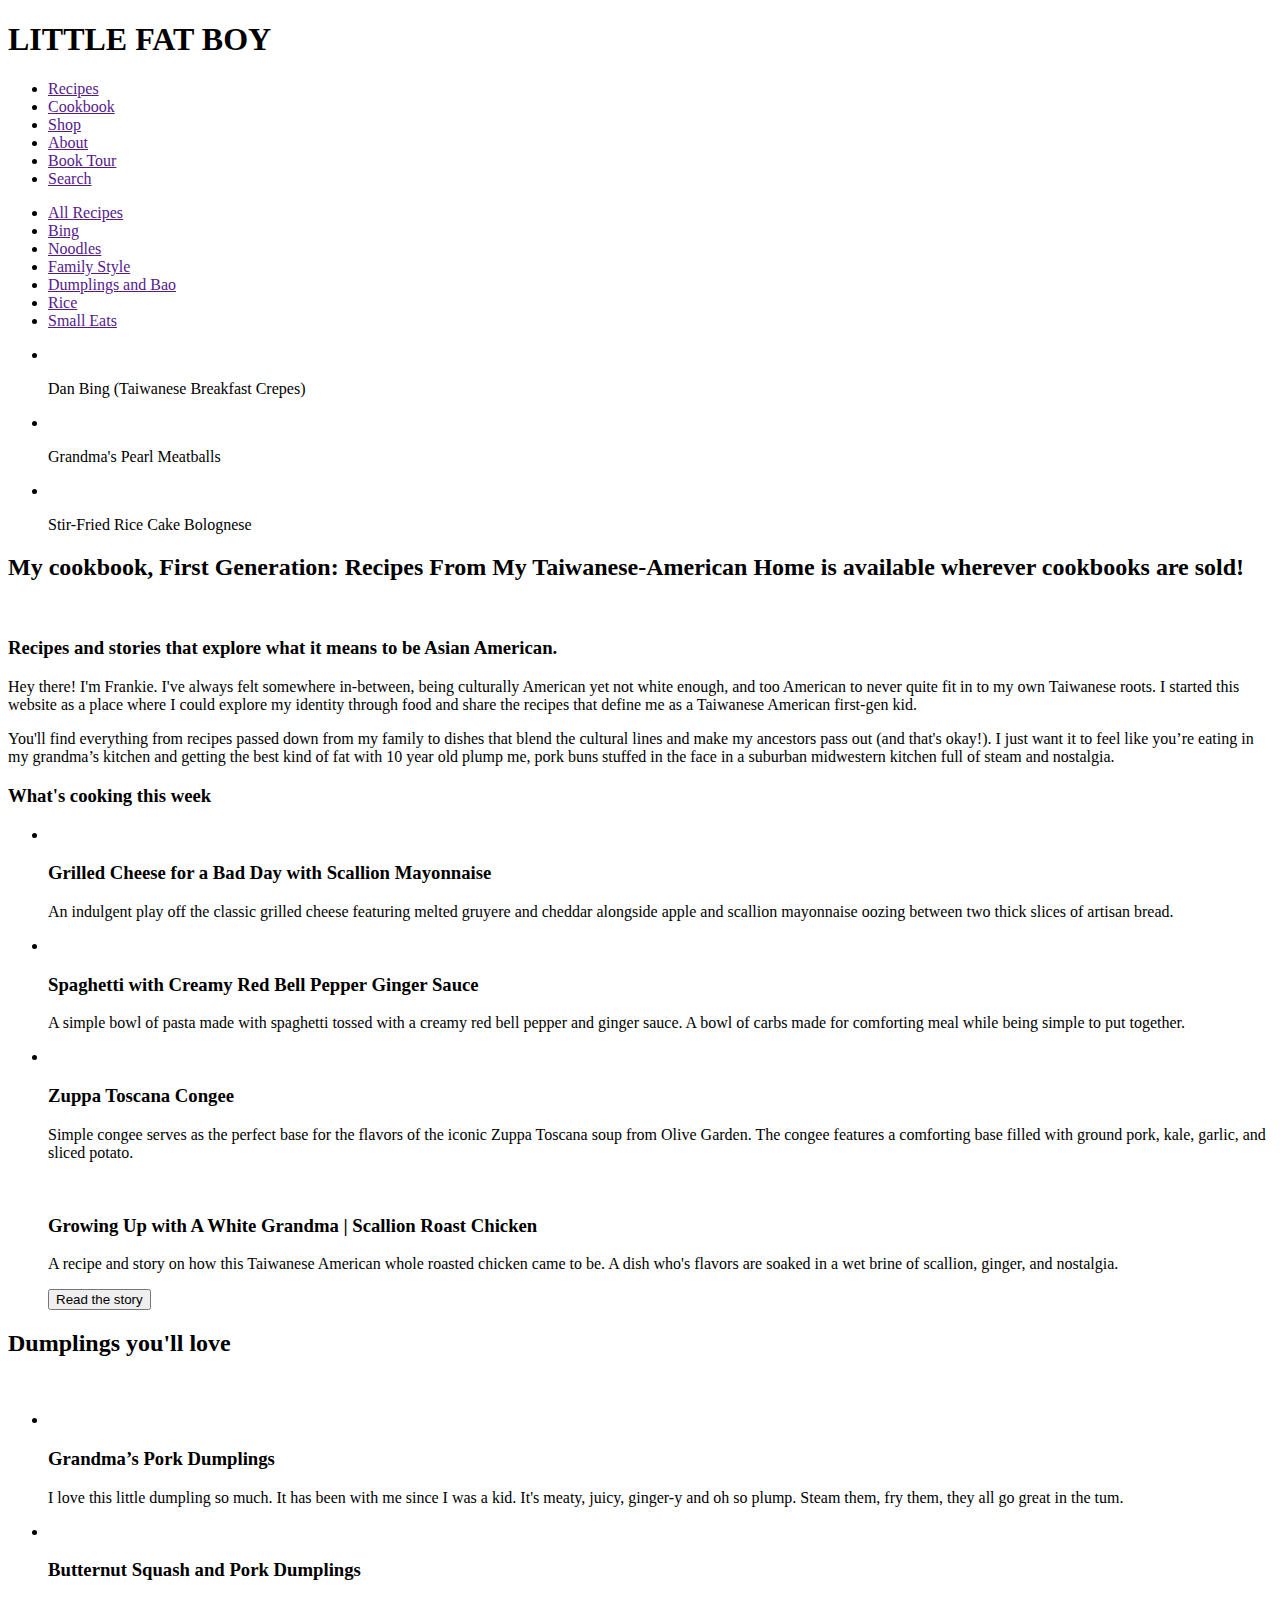
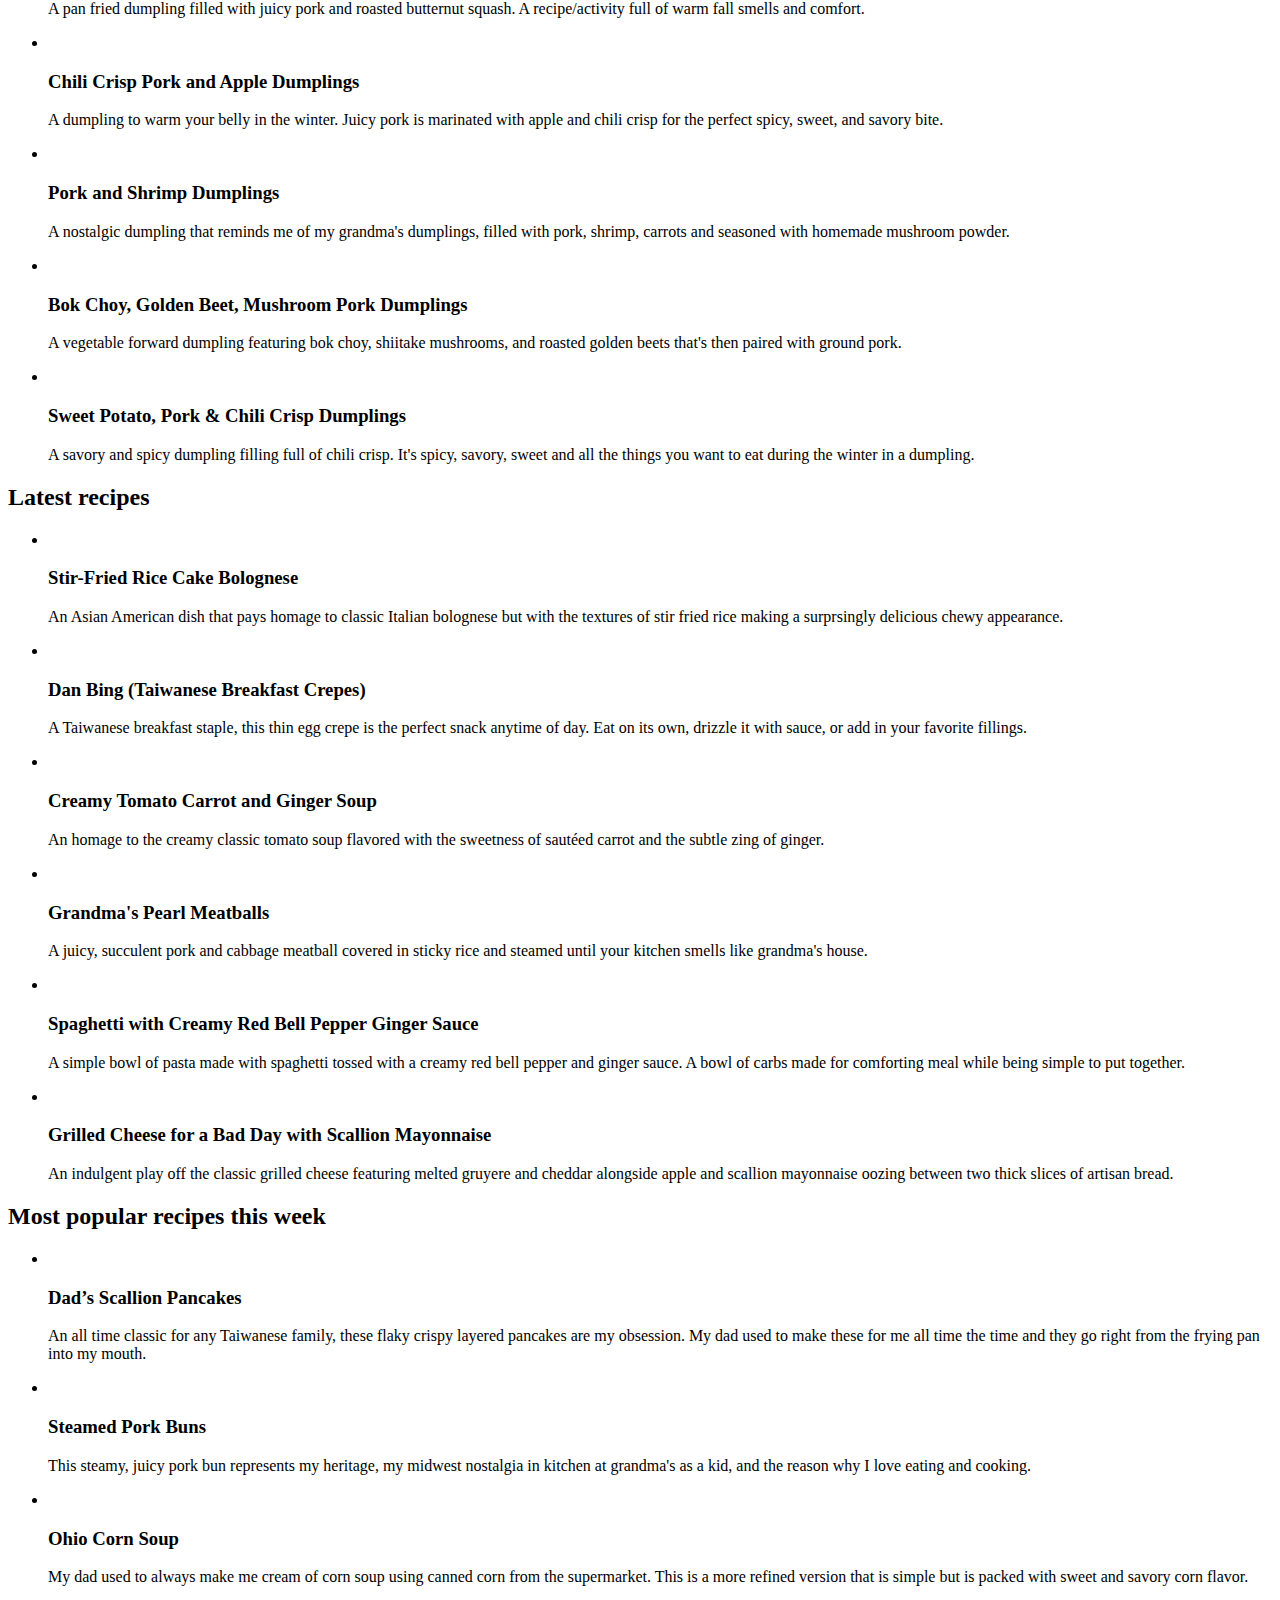
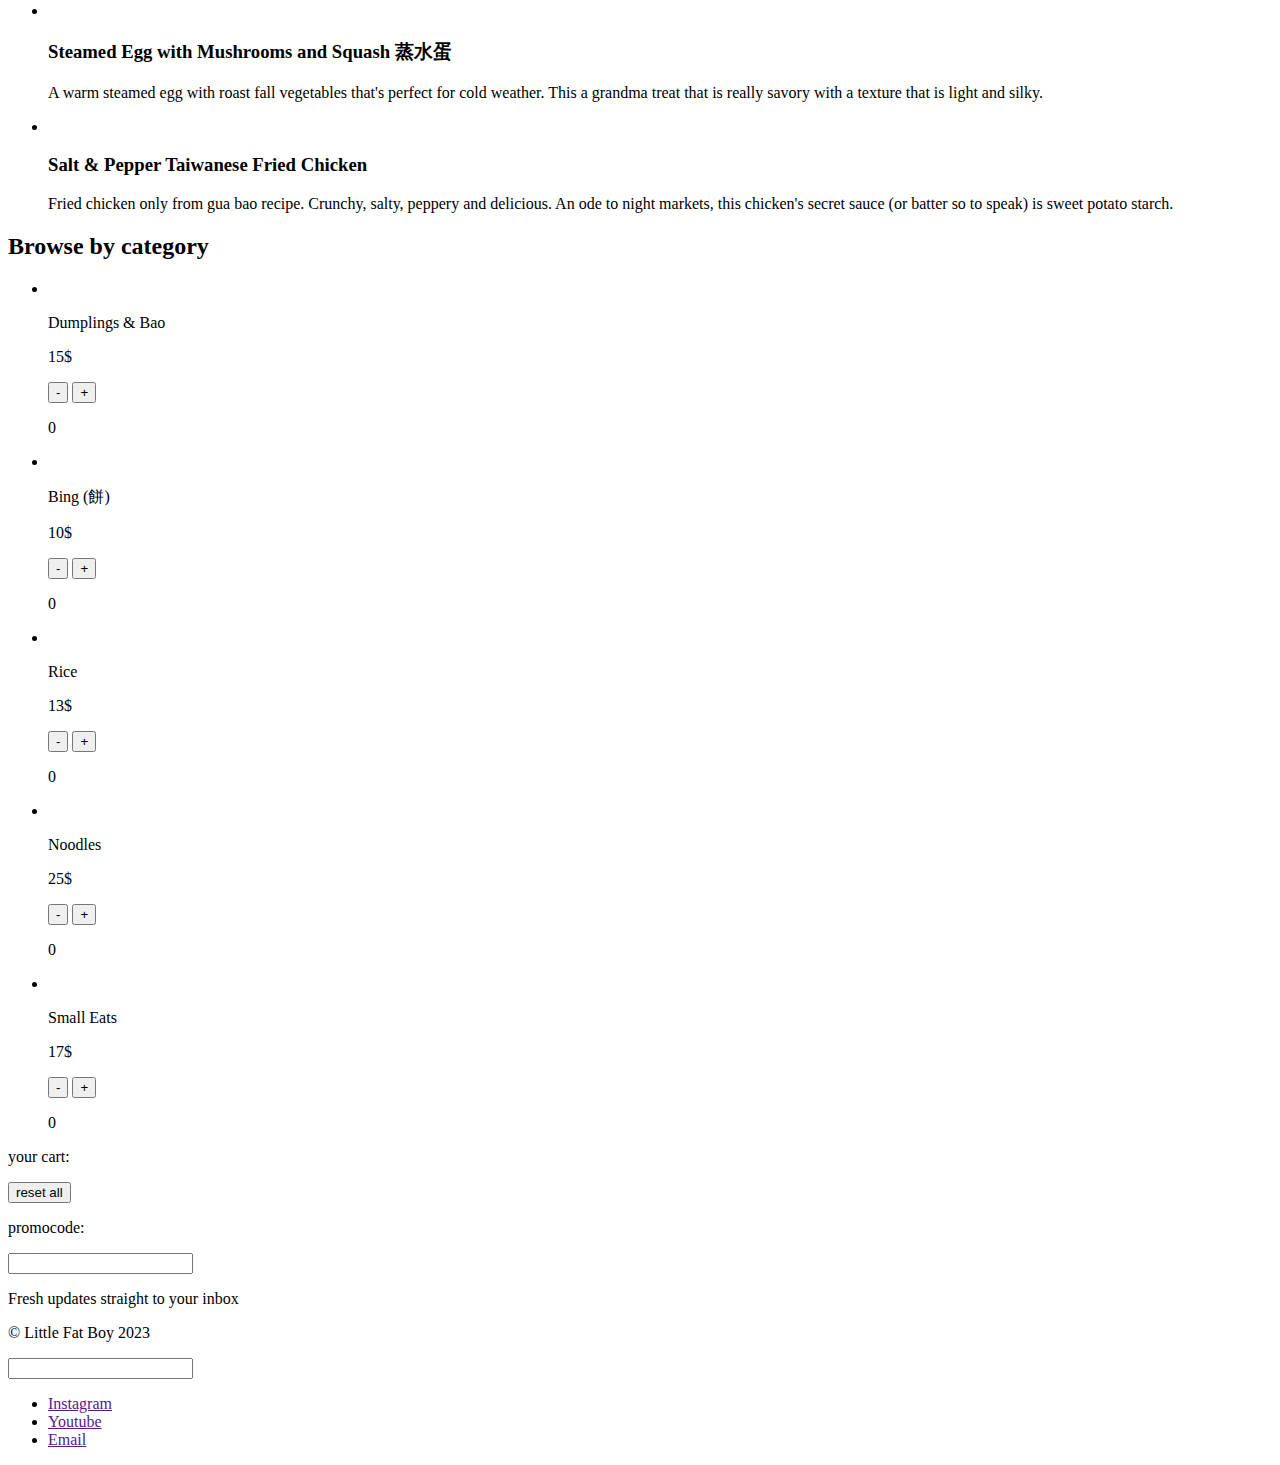
==== index.html @ 2454f5c0 "index.html" ====
<!DOCTYPE html>
<html lang="en">
  <head>
    <meta charset="UTF-8" />
    <meta name="viewport" content="width=device-width, initial-scale=1.0" />
    <title>Document</title>
  </head>

  <body>
    <header>
      <div class="container">
        <h1 class="hero-title">LITTLE FAT BOY</h1>
        <nav class="hero-navigation">
          <ul class="hero-navigation-list">
            <li class="hero-navigation-list-item">
              <a class="hero-navigation-list-item-link" href="">Recipes</a>
            </li>
            <li class="hero-navigation-list-item">
              <a class="hero-navigation-list-item-link" href="">Cookbook</a>
            </li>
            <li class="hero-navigation-list-item">
              <a class="hero-navigation-list-item-link" href="">Shop</a>
            </li>
            <li class="hero-navigation-list-item">
              <a class="hero-navigation-list-item-link" href="">About</a>
            </li>
            <li class="hero-navigation-list-item">
              <a class="hero-navigation-list-item-link" href="">Book Tour</a>
            </li>
            <li class="hero-navigation-list-item">
              <a class="hero-navigation-list-item-link" href="">Search</a>
            </li>
          </ul>
        </nav>
        <nav class="hero-navigation-food">
          <ul class="hero-navigation-food-list">
            <li class="hero-navigation-food-list-item">
              <a class="hero-navigation-food-list-item-link" href=""
                >All Recipes</a
              >
            </li>
            <li class="hero-navigation-food-list-item">
              <a class="hero-navigation-food-list-item-link" href="">Bing</a>
            </li>
            <li class="hero-navigation-food-list-item">
              <a class="hero-navigation-food-list-item-link" href="">Noodles</a>
            </li>
            <li class="hero-navigation-food-list-item">
              <a class="hero-navigation-food-list-item-link" href=""
                >Family Style</a
              >
            </li>
            <li class="hero-navigation-food-list-item">
              <a class="hero-navigation-food-list-item-link" href=""
                >Dumplings and Bao</a
              >
            </li>
            <li class="hero-navigation-food-list-item">
              <a class="hero-navigation-food-list-item-link" href="">Rice</a>
            </li>
            <li class="hero-navigation-food-list-item">
              <a class="hero-navigation-food-list-item-link" href=""
                >Small Eats</a
              >
            </li>
          </ul>
        </nav>
        <ul class="hero-list">
          <li class="hero-list-item">
            <img class="hero-list-item-image" src="IMAGES/headimage/IMAGEDanBingTaiwaneseBreakfastCrepes.webp" alt="" />
            <p class="hero-list-item-text">
              Dan Bing (Taiwanese Breakfast Crepes)
            </p>
          </li>
          <li class="hero-list-item">
            <img class="hero-list-item-image" src="IMAGES/headimage/IMAGEGrandmaPearlMeatballs.webp" alt="" />
            <p class="hero-list-item-text">Grandma's Pearl Meatballs</p>
          </li>
          <li class="hero-list-item">
            <img class="hero-list-item-image" src="IMAGES/headimage/IMAGEStir-FriedRiceCakeBolognese.webp" alt="" />
            <p class="hero-list-item-text">Stir-Fried Rice Cake Bolognese</p>
          </li>
        </ul>
      </div>
    </header>

    <main>
      <section class="cookbook">
        <div class="container">
          <h2 class="cookbook-title">
            My cookbook, First Generation: Recipes From My Taiwanese-American
            Home is available wherever cookbooks are sold!
          </h2>
          <img class="cookbook-image" src="IMAGES/Mycookbookimage/IMAGEcookbook.webp" alt="" />
          <h3 class="cookbook-title-small">
            Recipes and stories that explore what it means to be Asian American.
          </h3>
          <p class="cookbook-text">
            Hey there! I'm Frankie. I've always felt somewhere in-between, being
            culturally American yet not white enough, and too American to never
            quite fit in to my own Taiwanese roots. I started this website as a
            place where I could explore my identity through food and share the
            recipes that define me as a Taiwanese American first-gen kid.
          </p>
          <p class="cookbook-text">
            You'll find everything from recipes passed down from my family to
            dishes that blend the cultural lines and make my ancestors pass out
            (and that's okay!). I just want it to feel like you’re eating in my
            grandma’s kitchen and getting the best kind of fat with 10 year old
            plump me, pork buns stuffed in the face in a suburban midwestern
            kitchen full of steam and nostalgia.
          </p>
          <h3 class="cookbook-title-cook">What's cooking this week</h3>
          <ul class="cookbook-list">
            <li class="cookbook-list-item">
              <img class="cookbook-list-item-image" src="IMAGES/Mycookbookimage/IMAGEGrilled Cheese.webp" alt="" />
              <h3 class="cookbook-list-item-title">
                Grilled Cheese for a Bad Day with Scallion Mayonnaise
              </h3>
              <p class="cookbook-list-item-text">
                An indulgent play off the classic grilled cheese featuring
                melted gruyere and cheddar alongside apple and scallion
                mayonnaise oozing between two thick slices of artisan bread.
              </p>
            </li>
            <li class="cookbook-list-item">
              <img class="cookbook-list-item-image" src="IMAGES/Mycookbookimage/IMAGESpaghetti.webp" alt="" />
              <h3 class="cookbook-list-item-title">
                Spaghetti with Creamy Red Bell Pepper Ginger Sauce
              </h3>
              <p class="cookbook-list-item-text">
                A simple bowl of pasta made with spaghetti tossed with a creamy
                red bell pepper and ginger sauce. A bowl of carbs made for
                comforting meal while being simple to put together.
              </p>
            </li>
            <li class="cookbook-list-item">
              <img class="cookbook-list-item-image" src="IMAGES/Mycookbookimage/IMAGEZuppa Toscana Congee.webp" alt="" />
              <h3 class="cookbook-list-item-title">Zuppa Toscana Congee</h3>
              <p class="cookbook-list-item-text">
                Simple congee serves as the perfect base for the flavors of the
                iconic Zuppa Toscana soup from Olive Garden. The congee features
                a comforting base filled with ground pork, kale, garlic, and
                sliced potato.
              </p>
            </li>
            <div class="cookbook-story">
              <img class="cookbook-story-image" src="IMAGES/Mycookbookimage/dinner-table-full-of-traditional-mexican-dishes-and-salads 1Roast Chicken.webp" alt="" />
              <h3 class="cookbook-story-title">
                Growing Up with A White Grandma | Scallion Roast Chicken
              </h3>
              <p class="cookbook-story-text">
                A recipe and story on how this Taiwanese American whole roasted
                chicken came to be. A dish who's flavors are soaked in a wet
                brine of scallion, ginger, and nostalgia.
              </p>
              <button class="cookbook-story-button">Read the story</button>
            </div>
          </ul>
        </div>
      </section>

      <section class="dumpligs">
        <div class="container">
          <h2 class="dumpligs-title">Dumplings you'll love</h2>
          <img class="dumpligs-image" src="IMAGES/dumplings/RectangleDumplings you'll love.webp" alt="" />
          <ul class="dumpligs-list">
            <li class="dumpligs-list-item">
              <img class="dumpligs-list-item-image" src="IMAGES/dumplings/IMAGEGrandma’s Pork Dumplings.webp" alt="" />
              <h3 class="dumpligs-list-item-title">Grandma’s Pork Dumplings</h3>
              <p class="dumpligs-list-item-text">
                I love this little dumpling so much. It has been with me since I
                was a kid. It's meaty, juicy, ginger-y and oh so plump. Steam
                them, fry them, they all go great in the tum.
              </p>
            </li>
            <li class="dumpligs-list-item">
              <img class="dumpligs-list-item-image" src="IMAGES/dumplings/IMAGEButternut Squash and Pork Dumplings.webp" alt="" />
              <h3 class="dumpligs-list-item-title">
                Butternut Squash and Pork Dumplings
              </h3>
              <p class="dumpligs-list-item-text">
                A pan fried dumpling filled with juicy pork and roasted
                butternut squash. A recipe/activity full of warm fall smells and
                comfort.
              </p>
            </li>
            <li class="dumpligs-list-item">
              <img class="dumpligs-list-item-image" src="IMAGES/dumplings/IMAGEChili Crisp Pork and Apple Dumplings.webp" alt="" />
              <h3 class="dumpligs-list-item-title">
                Chili Crisp Pork and Apple Dumplings
              </h3>
              <p class="dumpligs-list-item-text">
                A dumpling to warm your belly in the winter. Juicy pork is
                marinated with apple and chili crisp for the perfect spicy,
                sweet, and savory bite.
              </p>
            </li>
            <li class="dumpligs-list-item">
              <img class="dumpligs-list-item-image" src="IMAGES/dumplings/IMAGEPork and Shrimp Dumplings.webp" alt="" />
              <h3 class="dumpligs-list-item-title">
                Pork and Shrimp Dumplings
              </h3>
              <p class="dumpligs-list-item-text">
                A nostalgic dumpling that reminds me of my grandma's dumplings,
                filled with pork, shrimp, carrots and seasoned with homemade
                mushroom powder.
              </p>
            </li>
            <li class="dumpligs-list-item">
              <img class="dumpligs-list-item-image" src="IMAGES/dumplings/IMAGEBok Choy, Golden Beet, Mushroom Pork Dumplings.webp" alt="" />
              <h3 class="dumpligs-list-item-title">
                Bok Choy, Golden Beet, Mushroom Pork Dumplings
              </h3>
              <p class="dumpligs-list-item-text">
                A vegetable forward dumpling featuring bok choy, shiitake
                mushrooms, and roasted golden beets that's then paired with
                ground pork.
              </p>
            </li>
            <li class="dumpligs-list-item">
              <img class="dumpligs-list-item-image" src="IMAGES/dumplings/IMAGESweet Potato, Pork & Chili Crisp Dumplings.webp" alt="" />
              <h3 class="dumpligs-list-item-title">
                Sweet Potato, Pork & Chili Crisp Dumplings
              </h3>
              <p class="dumpligs-list-item-text">
                A savory and spicy dumpling filling full of chili crisp. It's
                spicy, savory, sweet and all the things you want to eat during
                the winter in a dumpling.
              </p>
            </li>
          </ul>
        </div>
      </section>

      <section class="latest">
        <div class="container">
          <h2 class="latest-title">Latest recipes</h2>
          <ul class="latest-list">
            <li class="latest-list-item">
              <img class="latest-list-item-image" src="IMAGES/latest/IMAGEStir-Fried Rice Cake Bolognese (1).webp" alt="" />
              <div class="latest-list-item-information">
                <h3 class="latest-list-item-information-title">
                  Stir-Fried Rice Cake Bolognese
                </h3>
                <p class="latest-list-item-information-text">
                  An Asian American dish that pays homage to classic Italian
                  bolognese but with the textures of stir fried rice making a
                  surprsingly delicious chewy appearance.
                </p>
              </div>
            </li>
            <li class="latest-list-item">
              <img class="latest-list-item-image" src="IMAGES/latest/IMAGEDan Bing (Taiwanese Breakfast Crepes) (1).webp" alt="" />
              <div class="latest-list-item-information">
                <h3 class="latest-list-item-information-title">
                  Dan Bing (Taiwanese Breakfast Crepes)
                </h3>
                <p class="latest-list-item-information-text">
                  A Taiwanese breakfast staple, this thin egg crepe is the
                  perfect snack anytime of day. Eat on its own, drizzle it with
                  sauce, or add in your favorite fillings.
                </p>
              </div>
            </li>
            <li class="latest-list-item">
              <img class="latest-list-item-image" src="IMAGES/latest/IMAGECreamy Tomato Carrot and Ginger Soup.webp" alt="" />
              <div class="latest-list-item-information">
                <h3 class="latest-list-item-information-title">
                  Creamy Tomato Carrot and Ginger Soup
                </h3>
                <p class="latest-list-item-information-text">
                  An homage to the creamy classic tomato soup flavored with the
                  sweetness of sautéed carrot and the subtle zing of ginger.
                </p>
              </div>
            </li>
            <li class="latest-list-item">
              <img class="latest-list-item-image" src="IMAGES/latest/IMAGEGrandma's Pearl Meatballs (1).webp" alt="" />
              <div class="latest-list-item-information">
                <h3 class="latest-list-item-information-title">
                  Grandma's Pearl Meatballs
                </h3>
                <p class="latest-list-item-information-text">
                  A juicy, succulent pork and cabbage meatball covered in sticky
                  rice and steamed until your kitchen smells like grandma's
                  house.
                </p>
              </div>
            </li>
            <li class="latest-list-item">
              <img class="latest-list-item-image" src="IMAGES/latest/IMAGESpaghetti with Creamy Red Bell Pepper Ginger Sauce.webp" alt="" />
              <div class="latest-list-item-information">
                <h3 class="latest-list-item-information-title">
                  Spaghetti with Creamy Red Bell Pepper Ginger Sauce
                </h3>
                <p class="latest-list-item-information-text">
                  A simple bowl of pasta made with spaghetti tossed with a
                  creamy red bell pepper and ginger sauce. A bowl of carbs made
                  for comforting meal while being simple to put together.
                </p>
              </div>
            </li>
            <li class="latest-list-item">
              <img class="latest-list-item-image" src="IMAGES/latest/IMAGEGrilled Cheese for a Bad Day with Scallion Mayonnaise.webp" alt="" />
              <div class="latest-list-item-information">
                <h3 class="latest-list-item-information-title">
                  Grilled Cheese for a Bad Day with Scallion Mayonnaise
                </h3>
                <p class="latest-list-item-information-text">
                  An indulgent play off the classic grilled cheese featuring
                  melted gruyere and cheddar alongside apple and scallion
                  mayonnaise oozing between two thick slices of artisan bread.
                </p>
              </div>
            </li>
          </ul>
        </div>
      </section>

      <section class="popular">
        <div class="container">
          <h2 class="popular-title">Most popular recipes this week</h2>
          <ul class="popular-list">
            <li class="popular-list-item">
              <img class="popular-list-item-image" src="IMAGES/MostPopular/IMAGEDad’s Scallion Pancakes.webp" alt="" />
              <h3 class="popular-list-item-title">Dad’s Scallion Pancakes</h3>
              <p class="popular-list-item-text">
                An all time classic for any Taiwanese family, these flaky crispy
                layered pancakes are my obsession. My dad used to make these for
                me all time the time and they go right from the frying pan into
                my mouth.
              </p>
            </li>
            <li class="popular-list-item">
              <img class="popular-list-item-image" src="IMAGES/MostPopular/IMAGESteamed Pork Buns.webp" alt="" />
              <h3 class="popular-list-item-title">Steamed Pork Buns</h3>
              <p class="popular-list-item-text">
                This steamy, juicy pork bun represents my heritage, my midwest
                nostalgia in kitchen at grandma's as a kid, and the reason why I
                love eating and cooking.
              </p>
            </li>
          </ul>
          <ul class="popular-list-small">
            <li class="popular-list-small-item">
              <img class="popular-list-small-item-image" src="IMAGES/MostPopular/IMAGEOhio Corn Soup.webp" alt="" />
              <h3 class="popular-list-small-item-title">Ohio Corn Soup</h3>
              <p class="popular-list-small-item-text">
                My dad used to always make me cream of corn soup using canned
                corn from the supermarket. This is a more refined version that
                is simple but is packed with sweet and savory corn flavor.
              </p>
            </li>
            <li class="popular-list-small-item">
              <img class="popular-list-small-item-image" src="IMAGES/MostPopular/IMAGESteamed Egg with Mushrooms and Squash 蒸水蛋.webp" alt="" />
              <h3 class="popular-list-small-item-title">
                Steamed Egg with Mushrooms and Squash 蒸水蛋
              </h3>
              <p class="popular-list-small-item-text">
                A warm steamed egg with roast fall vegetables that's perfect for
                cold weather. This a grandma treat that is really savory with a
                texture that is light and silky.
              </p>
            </li>
            <li class="popular-list-small-item">
              <img class="popular-list-small-item-image" src="IMAGES/MostPopular/IMAGESalt & Pepper Taiwanese Fried Chicken.webp" alt="" />
              <h3 class="popular-list-small-item-title">
                Salt & Pepper Taiwanese Fried Chicken
              </h3>
              <p class="popular-list-small-item-text">
                Fried chicken only from gua bao recipe. Crunchy, salty, peppery
                and delicious. An ode to night markets, this chicken's secret
                sauce (or batter so to speak) is sweet potato starch.
              </p>
            </li>
          </ul>
        </div>
      </section>

      <section class="shops">
        <div class="continer">
          <h2 class="shops-title">Browse by category</h2>
          <ul class="shops-list">
            <li class="shops-list-item">
              <img class="shops-list-item-image" src="IMAGES/cartshop/IMAGEDumplings & Bao.webp" alt="" />
              <div class="shops-list-item-name">
                <p class="shops-list-item-name-text">Dumplings & Bao</p>
                <p class="shops-list-item-name-text">15$</p>
              </div>
              <div class="shops-list-item-price">
                <button class="shops-list-item-price-button-minus">-</button>
                <button class="shops-list-item-price-button-plus">+</button>
                <p class="shops-list-item-price-text">0</p>
              </div>
            </li>
            <li class="shops-list-item">
              <img class="shops-list-item-image" src="IMAGES/cartshop/IMAGEBing.webp" alt="" />
              <div class="shops-list-item-name">
                <p class="shops-list-item-name-text">Bing (餅)</p>
                <p class="shops-list-item-name-text">10$</p>
              </div>
              <div class="shops-list-item-price">
                <button class="shops-list-item-price-button-minus">-</button>
                <button class="shops-list-item-price-button-plus">+</button>
                <p class="shops-list-item-price-text">0</p>
              </div>
            </li>
            <li class="shops-list-item">
              <img class="shops-list-item-image" src="IMAGES/cartshop/IMAGERice.webp" alt="" />
              <div class="shops-list-item-name">
                <p class="shops-list-item-name-text">Rice</p>
                <p class="shops-list-item-name-text">13$</p>
              </div>
              <div class="shops-list-item-price">
                <button class="shops-list-item-price-button-minus">-</button>
                <button class="shops-list-item-price-button-plus">+</button>
                <p class="shops-list-item-price-text">0</p>
              </div>
            </li>
            <li class="shops-list-item">
              <img class="shops-list-item-image" src="IMAGES/cartshop/IMAGENoodles.webp" alt="" />
              <div class="shops-list-item-name">
                <p class="shops-list-item-name-text">Noodles</p>
                <p class="shops-list-item-name-text">25$</p>
              </div>
              <div class="shops-list-item-price">
                <button class="shops-list-item-price-button-minus">-</button>
                <button class="shops-list-item-price-button-plus">+</button>
                <p class="shops-list-item-price-text">0</p>
              </div>
            </li>
            <li class="shops-list-item">
              <img class="shops-list-item-image" src="IMAGES/cartshop/IMAGESmallEats.webp" alt="" />
              <div class="shops-list-item-name">
                <p class="shops-list-item-name-text">Small Eats</p>
                <p class="shops-list-item-name-text">17$</p>
              </div>
              <div class="shops-list-item-price">
                <button class="shops-list-item-price-button-minus">-</button>
                <button class="shops-list-item-price-button-plus">+</button>
                <p class="shops-list-item-price-text">0</p>
              </div>
            </li>
          </ul>
          <div class="shops-price">
            <p class="shops-price-text">your cart:</p>
            <button class="shops-price-button">reset all</button>
          </div>
          <div class="shops-promocode">
            <p class="shops-promocode-text">promocode:</p>
            <input class="shops-promocode-input" type="text" />
          </div>
        </div>
      </section>
    </main>

    <footer>
      <div class="container">
        <div class="footer-information">
          <p class="footer-information-text-big">
            Fresh updates straight to your inbox
          </p>
          <p class="footer-information-text">© Little Fat Boy 2023</p>
        </div>
        <div class="footer-media">
            <input class="footer-media-input" type="text">
          <ul class="footer-media-list">
            <li class="footer-media-list-item">
              <a class="footer-media-list-item-link" href="">Instagram</a>
            </li>
            <li class="footer-media-list-item">
                <a class="footer-media-list-item-link" href="">Youtube</a>
            </li>
            <li class="footer-media-list-item">
                <a class="footer-media-list-item-link" href="">Email</a>
            </li>
          </ul>
        </div>
      </div>
    </footer>
  </body>
</html>
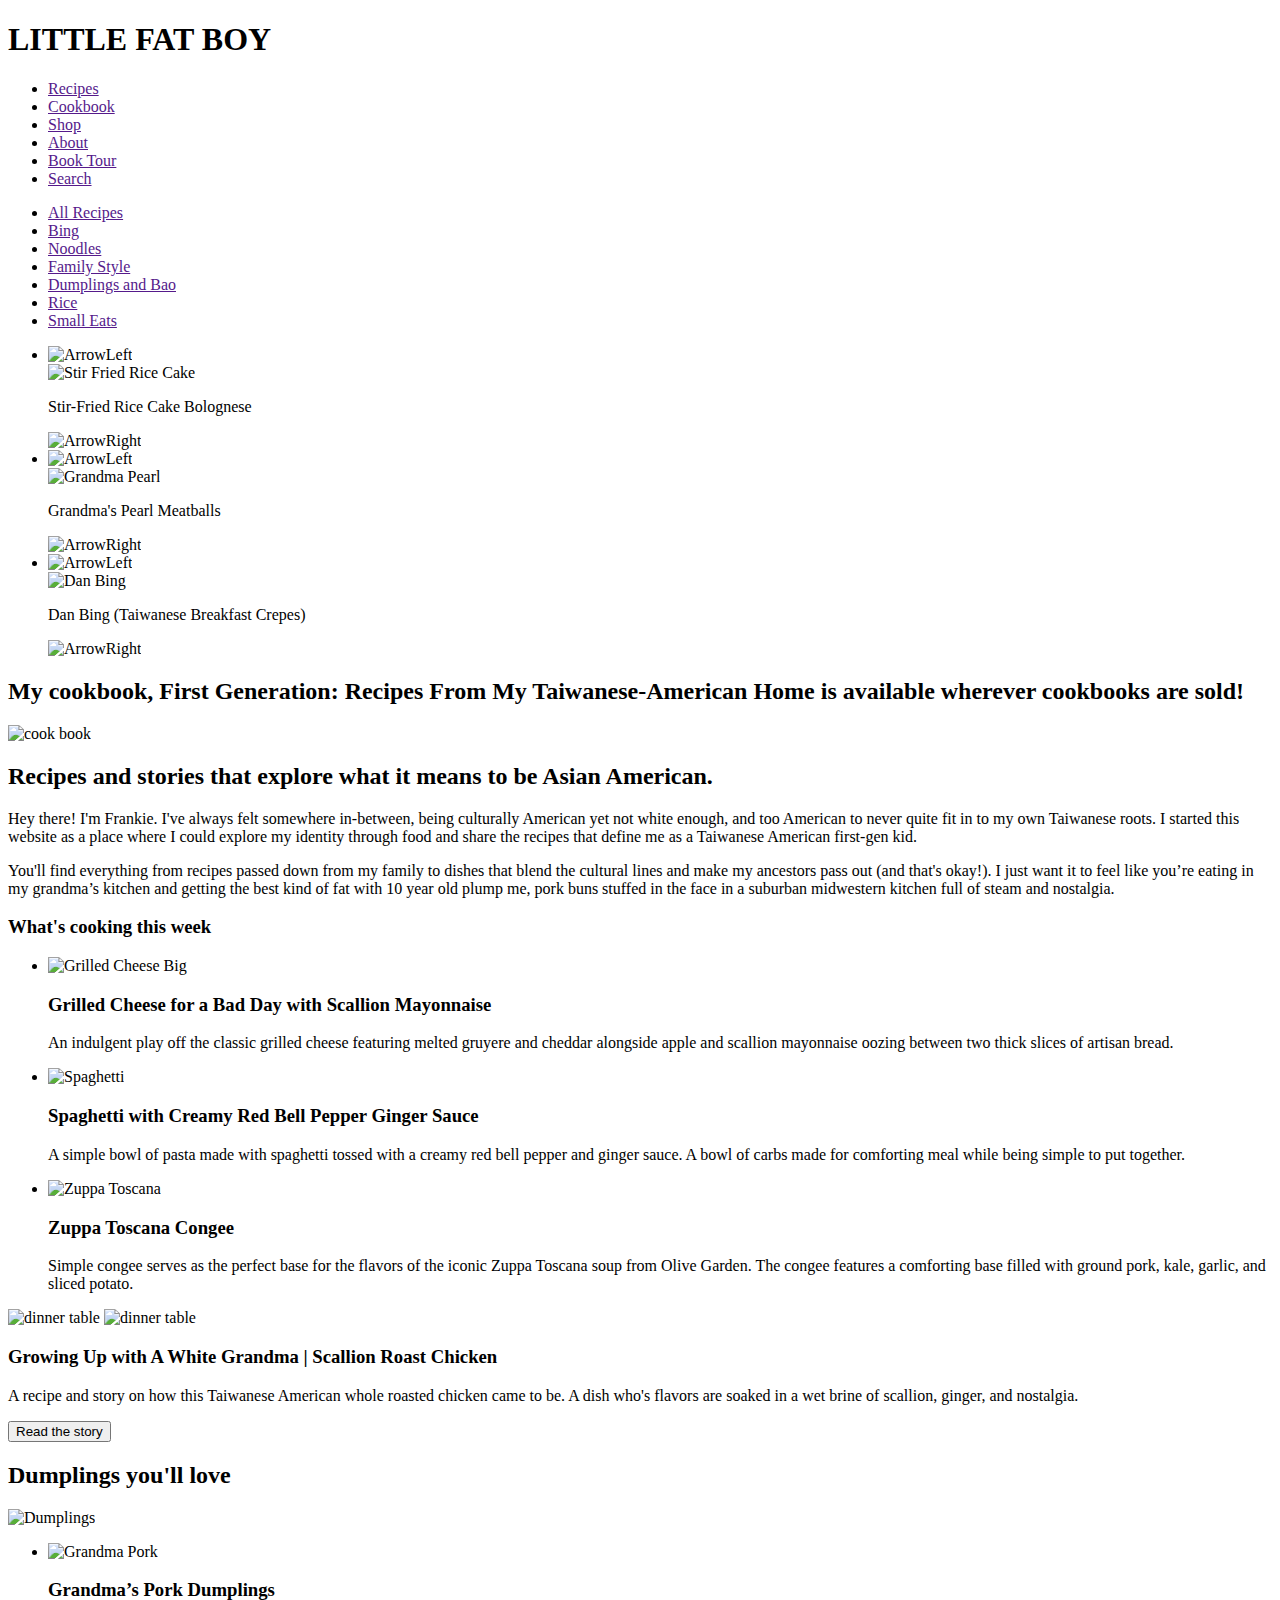
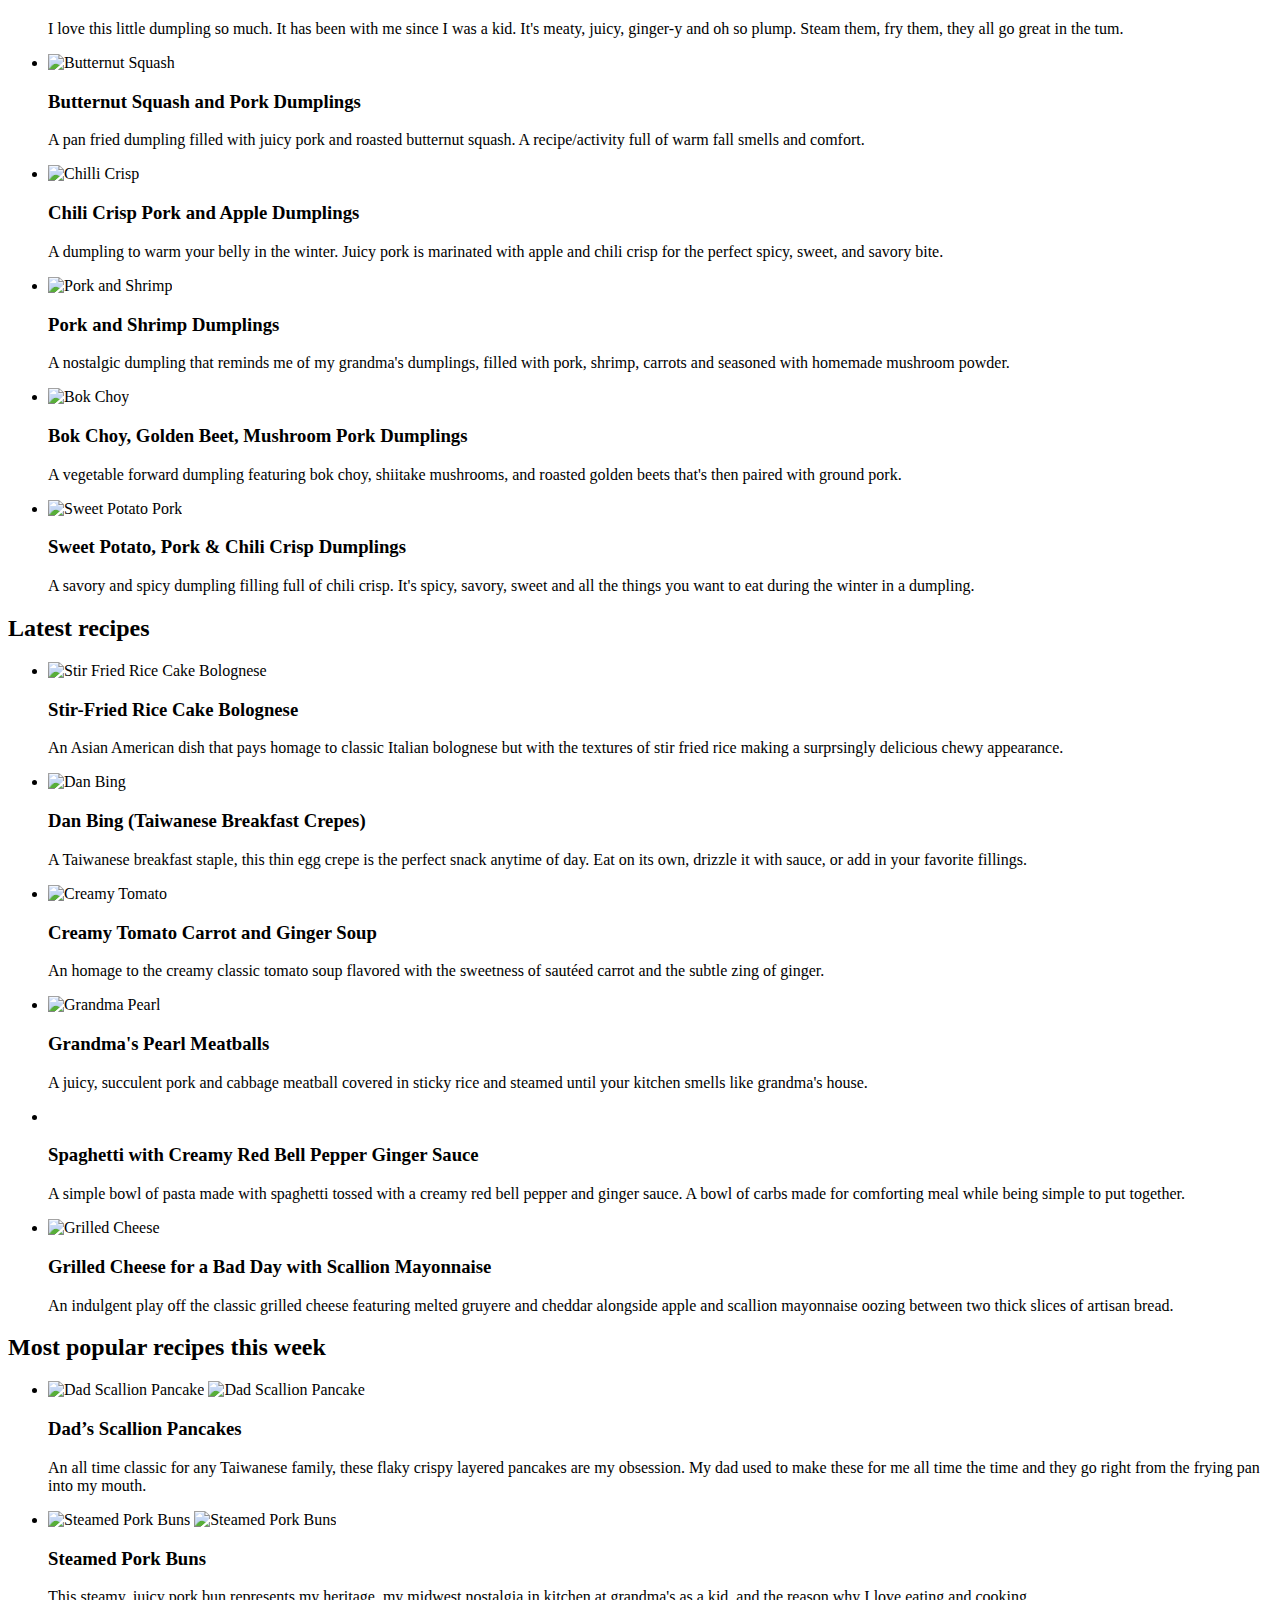
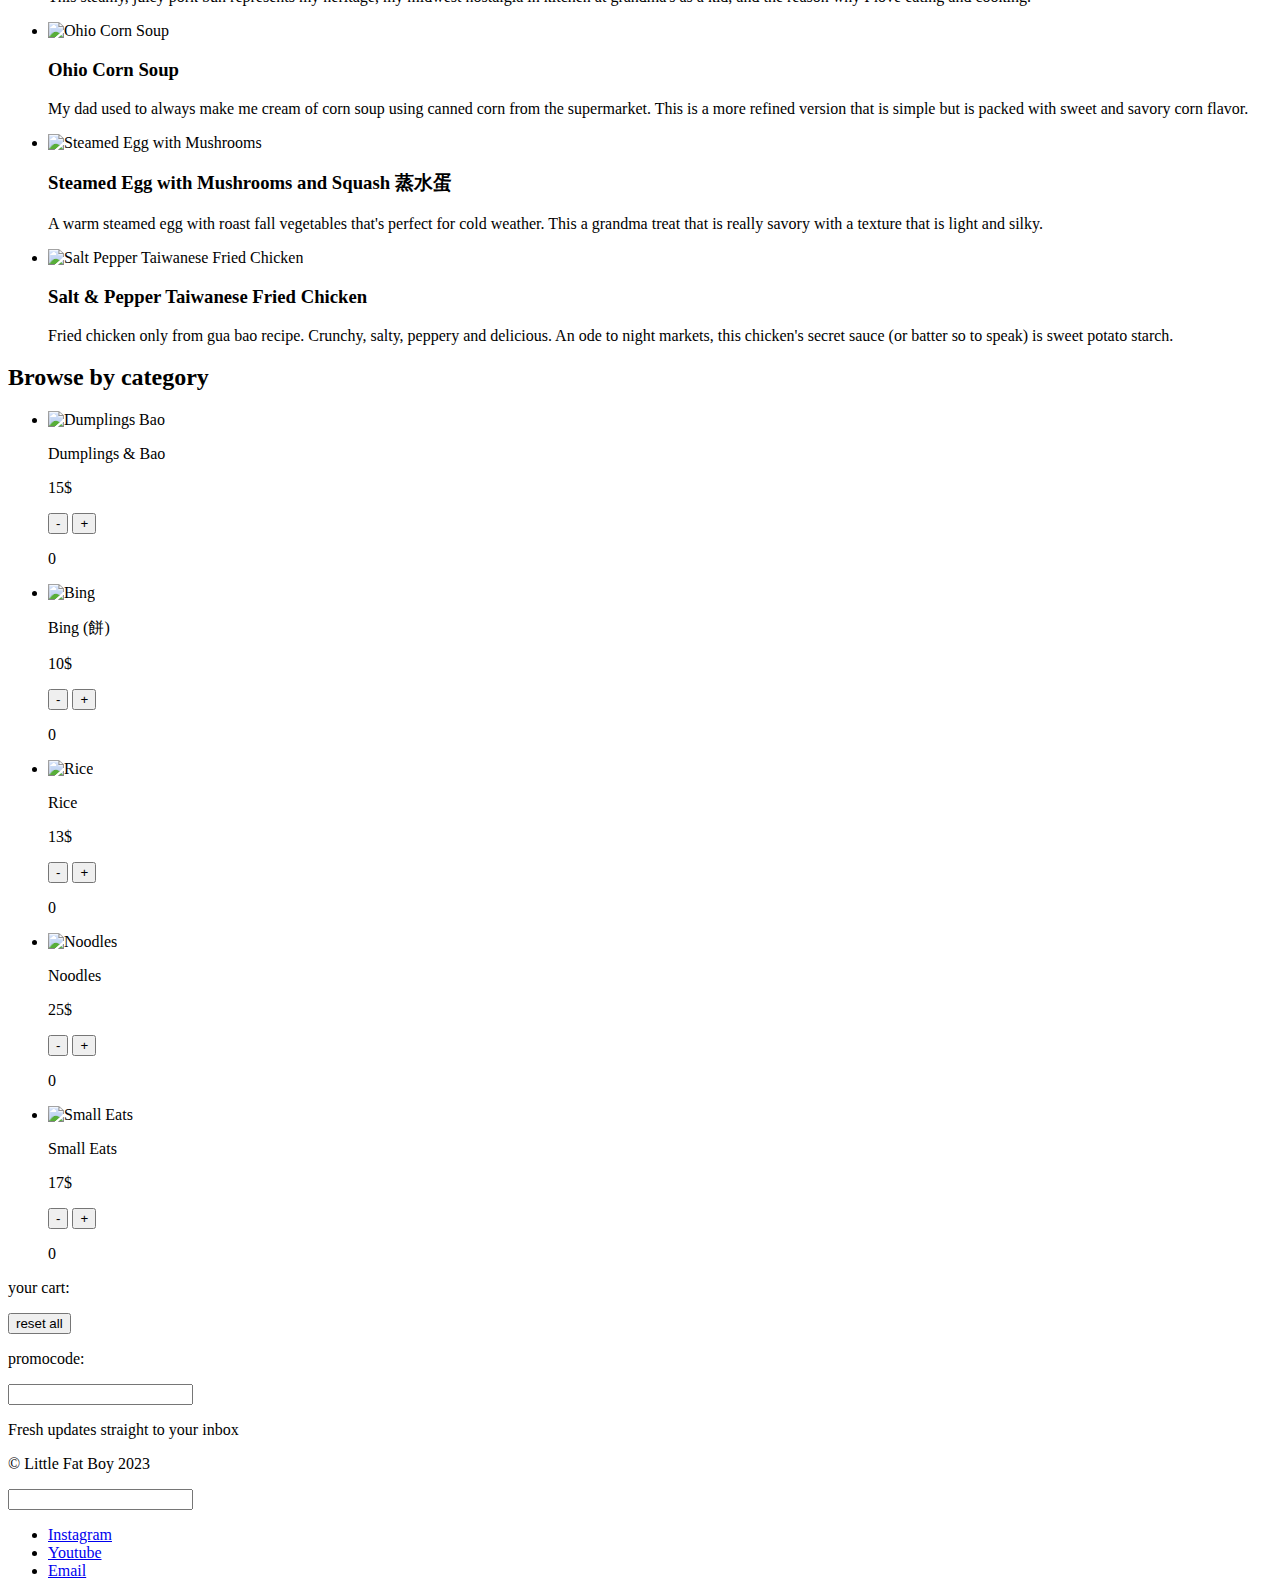
==== commit f8600623: "Update index.html" ====
--- a/index.html
+++ b/index.html
@@ -1,43 +1,63 @@
 <!DOCTYPE html>
 <html lang="en">
-  <head>
-    <meta charset="UTF-8" />
-    <meta name="viewport" content="width=device-width, initial-scale=1.0" />
-    <title>Document</title>
-  </head>
-
-  <body>
-    <header>
+
+<head>
+  <meta charset="UTF-8" />
+  <meta name="viewport" content="width=device-width, initial-scale=1.0" />
+  <title>Document</title>
+  <link rel="preconnect" href="https://fonts.googleapis.com">
+  <link rel="preconnect" href="https://fonts.gstatic.com" crossorigin>
+  <link
+    href="https://fonts.googleapis.com/css2?family=Noto+Sans+TC:wght@100..900&family=Noto+Sans:ital,wght@0,100..900;1,100..900&family=Noto+Serif:ital,wght@0,100..900;1,100..900&family=Zilla+Slab:ital,wght@0,300;0,400;0,500;0,600;0,700;1,300;1,400;1,500;1,600;1,700&display=swap"
+    rel="stylesheet">
+  <link rel="preconnect" href="https://fonts.googleapis.com">
+  <link rel="preconnect" href="https://fonts.gstatic.com" crossorigin>
+  <link
+    href="https://fonts.googleapis.com/css2?family=Noto+Sans+TC:wght@100..900&family=Noto+Sans:ital,wght@0,100..900;1,100..900&family=Noto+Serif:ital,wght@0,100..900;1,100..900&family=Zilla+Slab:ital,wght@0,300;0,400;0,500;0,600;0,700;1,300;1,400;1,500;1,600;1,700&display=swap"
+    rel="stylesheet">
+  <link rel="preconnect" href="https://fonts.googleapis.com">
+  <link rel="preconnect" href="https://fonts.gstatic.com" crossorigin>
+  <link href="https://fonts.googleapis.com/css2?family=Inter:wght@100..900&display=swap" rel="stylesheet">
+  <link rel="stylesheet" href="./reset.css">
+  <link rel="stylesheet" href="./style.css">
+</head>
+
+<body>
+  <header class="header">
+    <div class="container">
+      <h1 class="header-title">LITTLE FAT BOY</h1>
+      <nav class="header-navigation">
+        <ul class="header-navigation-list">
+          <li class="header-navigation-list-item">
+            <a class="header-navigation-list-item-link" href="">Recipes</a>
+          </li>
+          <li class="header-navigation-list-item">
+            <a class="header-navigation-list-item-link" href="">Cookbook</a>
+          </li>
+          <li class="header-navigation-list-item">
+            <a class="header-navigation-list-item-link" href="">Shop</a>
+          </li>
+          <li class="header-navigation-list-item">
+            <a class="header-navigation-list-item-link" href="">About</a>
+          </li>
+          <li class="header-navigation-list-item">
+            <a class="header-navigation-list-item-link" href="">Book Tour</a>
+          </li>
+          <li class="header-navigation-list-item">
+            <a class="header-navigation-list-item-link" href="">Search</a>
+          </li>
+        </ul>
+      </nav>
+    </div>
+  </header>
+
+  <main>
+    <section class="hero">
       <div class="container">
-        <h1 class="hero-title">LITTLE FAT BOY</h1>
-        <nav class="hero-navigation">
-          <ul class="hero-navigation-list">
-            <li class="hero-navigation-list-item">
-              <a class="hero-navigation-list-item-link" href="">Recipes</a>
-            </li>
-            <li class="hero-navigation-list-item">
-              <a class="hero-navigation-list-item-link" href="">Cookbook</a>
-            </li>
-            <li class="hero-navigation-list-item">
-              <a class="hero-navigation-list-item-link" href="">Shop</a>
-            </li>
-            <li class="hero-navigation-list-item">
-              <a class="hero-navigation-list-item-link" href="">About</a>
-            </li>
-            <li class="hero-navigation-list-item">
-              <a class="hero-navigation-list-item-link" href="">Book Tour</a>
-            </li>
-            <li class="hero-navigation-list-item">
-              <a class="hero-navigation-list-item-link" href="">Search</a>
-            </li>
-          </ul>
-        </nav>
         <nav class="hero-navigation-food">
           <ul class="hero-navigation-food-list">
             <li class="hero-navigation-food-list-item">
-              <a class="hero-navigation-food-list-item-link" href=""
-                >All Recipes</a
-              >
+              <a class="hero-navigation-food-list-item-link" href="">All Recipes</a>
             </li>
             <li class="hero-navigation-food-list-item">
               <a class="hero-navigation-food-list-item-link" href="">Bing</a>
@@ -46,417 +66,436 @@
               <a class="hero-navigation-food-list-item-link" href="">Noodles</a>
             </li>
             <li class="hero-navigation-food-list-item">
-              <a class="hero-navigation-food-list-item-link" href=""
-                >Family Style</a
-              >
-            </li>
-            <li class="hero-navigation-food-list-item">
-              <a class="hero-navigation-food-list-item-link" href=""
-                >Dumplings and Bao</a
-              >
+              <a class="hero-navigation-food-list-item-link" href="">Family Style</a>
+            </li>
+            <li class="hero-navigation-food-list-item">
+              <a class="hero-navigation-food-list-item-link" href="">Dumplings and Bao</a>
             </li>
             <li class="hero-navigation-food-list-item">
               <a class="hero-navigation-food-list-item-link" href="">Rice</a>
             </li>
             <li class="hero-navigation-food-list-item">
-              <a class="hero-navigation-food-list-item-link" href=""
-                >Small Eats</a
-              >
+              <a class="hero-navigation-food-list-item-link" href="">Small Eats</a>
             </li>
           </ul>
         </nav>
         <ul class="hero-list">
+          <li class="hero-list-item photo">
+            <img class="hero-list-item-arrow-left" src="./IMAGES/ArrowLeft.svg" alt="ArrowLeft">
+            <div class="hero-list-item-picture">
+              <img class="hero-list-item-picture-image" src="./IMAGES/StirFriedRiceCake.webp"
+                alt="Stir Fried Rice Cake" />
+              <p class="hero-list-item-picture-text">Stir-Fried Rice Cake Bolognese</p>
+            </div>
+            <img class="hero-list-item-arrow-right" src="./IMAGES/ArrowRight.svg" alt="ArrowRight">
+          </li>
+          <li class="hero-list-item photo">
+            <img class="hero-list-item-arrow-left" src="./IMAGES/ArrowLeft.svg" alt="ArrowLeft">
+            <div class="hero-list-item-picture">
+              <img class="hero-list-item-picture-image" src="./IMAGES/GrandmaPearl.webp" alt="Grandma Pearl" />
+              <p class="hero-list-item-picture-text">Grandma's Pearl Meatballs</p>
+            </div>
+            <img class="hero-list-item-arrow-right" src="./IMAGES/ArrowRight.svg" alt="ArrowRight">
+          </li>
           <li class="hero-list-item">
-            <img class="hero-list-item-image" src="IMAGES/headimage/IMAGEDanBingTaiwaneseBreakfastCrepes.webp" alt="" />
-            <p class="hero-list-item-text">
-              Dan Bing (Taiwanese Breakfast Crepes)
-            </p>
-          </li>
-          <li class="hero-list-item">
-            <img class="hero-list-item-image" src="IMAGES/headimage/IMAGEGrandmaPearlMeatballs.webp" alt="" />
-            <p class="hero-list-item-text">Grandma's Pearl Meatballs</p>
-          </li>
-          <li class="hero-list-item">
-            <img class="hero-list-item-image" src="IMAGES/headimage/IMAGEStir-FriedRiceCakeBolognese.webp" alt="" />
-            <p class="hero-list-item-text">Stir-Fried Rice Cake Bolognese</p>
-          </li>
-        </ul>
-      </div>
-    </header>
-
-    <main>
-      <section class="cookbook">
-        <div class="container">
-          <h2 class="cookbook-title">
-            My cookbook, First Generation: Recipes From My Taiwanese-American
-            Home is available wherever cookbooks are sold!
-          </h2>
-          <img class="cookbook-image" src="IMAGES/Mycookbookimage/IMAGEcookbook.webp" alt="" />
-          <h3 class="cookbook-title-small">
-            Recipes and stories that explore what it means to be Asian American.
-          </h3>
-          <p class="cookbook-text">
-            Hey there! I'm Frankie. I've always felt somewhere in-between, being
-            culturally American yet not white enough, and too American to never
-            quite fit in to my own Taiwanese roots. I started this website as a
-            place where I could explore my identity through food and share the
-            recipes that define me as a Taiwanese American first-gen kid.
-          </p>
-          <p class="cookbook-text">
-            You'll find everything from recipes passed down from my family to
-            dishes that blend the cultural lines and make my ancestors pass out
-            (and that's okay!). I just want it to feel like you’re eating in my
-            grandma’s kitchen and getting the best kind of fat with 10 year old
-            plump me, pork buns stuffed in the face in a suburban midwestern
-            kitchen full of steam and nostalgia.
-          </p>
-          <h3 class="cookbook-title-cook">What's cooking this week</h3>
-          <ul class="cookbook-list">
-            <li class="cookbook-list-item">
-              <img class="cookbook-list-item-image" src="IMAGES/Mycookbookimage/IMAGEGrilled Cheese.webp" alt="" />
-              <h3 class="cookbook-list-item-title">
+            <img class="hero-list-item-arrow-left" src="./IMAGES/ArrowLeft.svg" alt="ArrowLeft">
+            <div class="hero-list-item-picture">
+              <img class="hero-list-item-picture-image" src="./IMAGES/DanBingTaiwanes.webp" alt="Dan Bing" />
+              <p class="hero-list-item-picture-text">
+                Dan Bing (Taiwanese Breakfast Crepes)
+              </p>
+            </div>
+            <img class="hero-list-item-arrow-right" src="./IMAGES/ArrowRight.svg" alt="ArrowRight">
+          </li>
+        </ul>
+      </div>
+    </section>
+
+    <section class="cookbook">
+      <div class="container">
+        <h2 class="cookbook-title">
+          My cookbook, First Generation: Recipes From My Taiwanese-American
+          Home is available wherever cookbooks are sold!
+        </h2>
+        <img class="cookbook-image" src="./IMAGES/cookbook.webp" alt="cook book" />
+        <h2 class="cookbook-title">
+          Recipes and stories that explore what it means to be Asian American.
+        </h2>
+        <p class="cookbook-text">
+          Hey there! I'm Frankie. I've always felt somewhere in-between, being
+          culturally American yet not white enough, and too American to never
+          quite fit in to my own Taiwanese roots. I started this website as a
+          place where I could explore my identity through food and share the
+          recipes that define me as a Taiwanese American first-gen kid.
+        </p>
+        <p class="cookbook-text">
+          You'll find everything from recipes passed down from my family to
+          dishes that blend the cultural lines and make my ancestors pass out
+          (and that's okay!). I just want it to feel like you’re eating in my
+          grandma’s kitchen and getting the best kind of fat with 10 year old
+          plump me, pork buns stuffed in the face in a suburban midwestern
+          kitchen full of steam and nostalgia.
+        </p>
+        <h3 class="cookbook-title-cook">What's cooking this week</h3>
+        <ul class="cookbook-list">
+          <li class="cookbook-list-item">
+            <img class="cookbook-list-item-image" src="./IMAGES/GrilledCheeseBig.webp" alt="Grilled Cheese Big" />
+            <h3 class="cookbook-list-item-title">
+              Grilled Cheese for a Bad Day with Scallion Mayonnaise
+            </h3>
+            <p class="cookbook-list-item-text">
+              An indulgent play off the classic grilled cheese featuring
+              melted gruyere and cheddar alongside apple and scallion
+              mayonnaise oozing between two thick slices of artisan bread.
+            </p>
+          </li>
+          <li class="cookbook-list-item">
+            <img class="cookbook-list-item-image" src="./IMAGES/SpaghettiBig.webp" alt="Spaghetti" />
+            <h3 class="cookbook-list-item-title">
+              Spaghetti with Creamy Red Bell Pepper Ginger Sauce
+            </h3>
+            <p class="cookbook-list-item-text">
+              A simple bowl of pasta made with spaghetti tossed with a creamy
+              red bell pepper and ginger sauce. A bowl of carbs made for
+              comforting meal while being simple to put together.
+            </p>
+          </li>
+          <li class="cookbook-list-item">
+            <img class="cookbook-list-item-image" src="./IMAGES/ZuppaToscana.webp" alt="Zuppa Toscana" />
+            <h3 class="cookbook-list-item-title">Zuppa Toscana Congee</h3>
+            <p class="cookbook-list-item-text">
+              Simple congee serves as the perfect base for the flavors of the
+              iconic Zuppa Toscana soup from Olive Garden. The congee features
+              a comforting base filled with ground pork, kale, garlic, and
+              sliced potato.
+            </p>
+          </li>
+        </ul>
+        <img class="cookbook-story-image" src="./IMAGES/dinnertable.webp" alt="dinner table" />
+        <img class="cookbook-story-image-big" src="./IMAGES/DinerTableBig.webp" alt="dinner table" />
+        <div class="cookbook-story">
+          <div class="cookbook-story-information">
+            <h3 class="cookbook-story-information-title">
+              Growing Up with A White Grandma | Scallion Roast Chicken
+            </h3>
+            <p class="cookbook-story-information-text">
+              A recipe and story on how this Taiwanese American whole roasted
+              chicken came to be. A dish who's flavors are soaked in a wet
+              brine of scallion, ginger, and nostalgia.
+            </p>
+          </div>
+          <button class="cookbook-story-information-button">Read the story</button>
+        </div>
+      </div>
+    </section>
+
+    <section class="dumpligs">
+      <div class="container">
+        <h2 class="dumpligs-title">Dumplings you'll love</h2>
+        <img class="dumpligs-image" src="./IMAGES/Dumplings.webp" alt="Dumplings" />
+        <ul class="dumpligs-list">
+          <li class="dumpligs-list-item">
+            <img class="dumpligs-list-item-image" src="./IMAGES/GrandmaPork.webp" alt="Grandma Pork" />
+            <h3 class="dumpligs-list-item-title">Grandma’s Pork Dumplings</h3>
+            <p class="dumpligs-list-item-text">
+              I love this little dumpling so much. It has been with me since I
+              was a kid. It's meaty, juicy, ginger-y and oh so plump. Steam
+              them, fry them, they all go great in the tum.
+            </p>
+          </li>
+          <li class="dumpligs-list-item">
+            <img class="dumpligs-list-item-image" src="./IMAGES/ButternutSquash.webp" alt="Butternut Squash" />
+            <h3 class="dumpligs-list-item-title">
+              Butternut Squash and Pork Dumplings
+            </h3>
+            <p class="dumpligs-list-item-text">
+              A pan fried dumpling filled with juicy pork and roasted
+              butternut squash. A recipe/activity full of warm fall smells and
+              comfort.
+            </p>
+          </li>
+          <li class="dumpligs-list-item">
+            <img class="dumpligs-list-item-image" src="./IMAGES/ChilliCrisp.webp" alt="Chilli Crisp" />
+            <h3 class="dumpligs-list-item-title">
+              Chili Crisp Pork and Apple Dumplings
+            </h3>
+            <p class="dumpligs-list-item-text">
+              A dumpling to warm your belly in the winter. Juicy pork is
+              marinated with apple and chili crisp for the perfect spicy,
+              sweet, and savory bite.
+            </p>
+          </li>
+          <li class="dumpligs-list-item">
+            <img class="dumpligs-list-item-image" src="./IMAGES/PorkandShrimpDumplings.webp" alt="Pork and Shrimp" />
+            <h3 class="dumpligs-list-item-title">
+              Pork and Shrimp Dumplings
+            </h3>
+            <p class="dumpligs-list-item-text">
+              A nostalgic dumpling that reminds me of my grandma's dumplings,
+              filled with pork, shrimp, carrots and seasoned with homemade
+              mushroom powder.
+            </p>
+          </li>
+          <li class="dumpligs-list-item">
+            <img class="dumpligs-list-item-image" src="./IMAGES/BokChoy.webp" alt="Bok Choy" />
+            <h3 class="dumpligs-list-item-title">
+              Bok Choy, Golden Beet, Mushroom Pork Dumplings
+            </h3>
+            <p class="dumpligs-list-item-text">
+              A vegetable forward dumpling featuring bok choy, shiitake
+              mushrooms, and roasted golden beets that's then paired with
+              ground pork.
+            </p>
+          </li>
+          <li class="dumpligs-list-item">
+            <img class="dumpligs-list-item-image" src="./IMAGES/SweetPotatoPork.webp" alt="Sweet Potato Pork" />
+            <h3 class="dumpligs-list-item-title">
+              Sweet Potato, Pork & Chili Crisp Dumplings
+            </h3>
+            <p class="dumpligs-list-item-text">
+              A savory and spicy dumpling filling full of chili crisp. It's
+              spicy, savory, sweet and all the things you want to eat during
+              the winter in a dumpling.
+            </p>
+          </li>
+        </ul>
+      </div>
+    </section>
+
+    <section class="latest">
+      <div class="container">
+        <h2 class="latest-title">Latest recipes</h2>
+        <ul class="latest-list">
+          <li class="latest-list-item first">
+            <img class="latest-list-item-image" src="./IMAGES/StirFriedRiceCakeBolognese.webp"
+              alt="Stir Fried Rice Cake Bolognese" />
+            <div class="latest-list-item-information">
+              <h3 class="latest-list-item-information-title">
+                Stir-Fried Rice Cake Bolognese
+              </h3>
+              <p class="latest-list-item-information-text">
+                An Asian American dish that pays homage to classic Italian
+                bolognese but with the textures of stir fried rice making a
+                surprsingly delicious chewy appearance.
+              </p>
+            </div>
+          </li>
+          <li class="latest-list-item second">
+            <img class="latest-list-item-image" src="./IMAGES/DanBing.webp" alt="Dan Bing" />
+            <div class="latest-list-item-information">
+              <h3 class="latest-list-item-information-title">
+                Dan Bing (Taiwanese Breakfast Crepes)
+              </h3>
+              <p class="latest-list-item-information-text">
+                A Taiwanese breakfast staple, this thin egg crepe is the
+                perfect snack anytime of day. Eat on its own, drizzle it with
+                sauce, or add in your favorite fillings.
+              </p>
+            </div>
+          </li>
+          <li class="latest-list-item third">
+            <img class="latest-list-item-image" src="./IMAGES/CreamyTomato.webp" alt="Creamy Tomato" />
+            <div class="latest-list-item-information">
+              <h3 class="latest-list-item-information-title">
+                Creamy Tomato Carrot and Ginger Soup
+              </h3>
+              <p class="latest-list-item-information-text">
+                An homage to the creamy classic tomato soup flavored with the
+                sweetness of sautéed carrot and the subtle zing of ginger.
+              </p>
+            </div>
+          </li>
+          <li class="latest-list-item fourth">
+            <img class="latest-list-item-image" src="./IMAGES/GrandmaPearlSmall.webp" alt="Grandma Pearl" />
+            <div class="latest-list-item-information">
+              <h3 class="latest-list-item-information-title">
+                Grandma's Pearl Meatballs
+              </h3>
+              <p class="latest-list-item-information-text">
+                A juicy, succulent pork and cabbage meatball covered in sticky
+                rice and steamed until your kitchen smells like grandma's
+                house.
+              </p>
+            </div>
+          </li>
+          <li class="latest-list-item fifth">
+            <img class="latest-list-item-image" src="./IMAGES/Spaghetti.webp" alt="" />
+            <div class="latest-list-item-information">
+              <h3 class="latest-list-item-information-title">
+                Spaghetti with Creamy Red Bell Pepper Ginger Sauce
+              </h3>
+              <p class="latest-list-item-information-text">
+                A simple bowl of pasta made with spaghetti tossed with a
+                creamy red bell pepper and ginger sauce. A bowl of carbs made
+                for comforting meal while being simple to put together.
+              </p>
+            </div>
+          </li>
+          <li class="latest-list-item sixth">
+            <img class="latest-list-item-image" src="./IMAGES/GrilledCheese.webp" alt="Grilled Cheese" />
+            <div class="latest-list-item-information">
+              <h3 class="latest-list-item-information-title">
                 Grilled Cheese for a Bad Day with Scallion Mayonnaise
               </h3>
-              <p class="cookbook-list-item-text">
+              <p class="latest-list-item-information-text">
                 An indulgent play off the classic grilled cheese featuring
                 melted gruyere and cheddar alongside apple and scallion
                 mayonnaise oozing between two thick slices of artisan bread.
               </p>
-            </li>
-            <li class="cookbook-list-item">
-              <img class="cookbook-list-item-image" src="IMAGES/Mycookbookimage/IMAGESpaghetti.webp" alt="" />
-              <h3 class="cookbook-list-item-title">
-                Spaghetti with Creamy Red Bell Pepper Ginger Sauce
-              </h3>
-              <p class="cookbook-list-item-text">
-                A simple bowl of pasta made with spaghetti tossed with a creamy
-                red bell pepper and ginger sauce. A bowl of carbs made for
-                comforting meal while being simple to put together.
-              </p>
-            </li>
-            <li class="cookbook-list-item">
-              <img class="cookbook-list-item-image" src="IMAGES/Mycookbookimage/IMAGEZuppa Toscana Congee.webp" alt="" />
-              <h3 class="cookbook-list-item-title">Zuppa Toscana Congee</h3>
-              <p class="cookbook-list-item-text">
-                Simple congee serves as the perfect base for the flavors of the
-                iconic Zuppa Toscana soup from Olive Garden. The congee features
-                a comforting base filled with ground pork, kale, garlic, and
-                sliced potato.
-              </p>
-            </li>
-            <div class="cookbook-story">
-              <img class="cookbook-story-image" src="IMAGES/Mycookbookimage/dinner-table-full-of-traditional-mexican-dishes-and-salads 1Roast Chicken.webp" alt="" />
-              <h3 class="cookbook-story-title">
-                Growing Up with A White Grandma | Scallion Roast Chicken
-              </h3>
-              <p class="cookbook-story-text">
-                A recipe and story on how this Taiwanese American whole roasted
-                chicken came to be. A dish who's flavors are soaked in a wet
-                brine of scallion, ginger, and nostalgia.
-              </p>
-              <button class="cookbook-story-button">Read the story</button>
-            </div>
-          </ul>
-        </div>
-      </section>
-
-      <section class="dumpligs">
-        <div class="container">
-          <h2 class="dumpligs-title">Dumplings you'll love</h2>
-          <img class="dumpligs-image" src="IMAGES/dumplings/RectangleDumplings you'll love.webp" alt="" />
-          <ul class="dumpligs-list">
-            <li class="dumpligs-list-item">
-              <img class="dumpligs-list-item-image" src="IMAGES/dumplings/IMAGEGrandma’s Pork Dumplings.webp" alt="" />
-              <h3 class="dumpligs-list-item-title">Grandma’s Pork Dumplings</h3>
-              <p class="dumpligs-list-item-text">
-                I love this little dumpling so much. It has been with me since I
-                was a kid. It's meaty, juicy, ginger-y and oh so plump. Steam
-                them, fry them, they all go great in the tum.
-              </p>
-            </li>
-            <li class="dumpligs-list-item">
-              <img class="dumpligs-list-item-image" src="IMAGES/dumplings/IMAGEButternut Squash and Pork Dumplings.webp" alt="" />
-              <h3 class="dumpligs-list-item-title">
-                Butternut Squash and Pork Dumplings
-              </h3>
-              <p class="dumpligs-list-item-text">
-                A pan fried dumpling filled with juicy pork and roasted
-                butternut squash. A recipe/activity full of warm fall smells and
-                comfort.
-              </p>
-            </li>
-            <li class="dumpligs-list-item">
-              <img class="dumpligs-list-item-image" src="IMAGES/dumplings/IMAGEChili Crisp Pork and Apple Dumplings.webp" alt="" />
-              <h3 class="dumpligs-list-item-title">
-                Chili Crisp Pork and Apple Dumplings
-              </h3>
-              <p class="dumpligs-list-item-text">
-                A dumpling to warm your belly in the winter. Juicy pork is
-                marinated with apple and chili crisp for the perfect spicy,
-                sweet, and savory bite.
-              </p>
-            </li>
-            <li class="dumpligs-list-item">
-              <img class="dumpligs-list-item-image" src="IMAGES/dumplings/IMAGEPork and Shrimp Dumplings.webp" alt="" />
-              <h3 class="dumpligs-list-item-title">
-                Pork and Shrimp Dumplings
-              </h3>
-              <p class="dumpligs-list-item-text">
-                A nostalgic dumpling that reminds me of my grandma's dumplings,
-                filled with pork, shrimp, carrots and seasoned with homemade
-                mushroom powder.
-              </p>
-            </li>
-            <li class="dumpligs-list-item">
-              <img class="dumpligs-list-item-image" src="IMAGES/dumplings/IMAGEBok Choy, Golden Beet, Mushroom Pork Dumplings.webp" alt="" />
-              <h3 class="dumpligs-list-item-title">
-                Bok Choy, Golden Beet, Mushroom Pork Dumplings
-              </h3>
-              <p class="dumpligs-list-item-text">
-                A vegetable forward dumpling featuring bok choy, shiitake
-                mushrooms, and roasted golden beets that's then paired with
-                ground pork.
-              </p>
-            </li>
-            <li class="dumpligs-list-item">
-              <img class="dumpligs-list-item-image" src="IMAGES/dumplings/IMAGESweet Potato, Pork & Chili Crisp Dumplings.webp" alt="" />
-              <h3 class="dumpligs-list-item-title">
-                Sweet Potato, Pork & Chili Crisp Dumplings
-              </h3>
-              <p class="dumpligs-list-item-text">
-                A savory and spicy dumpling filling full of chili crisp. It's
-                spicy, savory, sweet and all the things you want to eat during
-                the winter in a dumpling.
-              </p>
-            </li>
-          </ul>
-        </div>
-      </section>
-
-      <section class="latest">
-        <div class="container">
-          <h2 class="latest-title">Latest recipes</h2>
-          <ul class="latest-list">
-            <li class="latest-list-item">
-              <img class="latest-list-item-image" src="IMAGES/latest/IMAGEStir-Fried Rice Cake Bolognese (1).webp" alt="" />
-              <div class="latest-list-item-information">
-                <h3 class="latest-list-item-information-title">
-                  Stir-Fried Rice Cake Bolognese
-                </h3>
-                <p class="latest-list-item-information-text">
-                  An Asian American dish that pays homage to classic Italian
-                  bolognese but with the textures of stir fried rice making a
-                  surprsingly delicious chewy appearance.
-                </p>
-              </div>
-            </li>
-            <li class="latest-list-item">
-              <img class="latest-list-item-image" src="IMAGES/latest/IMAGEDan Bing (Taiwanese Breakfast Crepes) (1).webp" alt="" />
-              <div class="latest-list-item-information">
-                <h3 class="latest-list-item-information-title">
-                  Dan Bing (Taiwanese Breakfast Crepes)
-                </h3>
-                <p class="latest-list-item-information-text">
-                  A Taiwanese breakfast staple, this thin egg crepe is the
-                  perfect snack anytime of day. Eat on its own, drizzle it with
-                  sauce, or add in your favorite fillings.
-                </p>
-              </div>
-            </li>
-            <li class="latest-list-item">
-              <img class="latest-list-item-image" src="IMAGES/latest/IMAGECreamy Tomato Carrot and Ginger Soup.webp" alt="" />
-              <div class="latest-list-item-information">
-                <h3 class="latest-list-item-information-title">
-                  Creamy Tomato Carrot and Ginger Soup
-                </h3>
-                <p class="latest-list-item-information-text">
-                  An homage to the creamy classic tomato soup flavored with the
-                  sweetness of sautéed carrot and the subtle zing of ginger.
-                </p>
-              </div>
-            </li>
-            <li class="latest-list-item">
-              <img class="latest-list-item-image" src="IMAGES/latest/IMAGEGrandma's Pearl Meatballs (1).webp" alt="" />
-              <div class="latest-list-item-information">
-                <h3 class="latest-list-item-information-title">
-                  Grandma's Pearl Meatballs
-                </h3>
-                <p class="latest-list-item-information-text">
-                  A juicy, succulent pork and cabbage meatball covered in sticky
-                  rice and steamed until your kitchen smells like grandma's
-                  house.
-                </p>
-              </div>
-            </li>
-            <li class="latest-list-item">
-              <img class="latest-list-item-image" src="IMAGES/latest/IMAGESpaghetti with Creamy Red Bell Pepper Ginger Sauce.webp" alt="" />
-              <div class="latest-list-item-information">
-                <h3 class="latest-list-item-information-title">
-                  Spaghetti with Creamy Red Bell Pepper Ginger Sauce
-                </h3>
-                <p class="latest-list-item-information-text">
-                  A simple bowl of pasta made with spaghetti tossed with a
-                  creamy red bell pepper and ginger sauce. A bowl of carbs made
-                  for comforting meal while being simple to put together.
-                </p>
-              </div>
-            </li>
-            <li class="latest-list-item">
-              <img class="latest-list-item-image" src="IMAGES/latest/IMAGEGrilled Cheese for a Bad Day with Scallion Mayonnaise.webp" alt="" />
-              <div class="latest-list-item-information">
-                <h3 class="latest-list-item-information-title">
-                  Grilled Cheese for a Bad Day with Scallion Mayonnaise
-                </h3>
-                <p class="latest-list-item-information-text">
-                  An indulgent play off the classic grilled cheese featuring
-                  melted gruyere and cheddar alongside apple and scallion
-                  mayonnaise oozing between two thick slices of artisan bread.
-                </p>
-              </div>
-            </li>
-          </ul>
-        </div>
-      </section>
-
-      <section class="popular">
-        <div class="container">
-          <h2 class="popular-title">Most popular recipes this week</h2>
-          <ul class="popular-list">
-            <li class="popular-list-item">
-              <img class="popular-list-item-image" src="IMAGES/MostPopular/IMAGEDad’s Scallion Pancakes.webp" alt="" />
-              <h3 class="popular-list-item-title">Dad’s Scallion Pancakes</h3>
-              <p class="popular-list-item-text">
-                An all time classic for any Taiwanese family, these flaky crispy
-                layered pancakes are my obsession. My dad used to make these for
-                me all time the time and they go right from the frying pan into
-                my mouth.
-              </p>
-            </li>
-            <li class="popular-list-item">
-              <img class="popular-list-item-image" src="IMAGES/MostPopular/IMAGESteamed Pork Buns.webp" alt="" />
-              <h3 class="popular-list-item-title">Steamed Pork Buns</h3>
-              <p class="popular-list-item-text">
-                This steamy, juicy pork bun represents my heritage, my midwest
-                nostalgia in kitchen at grandma's as a kid, and the reason why I
-                love eating and cooking.
-              </p>
-            </li>
-          </ul>
-          <ul class="popular-list-small">
-            <li class="popular-list-small-item">
-              <img class="popular-list-small-item-image" src="IMAGES/MostPopular/IMAGEOhio Corn Soup.webp" alt="" />
-              <h3 class="popular-list-small-item-title">Ohio Corn Soup</h3>
-              <p class="popular-list-small-item-text">
-                My dad used to always make me cream of corn soup using canned
-                corn from the supermarket. This is a more refined version that
-                is simple but is packed with sweet and savory corn flavor.
-              </p>
-            </li>
-            <li class="popular-list-small-item">
-              <img class="popular-list-small-item-image" src="IMAGES/MostPopular/IMAGESteamed Egg with Mushrooms and Squash 蒸水蛋.webp" alt="" />
-              <h3 class="popular-list-small-item-title">
-                Steamed Egg with Mushrooms and Squash 蒸水蛋
-              </h3>
-              <p class="popular-list-small-item-text">
-                A warm steamed egg with roast fall vegetables that's perfect for
-                cold weather. This a grandma treat that is really savory with a
-                texture that is light and silky.
-              </p>
-            </li>
-            <li class="popular-list-small-item">
-              <img class="popular-list-small-item-image" src="IMAGES/MostPopular/IMAGESalt & Pepper Taiwanese Fried Chicken.webp" alt="" />
-              <h3 class="popular-list-small-item-title">
-                Salt & Pepper Taiwanese Fried Chicken
-              </h3>
-              <p class="popular-list-small-item-text">
-                Fried chicken only from gua bao recipe. Crunchy, salty, peppery
-                and delicious. An ode to night markets, this chicken's secret
-                sauce (or batter so to speak) is sweet potato starch.
-              </p>
-            </li>
-          </ul>
-        </div>
-      </section>
-
-      <section class="shops">
-        <div class="continer">
-          <h2 class="shops-title">Browse by category</h2>
-          <ul class="shops-list">
-            <li class="shops-list-item">
-              <img class="shops-list-item-image" src="IMAGES/cartshop/IMAGEDumplings & Bao.webp" alt="" />
-              <div class="shops-list-item-name">
-                <p class="shops-list-item-name-text">Dumplings & Bao</p>
-                <p class="shops-list-item-name-text">15$</p>
-              </div>
+            </div>
+          </li>
+        </ul>
+      </div>
+    </section>
+
+    <section class="popular">
+      <div class="container">
+        <h2 class="popular-title">Most popular recipes this week</h2>
+        <ul class="popular-list">
+          <li class="popular-list-item">
+            <img class="popular-list-item-image" src="./IMAGES/DadScallionPancakes.webp" alt="Dad Scallion Pancake" />
+            <img class="popular-list-item-image-big" src="./IMAGES/DadssScallionPancakes.webp"
+              alt="Dad Scallion Pancake" />
+            <h3 class="popular-list-item-title">Dad’s Scallion Pancakes</h3>
+            <p class="popular-list-item-text">
+              An all time classic for any Taiwanese family, these flaky crispy
+              layered pancakes are my obsession. My dad used to make these for
+              me all time the time and they go right from the frying pan into
+              my mouth.
+            </p>
+          </li>
+          <li class="popular-list-item">
+            <img class="popular-list-item-image" src="./IMAGES/SteamedPorkBuns.webp" alt="Steamed Pork Buns" />
+            <img class="popular-list-item-image-big" src="./IMAGES/SteamedPorkBunss.webp" alt="Steamed Pork Buns" />
+            <h3 class="popular-list-item-title">Steamed Pork Buns</h3>
+            <p class="popular-list-item-text">
+              This steamy, juicy pork bun represents my heritage, my midwest
+              nostalgia in kitchen at grandma's as a kid, and the reason why I
+              love eating and cooking.
+            </p>
+          </li>
+        </ul>
+        <ul class="popular-list-small">
+          <li class="popular-list-small-item">
+            <img class="popular-list-small-item-image" src="./IMAGES/OhioCornSoup.webp" alt="Ohio Corn Soup" />
+            <h3 class="popular-list-small-item-title">Ohio Corn Soup</h3>
+            <p class="popular-list-small-item-text">
+              My dad used to always make me cream of corn soup using canned
+              corn from the supermarket. This is a more refined version that
+              is simple but is packed with sweet and savory corn flavor.
+            </p>
+          </li>
+          <li class="popular-list-small-item">
+            <img class="popular-list-small-item-image" src="./IMAGES/SteamedEggwithMushrooms.webp"
+              alt="Steamed Egg with Mushrooms" />
+            <h3 class="popular-list-small-item-title">
+              Steamed Egg with Mushrooms and Squash 蒸水蛋
+            </h3>
+            <p class="popular-list-small-item-text">
+              A warm steamed egg with roast fall vegetables that's perfect for
+              cold weather. This a grandma treat that is really savory with a
+              texture that is light and silky.
+            </p>
+          </li>
+          <li class="popular-list-small-item">
+            <img class="popular-list-small-item-image" src="./IMAGES/SaltPepperTaiwaneseFriedChicken.webp"
+              alt="Salt Pepper Taiwanese Fried Chicken" />
+            <h3 class="popular-list-small-item-title">
+              Salt & Pepper Taiwanese Fried Chicken
+            </h3>
+            <p class="popular-list-small-item-text">
+              Fried chicken only from gua bao recipe. Crunchy, salty, peppery
+              and delicious. An ode to night markets, this chicken's secret
+              sauce (or batter so to speak) is sweet potato starch.
+            </p>
+          </li>
+        </ul>
+      </div>
+    </section>
+
+    <section class="shops">
+      <div class="container">
+        <h2 class="shops-title">Browse by category</h2>
+        <ul class="shops-list">
+          <li class="shops-list-item">
+            <img class="shops-list-item-image" src="./IMAGES/DumplingsBao.webp" alt="Dumplings Bao" />
+            <div class="shops-list-item-name">
+              <p class="shops-list-item-name-text">Dumplings & Bao</p>
+              <p class="shops-list-item-name-number">15$</p>
+            </div>
+            <div class="shops-list-item-price">
+              <button class="shops-list-item-price-button-minus">-</button>
+              <button class="shops-list-item-price-button-plus">+</button>
+              <p class="shops-list-item-price-text">0</p>
+            </div>
+          </li>
+          <li class="shops-list-item">
+            <img class="shops-list-item-image" src="./IMAGES/Bing.webp" alt="Bing" />
+            <div class="shops-list-item-name">
+              <p class="shops-list-item-name-text">Bing (餅)</p>
+              <p class="shops-list-item-name-number">10$</p>
+            </div>
+            <div class="shops-list-item-price">
+              <button class="shops-list-item-price-button-minus">-</button>
+              <button class="shops-list-item-price-button-plus">+</button>
+              <p class="shops-list-item-price-text">0</p>
+            </div>
+          </li>
+          <li class="shops-list-item">
+            <img class="shops-list-item-image" src="./IMAGES/Rice.webp" alt="Rice" />
+            <div class="shops-list-item-name">
+              <p class="shops-list-item-name-text">Rice</p>
+              <p class="shops-list-item-name-number">13$</p>
+            </div>
+            <div class="shops-list-item-price">
               <div class="shops-list-item-price">
                 <button class="shops-list-item-price-button-minus">-</button>
                 <button class="shops-list-item-price-button-plus">+</button>
                 <p class="shops-list-item-price-text">0</p>
               </div>
-            </li>
-            <li class="shops-list-item">
-              <img class="shops-list-item-image" src="IMAGES/cartshop/IMAGEBing.webp" alt="" />
-              <div class="shops-list-item-name">
-                <p class="shops-list-item-name-text">Bing (餅)</p>
-                <p class="shops-list-item-name-text">10$</p>
-              </div>
-              <div class="shops-list-item-price">
-                <button class="shops-list-item-price-button-minus">-</button>
-                <button class="shops-list-item-price-button-plus">+</button>
-                <p class="shops-list-item-price-text">0</p>
-              </div>
-            </li>
-            <li class="shops-list-item">
-              <img class="shops-list-item-image" src="IMAGES/cartshop/IMAGERice.webp" alt="" />
-              <div class="shops-list-item-name">
-                <p class="shops-list-item-name-text">Rice</p>
-                <p class="shops-list-item-name-text">13$</p>
-              </div>
-              <div class="shops-list-item-price">
-                <button class="shops-list-item-price-button-minus">-</button>
-                <button class="shops-list-item-price-button-plus">+</button>
-                <p class="shops-list-item-price-text">0</p>
-              </div>
-            </li>
-            <li class="shops-list-item">
-              <img class="shops-list-item-image" src="IMAGES/cartshop/IMAGENoodles.webp" alt="" />
-              <div class="shops-list-item-name">
-                <p class="shops-list-item-name-text">Noodles</p>
-                <p class="shops-list-item-name-text">25$</p>
-              </div>
-              <div class="shops-list-item-price">
-                <button class="shops-list-item-price-button-minus">-</button>
-                <button class="shops-list-item-price-button-plus">+</button>
-                <p class="shops-list-item-price-text">0</p>
-              </div>
-            </li>
-            <li class="shops-list-item">
-              <img class="shops-list-item-image" src="IMAGES/cartshop/IMAGESmallEats.webp" alt="" />
-              <div class="shops-list-item-name">
-                <p class="shops-list-item-name-text">Small Eats</p>
-                <p class="shops-list-item-name-text">17$</p>
-              </div>
-              <div class="shops-list-item-price">
-                <button class="shops-list-item-price-button-minus">-</button>
-                <button class="shops-list-item-price-button-plus">+</button>
-                <p class="shops-list-item-price-text">0</p>
-              </div>
-            </li>
-          </ul>
-          <div class="shops-price">
-            <p class="shops-price-text">your cart:</p>
-            <button class="shops-price-button">reset all</button>
+          </li>
+          <li class="shops-list-item">
+            <img class="shops-list-item-image" src="./IMAGES/Noodles.webp" alt="Noodles" />
+            <div class="shops-list-item-name">
+              <p class="shops-list-item-name-text">Noodles</p>
+              <p class="shops-list-item-name-number">25$</p>
+            </div>
+            <div class="shops-list-item-price">
+              <button class="shops-list-item-price-button-minus">-</button>
+              <button class="shops-list-item-price-button-plus">+</button>
+              <p class="shops-list-item-price-text">0</p>
+            </div>
+          </li>
+          <li class="shops-list-item">
+            <img class="shops-list-item-image" src="./IMAGES/SmallEats.webp" alt="Small Eats" />
+            <div class="shops-list-item-name">
+              <p class="shops-list-item-name-text">Small Eats</p>
+              <p class="shops-list-item-name-number">17$</p>
+            </div>
+            <div class="shops-list-item-price">
+              <button class="shops-list-item-price-button-minus">-</button>
+              <button class="shops-list-item-price-button-plus">+</button>
+              <p class="shops-list-item-price-text">0</p>
+            </div>
+          </li>
+        </ul>
+        <div class="shops-tools">
+          <div class="shops-tools-price">
+            <p class="shops-tools-price-text">your cart:</p>
+            <button class="shops-tools-price-button">reset all</button>
           </div>
-          <div class="shops-promocode">
-            <p class="shops-promocode-text">promocode:</p>
-            <input class="shops-promocode-input" type="text" />
+          <div class="shops-tools-promocode">
+            <p class="shops-tools-promocode-text">promocode:</p>
+            <input class="shops-tools-promocode-input" type="text" />
           </div>
         </div>
-      </section>
-    </main>
-
-    <footer>
-      <div class="container">
+      </div>
+    </section>
+  </main>
+
+  <footer>
+    <div class="container">
+      <div class="footer">
         <div class="footer-information">
           <p class="footer-information-text-big">
             Fresh updates straight to your inbox
@@ -464,20 +503,25 @@
           <p class="footer-information-text">© Little Fat Boy 2023</p>
         </div>
         <div class="footer-media">
+          <div class="footer-media-blocks">
+            <div class="footer-media-line"></div>
             <input class="footer-media-input" type="text">
+          </div>
           <ul class="footer-media-list">
             <li class="footer-media-list-item">
-              <a class="footer-media-list-item-link" href="">Instagram</a>
+              <a class="footer-media-list-item-link" href="#">Instagram</a>
             </li>
             <li class="footer-media-list-item">
-                <a class="footer-media-list-item-link" href="">Youtube</a>
+              <a class="footer-media-list-item-link" href="#">Youtube</a>
             </li>
             <li class="footer-media-list-item">
-                <a class="footer-media-list-item-link" href="">Email</a>
+              <a class="footer-media-list-item-link" href="#">Email</a>
             </li>
           </ul>
         </div>
       </div>
-    </footer>
-  </body>
-</html>
+    </div>
+  </footer>
+</body>
+
+</html>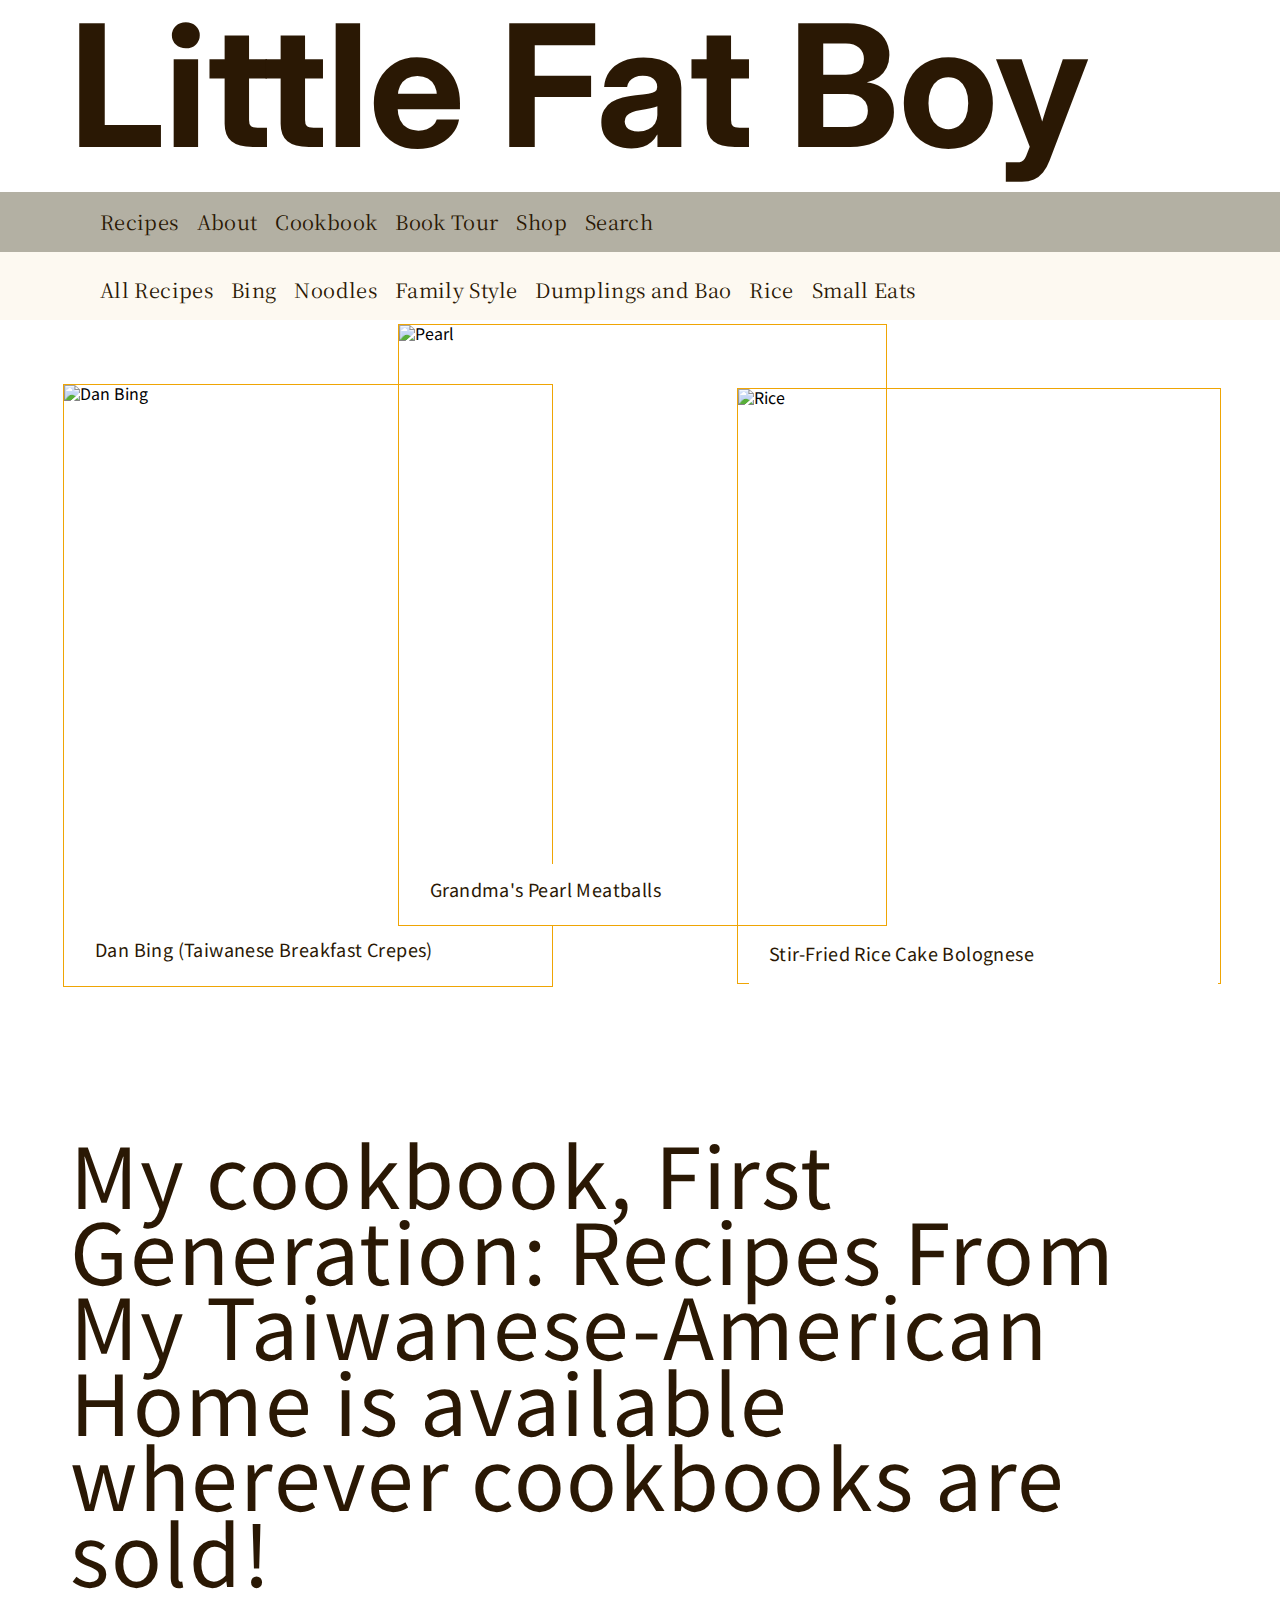
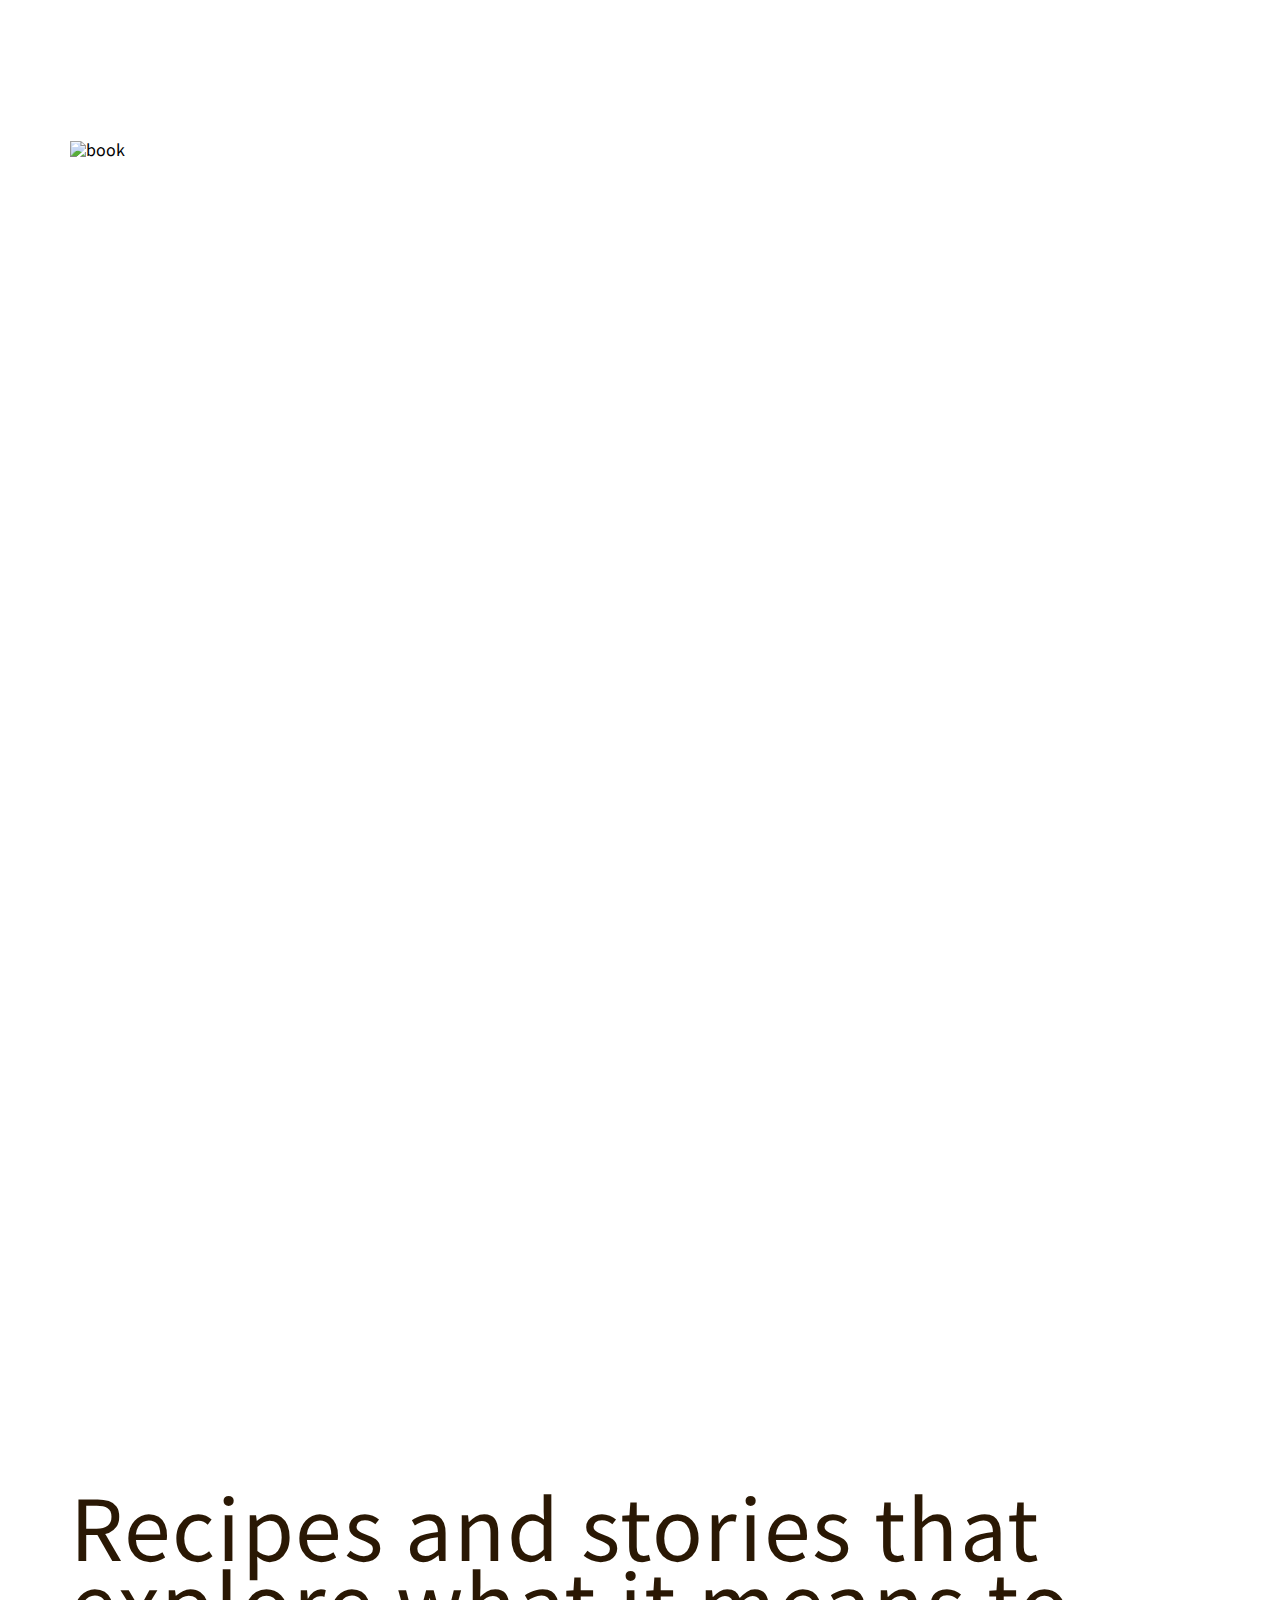
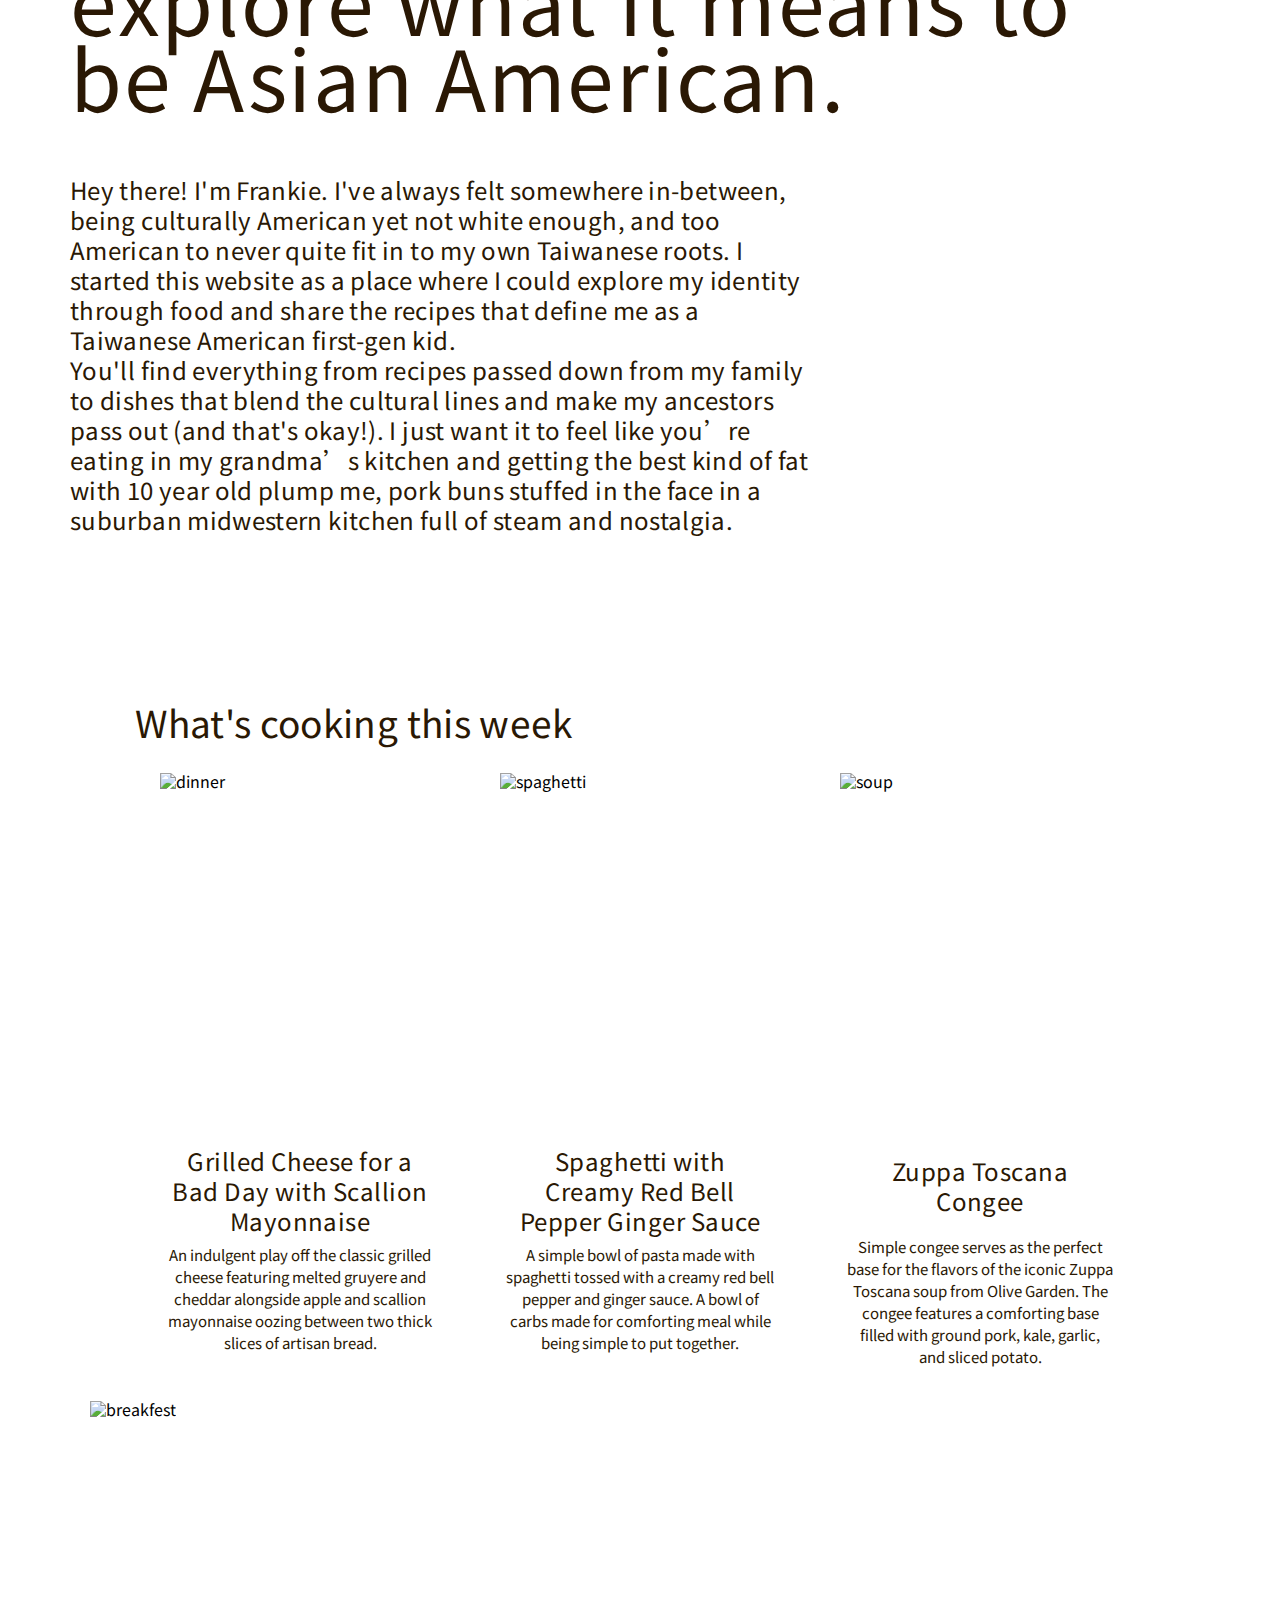
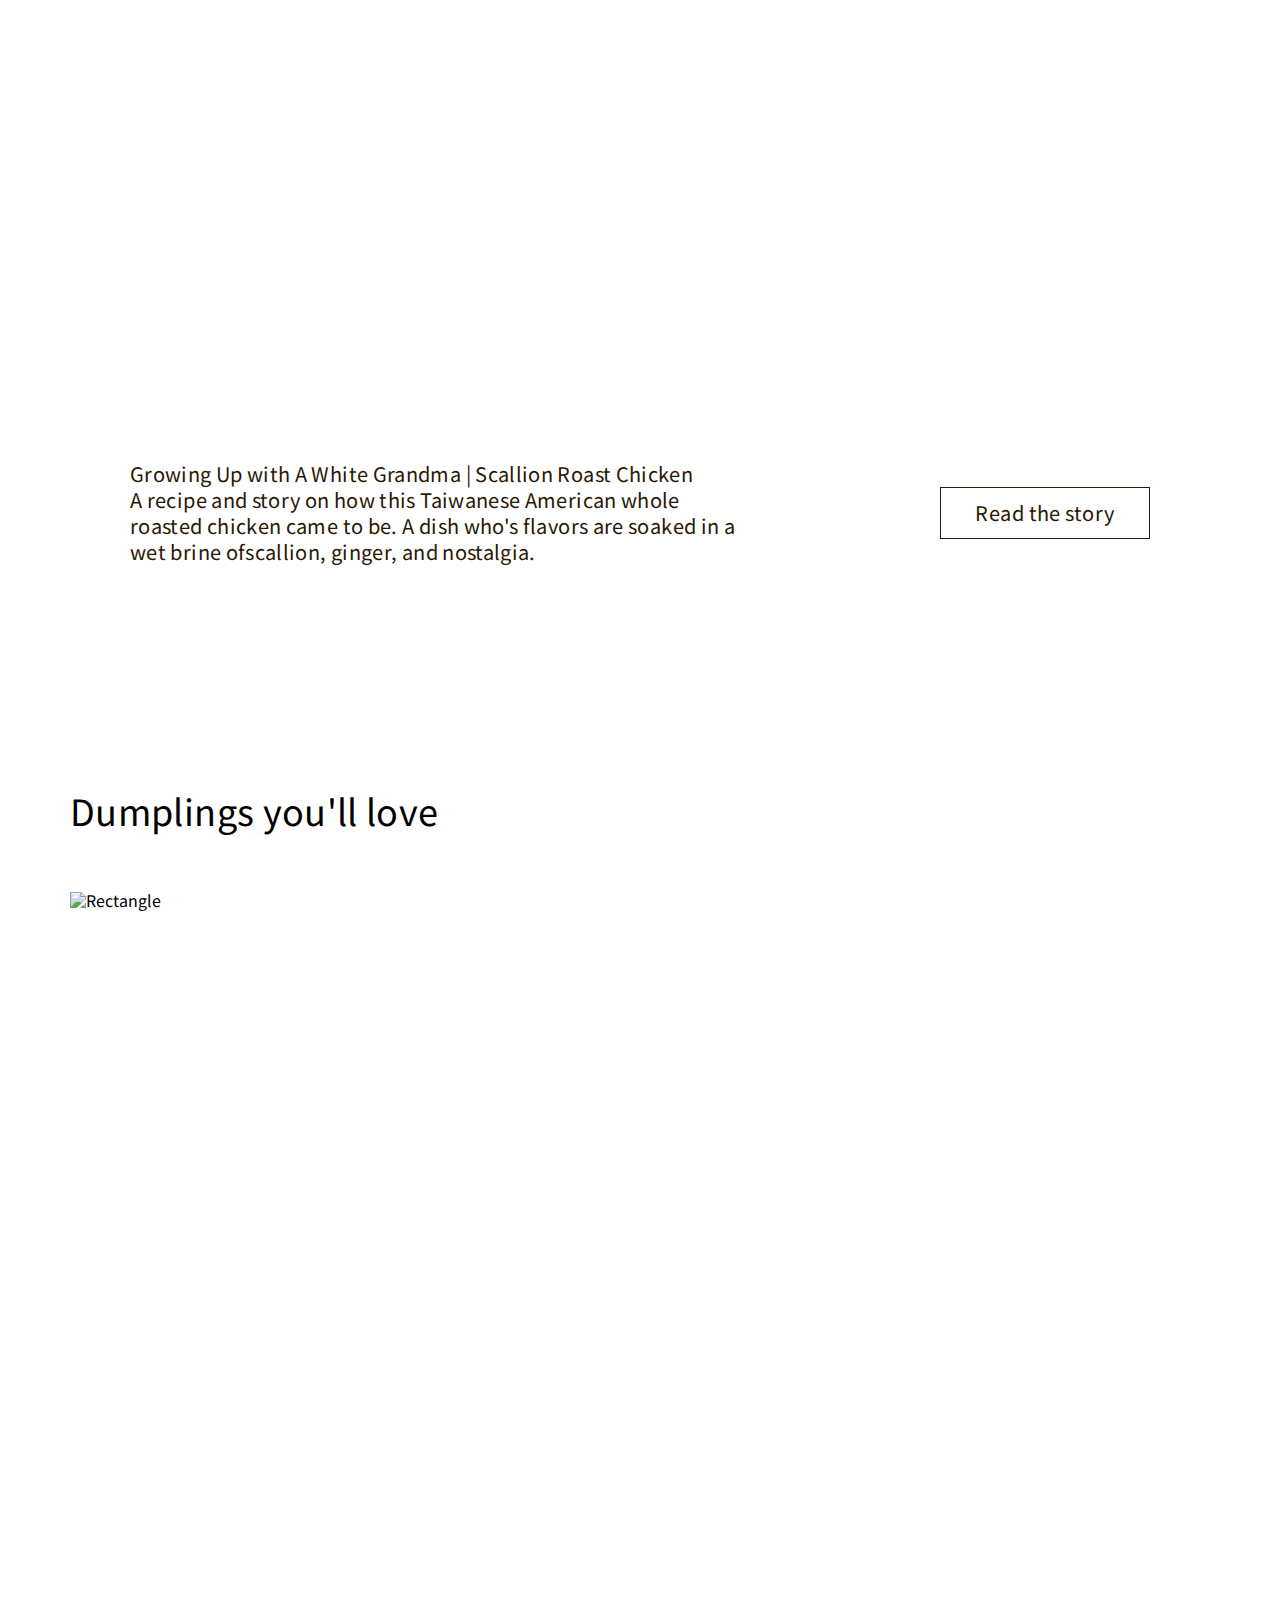
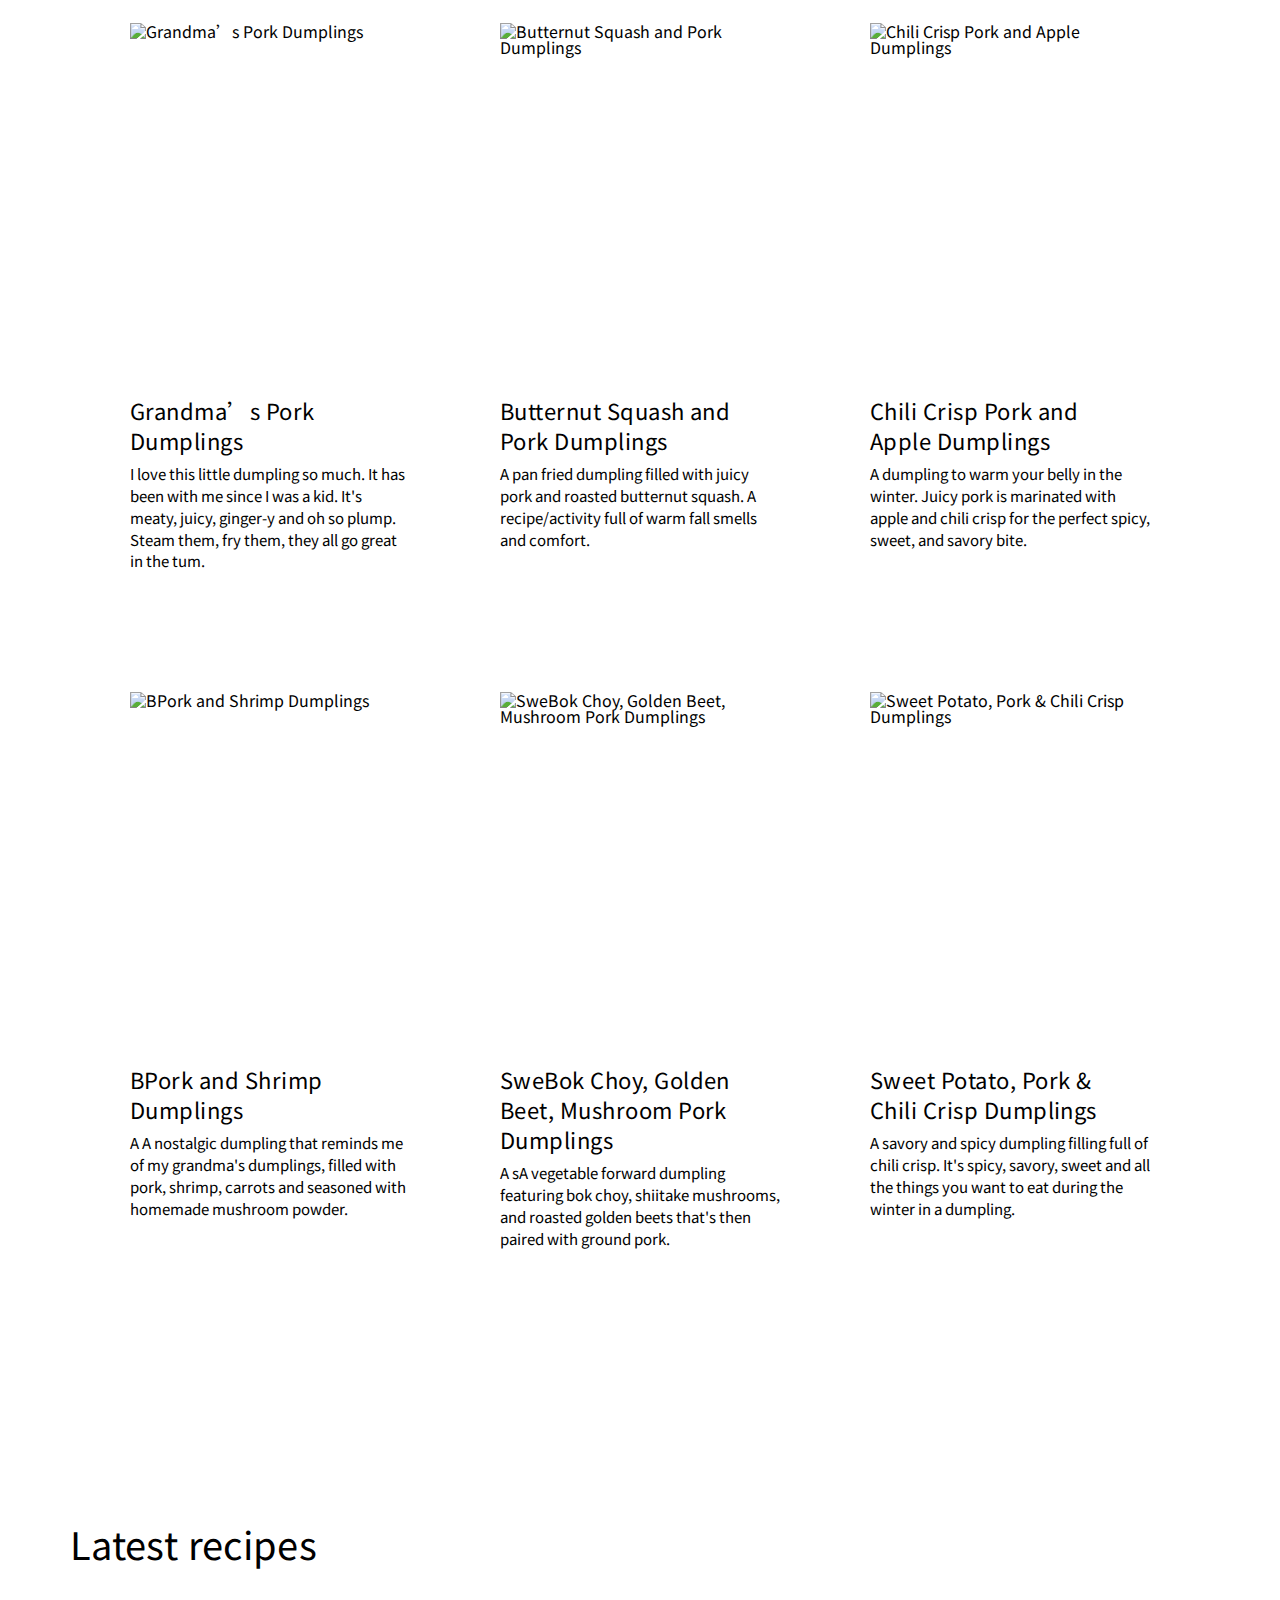
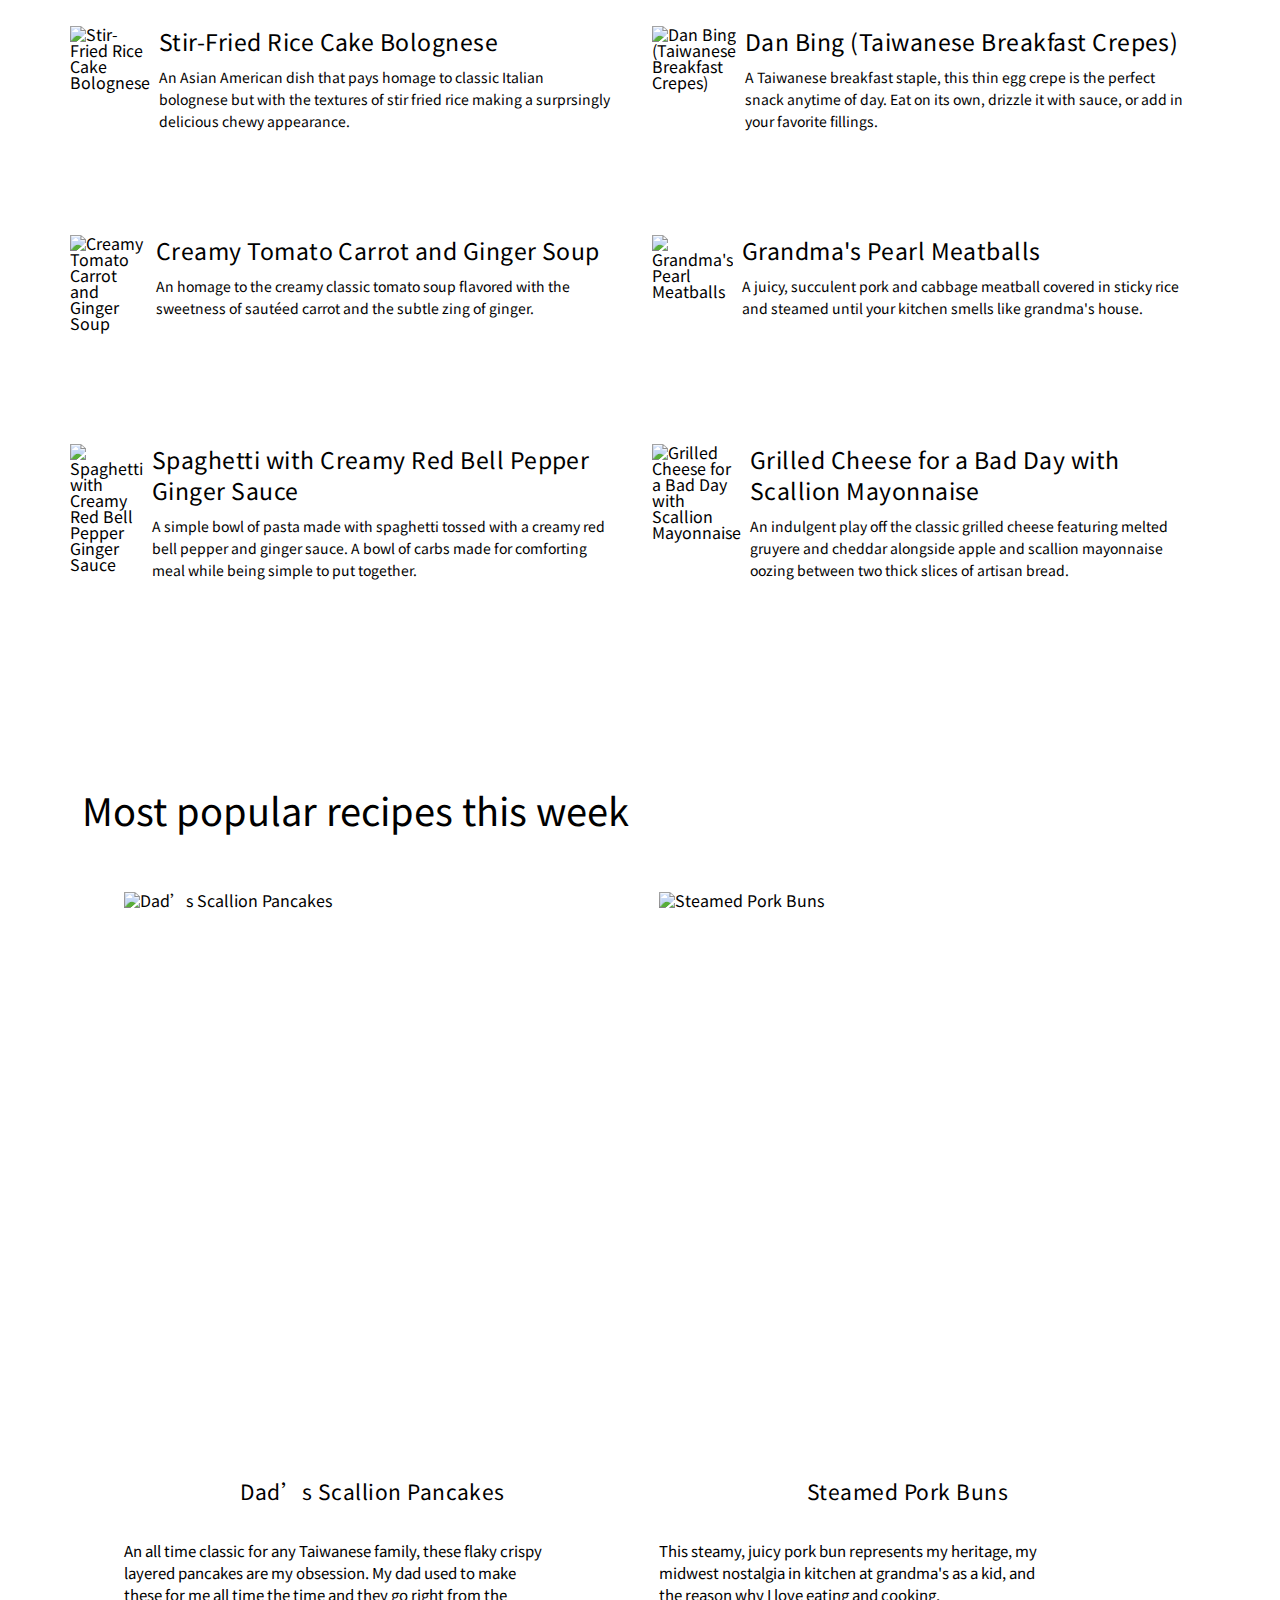
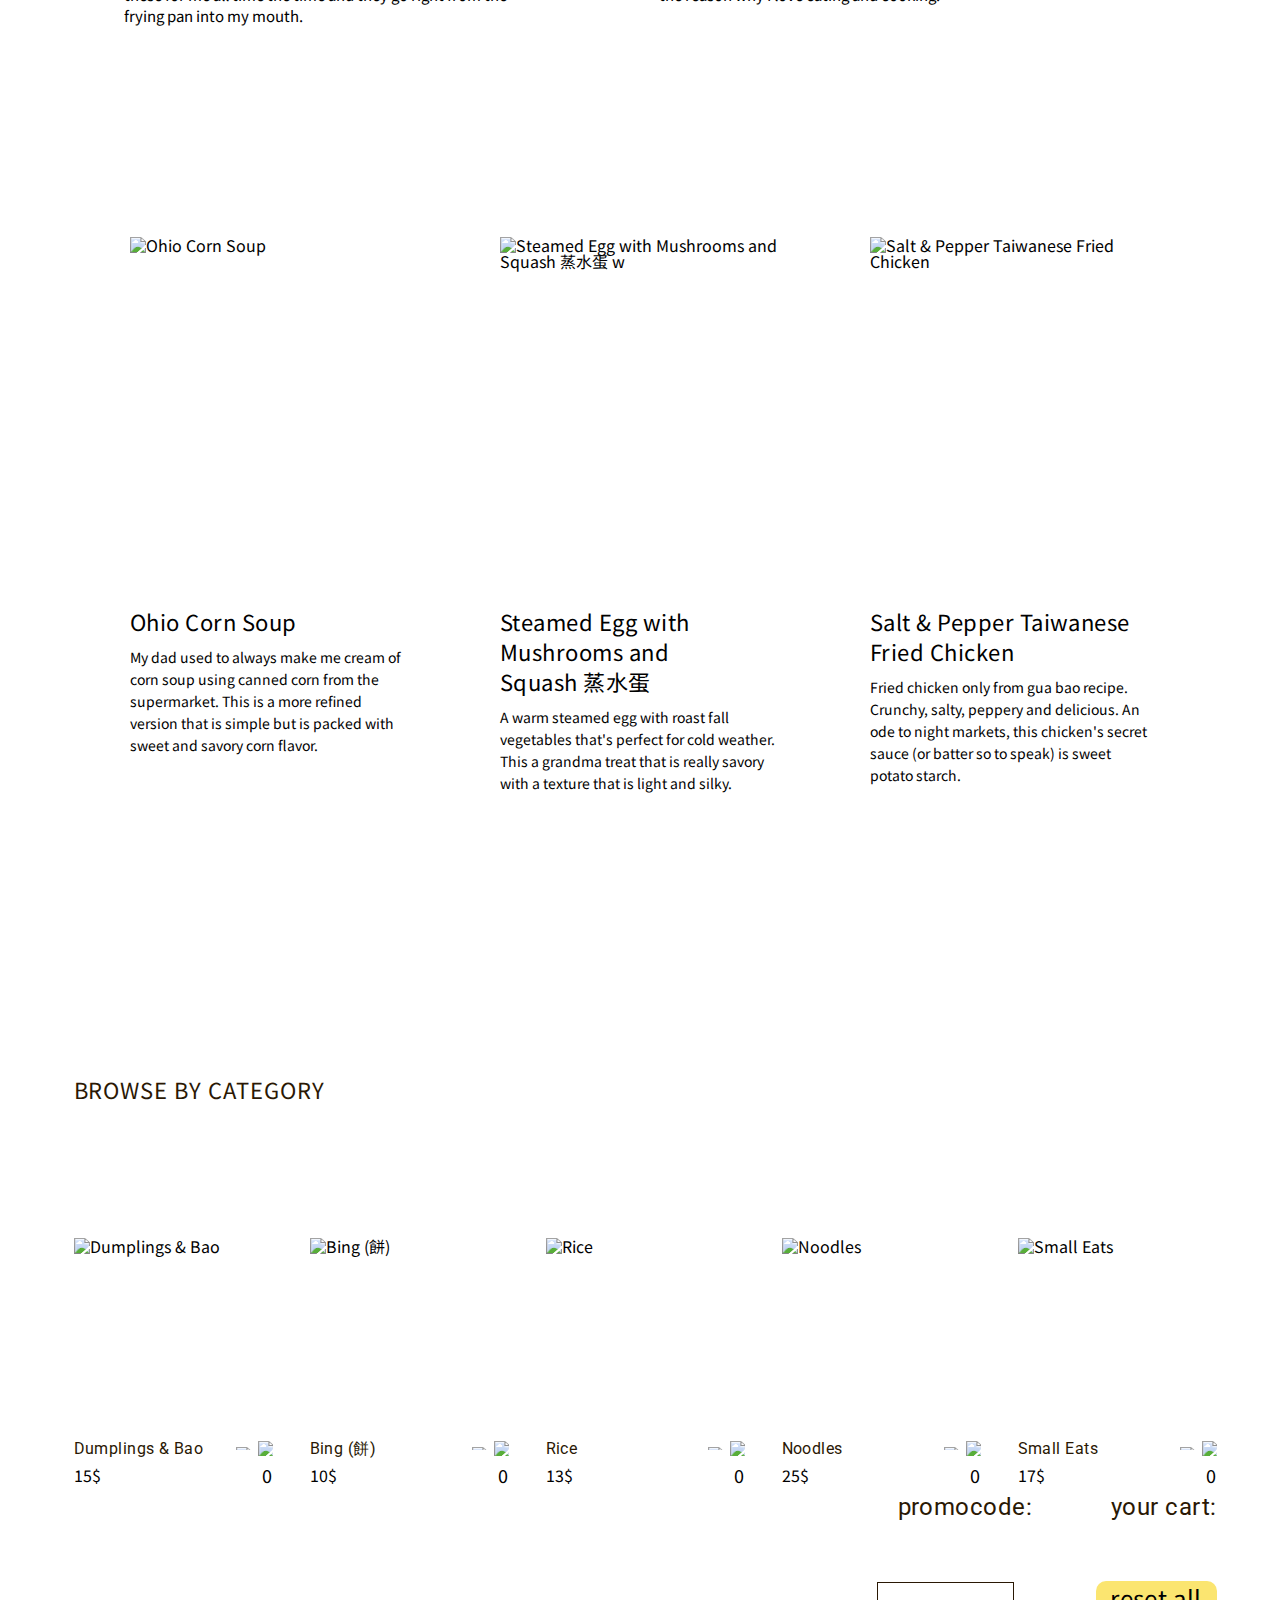
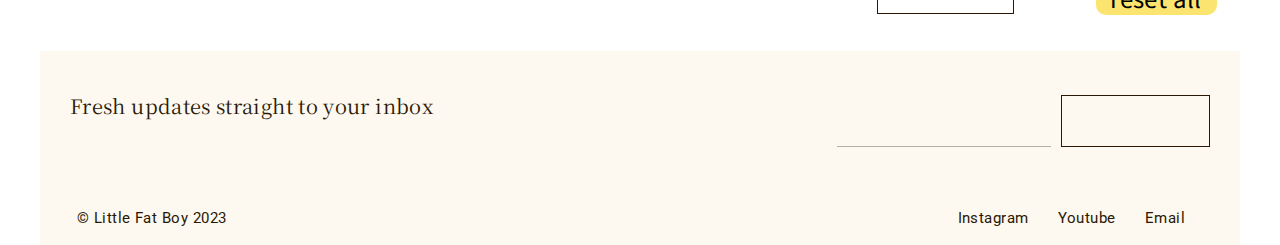
==== commit 95facf75: "Add files via upload" ====
--- a/index.html
+++ b/index.html
@@ -1,527 +1,759 @@
-<!DOCTYPE html>
-<html lang="en">
-
-<head>
-  <meta charset="UTF-8" />
-  <meta name="viewport" content="width=device-width, initial-scale=1.0" />
-  <title>Document</title>
-  <link rel="preconnect" href="https://fonts.googleapis.com">
-  <link rel="preconnect" href="https://fonts.gstatic.com" crossorigin>
-  <link
-    href="https://fonts.googleapis.com/css2?family=Noto+Sans+TC:wght@100..900&family=Noto+Sans:ital,wght@0,100..900;1,100..900&family=Noto+Serif:ital,wght@0,100..900;1,100..900&family=Zilla+Slab:ital,wght@0,300;0,400;0,500;0,600;0,700;1,300;1,400;1,500;1,600;1,700&display=swap"
-    rel="stylesheet">
-  <link rel="preconnect" href="https://fonts.googleapis.com">
-  <link rel="preconnect" href="https://fonts.gstatic.com" crossorigin>
-  <link
-    href="https://fonts.googleapis.com/css2?family=Noto+Sans+TC:wght@100..900&family=Noto+Sans:ital,wght@0,100..900;1,100..900&family=Noto+Serif:ital,wght@0,100..900;1,100..900&family=Zilla+Slab:ital,wght@0,300;0,400;0,500;0,600;0,700;1,300;1,400;1,500;1,600;1,700&display=swap"
-    rel="stylesheet">
-  <link rel="preconnect" href="https://fonts.googleapis.com">
-  <link rel="preconnect" href="https://fonts.gstatic.com" crossorigin>
-  <link href="https://fonts.googleapis.com/css2?family=Inter:wght@100..900&display=swap" rel="stylesheet">
-  <link rel="stylesheet" href="./reset.css">
-  <link rel="stylesheet" href="./style.css">
-</head>
-
-<body>
-  <header class="header">
-    <div class="container">
-      <h1 class="header-title">LITTLE FAT BOY</h1>
-      <nav class="header-navigation">
-        <ul class="header-navigation-list">
-          <li class="header-navigation-list-item">
-            <a class="header-navigation-list-item-link" href="">Recipes</a>
-          </li>
-          <li class="header-navigation-list-item">
-            <a class="header-navigation-list-item-link" href="">Cookbook</a>
-          </li>
-          <li class="header-navigation-list-item">
-            <a class="header-navigation-list-item-link" href="">Shop</a>
-          </li>
-          <li class="header-navigation-list-item">
-            <a class="header-navigation-list-item-link" href="">About</a>
-          </li>
-          <li class="header-navigation-list-item">
-            <a class="header-navigation-list-item-link" href="">Book Tour</a>
-          </li>
-          <li class="header-navigation-list-item">
-            <a class="header-navigation-list-item-link" href="">Search</a>
-          </li>
-        </ul>
-      </nav>
-    </div>
-  </header>
-
-  <main>
-    <section class="hero">
-      <div class="container">
-        <nav class="hero-navigation-food">
-          <ul class="hero-navigation-food-list">
-            <li class="hero-navigation-food-list-item">
-              <a class="hero-navigation-food-list-item-link" href="">All Recipes</a>
-            </li>
-            <li class="hero-navigation-food-list-item">
-              <a class="hero-navigation-food-list-item-link" href="">Bing</a>
-            </li>
-            <li class="hero-navigation-food-list-item">
-              <a class="hero-navigation-food-list-item-link" href="">Noodles</a>
-            </li>
-            <li class="hero-navigation-food-list-item">
-              <a class="hero-navigation-food-list-item-link" href="">Family Style</a>
-            </li>
-            <li class="hero-navigation-food-list-item">
-              <a class="hero-navigation-food-list-item-link" href="">Dumplings and Bao</a>
-            </li>
-            <li class="hero-navigation-food-list-item">
-              <a class="hero-navigation-food-list-item-link" href="">Rice</a>
-            </li>
-            <li class="hero-navigation-food-list-item">
-              <a class="hero-navigation-food-list-item-link" href="">Small Eats</a>
-            </li>
-          </ul>
-        </nav>
-        <ul class="hero-list">
-          <li class="hero-list-item photo">
-            <img class="hero-list-item-arrow-left" src="./IMAGES/ArrowLeft.svg" alt="ArrowLeft">
-            <div class="hero-list-item-picture">
-              <img class="hero-list-item-picture-image" src="./IMAGES/StirFriedRiceCake.webp"
-                alt="Stir Fried Rice Cake" />
-              <p class="hero-list-item-picture-text">Stir-Fried Rice Cake Bolognese</p>
-            </div>
-            <img class="hero-list-item-arrow-right" src="./IMAGES/ArrowRight.svg" alt="ArrowRight">
-          </li>
-          <li class="hero-list-item photo">
-            <img class="hero-list-item-arrow-left" src="./IMAGES/ArrowLeft.svg" alt="ArrowLeft">
-            <div class="hero-list-item-picture">
-              <img class="hero-list-item-picture-image" src="./IMAGES/GrandmaPearl.webp" alt="Grandma Pearl" />
-              <p class="hero-list-item-picture-text">Grandma's Pearl Meatballs</p>
-            </div>
-            <img class="hero-list-item-arrow-right" src="./IMAGES/ArrowRight.svg" alt="ArrowRight">
-          </li>
-          <li class="hero-list-item">
-            <img class="hero-list-item-arrow-left" src="./IMAGES/ArrowLeft.svg" alt="ArrowLeft">
-            <div class="hero-list-item-picture">
-              <img class="hero-list-item-picture-image" src="./IMAGES/DanBingTaiwanes.webp" alt="Dan Bing" />
-              <p class="hero-list-item-picture-text">
-                Dan Bing (Taiwanese Breakfast Crepes)
-              </p>
-            </div>
-            <img class="hero-list-item-arrow-right" src="./IMAGES/ArrowRight.svg" alt="ArrowRight">
-          </li>
-        </ul>
-      </div>
-    </section>
-
-    <section class="cookbook">
-      <div class="container">
-        <h2 class="cookbook-title">
-          My cookbook, First Generation: Recipes From My Taiwanese-American
-          Home is available wherever cookbooks are sold!
-        </h2>
-        <img class="cookbook-image" src="./IMAGES/cookbook.webp" alt="cook book" />
-        <h2 class="cookbook-title">
-          Recipes and stories that explore what it means to be Asian American.
-        </h2>
-        <p class="cookbook-text">
-          Hey there! I'm Frankie. I've always felt somewhere in-between, being
-          culturally American yet not white enough, and too American to never
-          quite fit in to my own Taiwanese roots. I started this website as a
-          place where I could explore my identity through food and share the
-          recipes that define me as a Taiwanese American first-gen kid.
-        </p>
-        <p class="cookbook-text">
-          You'll find everything from recipes passed down from my family to
-          dishes that blend the cultural lines and make my ancestors pass out
-          (and that's okay!). I just want it to feel like you’re eating in my
-          grandma’s kitchen and getting the best kind of fat with 10 year old
-          plump me, pork buns stuffed in the face in a suburban midwestern
-          kitchen full of steam and nostalgia.
-        </p>
-        <h3 class="cookbook-title-cook">What's cooking this week</h3>
-        <ul class="cookbook-list">
-          <li class="cookbook-list-item">
-            <img class="cookbook-list-item-image" src="./IMAGES/GrilledCheeseBig.webp" alt="Grilled Cheese Big" />
-            <h3 class="cookbook-list-item-title">
-              Grilled Cheese for a Bad Day with Scallion Mayonnaise
-            </h3>
-            <p class="cookbook-list-item-text">
-              An indulgent play off the classic grilled cheese featuring
-              melted gruyere and cheddar alongside apple and scallion
-              mayonnaise oozing between two thick slices of artisan bread.
-            </p>
-          </li>
-          <li class="cookbook-list-item">
-            <img class="cookbook-list-item-image" src="./IMAGES/SpaghettiBig.webp" alt="Spaghetti" />
-            <h3 class="cookbook-list-item-title">
-              Spaghetti with Creamy Red Bell Pepper Ginger Sauce
-            </h3>
-            <p class="cookbook-list-item-text">
-              A simple bowl of pasta made with spaghetti tossed with a creamy
-              red bell pepper and ginger sauce. A bowl of carbs made for
-              comforting meal while being simple to put together.
-            </p>
-          </li>
-          <li class="cookbook-list-item">
-            <img class="cookbook-list-item-image" src="./IMAGES/ZuppaToscana.webp" alt="Zuppa Toscana" />
-            <h3 class="cookbook-list-item-title">Zuppa Toscana Congee</h3>
-            <p class="cookbook-list-item-text">
-              Simple congee serves as the perfect base for the flavors of the
-              iconic Zuppa Toscana soup from Olive Garden. The congee features
-              a comforting base filled with ground pork, kale, garlic, and
-              sliced potato.
-            </p>
-          </li>
-        </ul>
-        <img class="cookbook-story-image" src="./IMAGES/dinnertable.webp" alt="dinner table" />
-        <img class="cookbook-story-image-big" src="./IMAGES/DinerTableBig.webp" alt="dinner table" />
-        <div class="cookbook-story">
-          <div class="cookbook-story-information">
-            <h3 class="cookbook-story-information-title">
-              Growing Up with A White Grandma | Scallion Roast Chicken
-            </h3>
-            <p class="cookbook-story-information-text">
-              A recipe and story on how this Taiwanese American whole roasted
-              chicken came to be. A dish who's flavors are soaked in a wet
-              brine of scallion, ginger, and nostalgia.
-            </p>
-          </div>
-          <button class="cookbook-story-information-button">Read the story</button>
-        </div>
-      </div>
-    </section>
-
-    <section class="dumpligs">
-      <div class="container">
-        <h2 class="dumpligs-title">Dumplings you'll love</h2>
-        <img class="dumpligs-image" src="./IMAGES/Dumplings.webp" alt="Dumplings" />
-        <ul class="dumpligs-list">
-          <li class="dumpligs-list-item">
-            <img class="dumpligs-list-item-image" src="./IMAGES/GrandmaPork.webp" alt="Grandma Pork" />
-            <h3 class="dumpligs-list-item-title">Grandma’s Pork Dumplings</h3>
-            <p class="dumpligs-list-item-text">
-              I love this little dumpling so much. It has been with me since I
-              was a kid. It's meaty, juicy, ginger-y and oh so plump. Steam
-              them, fry them, they all go great in the tum.
-            </p>
-          </li>
-          <li class="dumpligs-list-item">
-            <img class="dumpligs-list-item-image" src="./IMAGES/ButternutSquash.webp" alt="Butternut Squash" />
-            <h3 class="dumpligs-list-item-title">
-              Butternut Squash and Pork Dumplings
-            </h3>
-            <p class="dumpligs-list-item-text">
-              A pan fried dumpling filled with juicy pork and roasted
-              butternut squash. A recipe/activity full of warm fall smells and
-              comfort.
-            </p>
-          </li>
-          <li class="dumpligs-list-item">
-            <img class="dumpligs-list-item-image" src="./IMAGES/ChilliCrisp.webp" alt="Chilli Crisp" />
-            <h3 class="dumpligs-list-item-title">
-              Chili Crisp Pork and Apple Dumplings
-            </h3>
-            <p class="dumpligs-list-item-text">
-              A dumpling to warm your belly in the winter. Juicy pork is
-              marinated with apple and chili crisp for the perfect spicy,
-              sweet, and savory bite.
-            </p>
-          </li>
-          <li class="dumpligs-list-item">
-            <img class="dumpligs-list-item-image" src="./IMAGES/PorkandShrimpDumplings.webp" alt="Pork and Shrimp" />
-            <h3 class="dumpligs-list-item-title">
-              Pork and Shrimp Dumplings
-            </h3>
-            <p class="dumpligs-list-item-text">
-              A nostalgic dumpling that reminds me of my grandma's dumplings,
-              filled with pork, shrimp, carrots and seasoned with homemade
-              mushroom powder.
-            </p>
-          </li>
-          <li class="dumpligs-list-item">
-            <img class="dumpligs-list-item-image" src="./IMAGES/BokChoy.webp" alt="Bok Choy" />
-            <h3 class="dumpligs-list-item-title">
-              Bok Choy, Golden Beet, Mushroom Pork Dumplings
-            </h3>
-            <p class="dumpligs-list-item-text">
-              A vegetable forward dumpling featuring bok choy, shiitake
-              mushrooms, and roasted golden beets that's then paired with
-              ground pork.
-            </p>
-          </li>
-          <li class="dumpligs-list-item">
-            <img class="dumpligs-list-item-image" src="./IMAGES/SweetPotatoPork.webp" alt="Sweet Potato Pork" />
-            <h3 class="dumpligs-list-item-title">
-              Sweet Potato, Pork & Chili Crisp Dumplings
-            </h3>
-            <p class="dumpligs-list-item-text">
-              A savory and spicy dumpling filling full of chili crisp. It's
-              spicy, savory, sweet and all the things you want to eat during
-              the winter in a dumpling.
-            </p>
-          </li>
-        </ul>
-      </div>
-    </section>
-
-    <section class="latest">
-      <div class="container">
-        <h2 class="latest-title">Latest recipes</h2>
-        <ul class="latest-list">
-          <li class="latest-list-item first">
-            <img class="latest-list-item-image" src="./IMAGES/StirFriedRiceCakeBolognese.webp"
-              alt="Stir Fried Rice Cake Bolognese" />
-            <div class="latest-list-item-information">
-              <h3 class="latest-list-item-information-title">
-                Stir-Fried Rice Cake Bolognese
-              </h3>
-              <p class="latest-list-item-information-text">
-                An Asian American dish that pays homage to classic Italian
-                bolognese but with the textures of stir fried rice making a
-                surprsingly delicious chewy appearance.
-              </p>
-            </div>
-          </li>
-          <li class="latest-list-item second">
-            <img class="latest-list-item-image" src="./IMAGES/DanBing.webp" alt="Dan Bing" />
-            <div class="latest-list-item-information">
-              <h3 class="latest-list-item-information-title">
-                Dan Bing (Taiwanese Breakfast Crepes)
-              </h3>
-              <p class="latest-list-item-information-text">
-                A Taiwanese breakfast staple, this thin egg crepe is the
-                perfect snack anytime of day. Eat on its own, drizzle it with
-                sauce, or add in your favorite fillings.
-              </p>
-            </div>
-          </li>
-          <li class="latest-list-item third">
-            <img class="latest-list-item-image" src="./IMAGES/CreamyTomato.webp" alt="Creamy Tomato" />
-            <div class="latest-list-item-information">
-              <h3 class="latest-list-item-information-title">
-                Creamy Tomato Carrot and Ginger Soup
-              </h3>
-              <p class="latest-list-item-information-text">
-                An homage to the creamy classic tomato soup flavored with the
-                sweetness of sautéed carrot and the subtle zing of ginger.
-              </p>
-            </div>
-          </li>
-          <li class="latest-list-item fourth">
-            <img class="latest-list-item-image" src="./IMAGES/GrandmaPearlSmall.webp" alt="Grandma Pearl" />
-            <div class="latest-list-item-information">
-              <h3 class="latest-list-item-information-title">
-                Grandma's Pearl Meatballs
-              </h3>
-              <p class="latest-list-item-information-text">
-                A juicy, succulent pork and cabbage meatball covered in sticky
-                rice and steamed until your kitchen smells like grandma's
-                house.
-              </p>
-            </div>
-          </li>
-          <li class="latest-list-item fifth">
-            <img class="latest-list-item-image" src="./IMAGES/Spaghetti.webp" alt="" />
-            <div class="latest-list-item-information">
-              <h3 class="latest-list-item-information-title">
-                Spaghetti with Creamy Red Bell Pepper Ginger Sauce
-              </h3>
-              <p class="latest-list-item-information-text">
-                A simple bowl of pasta made with spaghetti tossed with a
-                creamy red bell pepper and ginger sauce. A bowl of carbs made
-                for comforting meal while being simple to put together.
-              </p>
-            </div>
-          </li>
-          <li class="latest-list-item sixth">
-            <img class="latest-list-item-image" src="./IMAGES/GrilledCheese.webp" alt="Grilled Cheese" />
-            <div class="latest-list-item-information">
-              <h3 class="latest-list-item-information-title">
-                Grilled Cheese for a Bad Day with Scallion Mayonnaise
-              </h3>
-              <p class="latest-list-item-information-text">
-                An indulgent play off the classic grilled cheese featuring
-                melted gruyere and cheddar alongside apple and scallion
-                mayonnaise oozing between two thick slices of artisan bread.
-              </p>
-            </div>
-          </li>
-        </ul>
-      </div>
-    </section>
-
-    <section class="popular">
-      <div class="container">
-        <h2 class="popular-title">Most popular recipes this week</h2>
-        <ul class="popular-list">
-          <li class="popular-list-item">
-            <img class="popular-list-item-image" src="./IMAGES/DadScallionPancakes.webp" alt="Dad Scallion Pancake" />
-            <img class="popular-list-item-image-big" src="./IMAGES/DadssScallionPancakes.webp"
-              alt="Dad Scallion Pancake" />
-            <h3 class="popular-list-item-title">Dad’s Scallion Pancakes</h3>
-            <p class="popular-list-item-text">
-              An all time classic for any Taiwanese family, these flaky crispy
-              layered pancakes are my obsession. My dad used to make these for
-              me all time the time and they go right from the frying pan into
-              my mouth.
-            </p>
-          </li>
-          <li class="popular-list-item">
-            <img class="popular-list-item-image" src="./IMAGES/SteamedPorkBuns.webp" alt="Steamed Pork Buns" />
-            <img class="popular-list-item-image-big" src="./IMAGES/SteamedPorkBunss.webp" alt="Steamed Pork Buns" />
-            <h3 class="popular-list-item-title">Steamed Pork Buns</h3>
-            <p class="popular-list-item-text">
-              This steamy, juicy pork bun represents my heritage, my midwest
-              nostalgia in kitchen at grandma's as a kid, and the reason why I
-              love eating and cooking.
-            </p>
-          </li>
-        </ul>
-        <ul class="popular-list-small">
-          <li class="popular-list-small-item">
-            <img class="popular-list-small-item-image" src="./IMAGES/OhioCornSoup.webp" alt="Ohio Corn Soup" />
-            <h3 class="popular-list-small-item-title">Ohio Corn Soup</h3>
-            <p class="popular-list-small-item-text">
-              My dad used to always make me cream of corn soup using canned
-              corn from the supermarket. This is a more refined version that
-              is simple but is packed with sweet and savory corn flavor.
-            </p>
-          </li>
-          <li class="popular-list-small-item">
-            <img class="popular-list-small-item-image" src="./IMAGES/SteamedEggwithMushrooms.webp"
-              alt="Steamed Egg with Mushrooms" />
-            <h3 class="popular-list-small-item-title">
-              Steamed Egg with Mushrooms and Squash 蒸水蛋
-            </h3>
-            <p class="popular-list-small-item-text">
-              A warm steamed egg with roast fall vegetables that's perfect for
-              cold weather. This a grandma treat that is really savory with a
-              texture that is light and silky.
-            </p>
-          </li>
-          <li class="popular-list-small-item">
-            <img class="popular-list-small-item-image" src="./IMAGES/SaltPepperTaiwaneseFriedChicken.webp"
-              alt="Salt Pepper Taiwanese Fried Chicken" />
-            <h3 class="popular-list-small-item-title">
-              Salt & Pepper Taiwanese Fried Chicken
-            </h3>
-            <p class="popular-list-small-item-text">
-              Fried chicken only from gua bao recipe. Crunchy, salty, peppery
-              and delicious. An ode to night markets, this chicken's secret
-              sauce (or batter so to speak) is sweet potato starch.
-            </p>
-          </li>
-        </ul>
-      </div>
-    </section>
-
-    <section class="shops">
-      <div class="container">
-        <h2 class="shops-title">Browse by category</h2>
-        <ul class="shops-list">
-          <li class="shops-list-item">
-            <img class="shops-list-item-image" src="./IMAGES/DumplingsBao.webp" alt="Dumplings Bao" />
-            <div class="shops-list-item-name">
-              <p class="shops-list-item-name-text">Dumplings & Bao</p>
-              <p class="shops-list-item-name-number">15$</p>
-            </div>
-            <div class="shops-list-item-price">
-              <button class="shops-list-item-price-button-minus">-</button>
-              <button class="shops-list-item-price-button-plus">+</button>
-              <p class="shops-list-item-price-text">0</p>
-            </div>
-          </li>
-          <li class="shops-list-item">
-            <img class="shops-list-item-image" src="./IMAGES/Bing.webp" alt="Bing" />
-            <div class="shops-list-item-name">
-              <p class="shops-list-item-name-text">Bing (餅)</p>
-              <p class="shops-list-item-name-number">10$</p>
-            </div>
-            <div class="shops-list-item-price">
-              <button class="shops-list-item-price-button-minus">-</button>
-              <button class="shops-list-item-price-button-plus">+</button>
-              <p class="shops-list-item-price-text">0</p>
-            </div>
-          </li>
-          <li class="shops-list-item">
-            <img class="shops-list-item-image" src="./IMAGES/Rice.webp" alt="Rice" />
-            <div class="shops-list-item-name">
-              <p class="shops-list-item-name-text">Rice</p>
-              <p class="shops-list-item-name-number">13$</p>
-            </div>
-            <div class="shops-list-item-price">
-              <div class="shops-list-item-price">
-                <button class="shops-list-item-price-button-minus">-</button>
-                <button class="shops-list-item-price-button-plus">+</button>
-                <p class="shops-list-item-price-text">0</p>
-              </div>
-          </li>
-          <li class="shops-list-item">
-            <img class="shops-list-item-image" src="./IMAGES/Noodles.webp" alt="Noodles" />
-            <div class="shops-list-item-name">
-              <p class="shops-list-item-name-text">Noodles</p>
-              <p class="shops-list-item-name-number">25$</p>
-            </div>
-            <div class="shops-list-item-price">
-              <button class="shops-list-item-price-button-minus">-</button>
-              <button class="shops-list-item-price-button-plus">+</button>
-              <p class="shops-list-item-price-text">0</p>
-            </div>
-          </li>
-          <li class="shops-list-item">
-            <img class="shops-list-item-image" src="./IMAGES/SmallEats.webp" alt="Small Eats" />
-            <div class="shops-list-item-name">
-              <p class="shops-list-item-name-text">Small Eats</p>
-              <p class="shops-list-item-name-number">17$</p>
-            </div>
-            <div class="shops-list-item-price">
-              <button class="shops-list-item-price-button-minus">-</button>
-              <button class="shops-list-item-price-button-plus">+</button>
-              <p class="shops-list-item-price-text">0</p>
-            </div>
-          </li>
-        </ul>
-        <div class="shops-tools">
-          <div class="shops-tools-price">
-            <p class="shops-tools-price-text">your cart:</p>
-            <button class="shops-tools-price-button">reset all</button>
-          </div>
-          <div class="shops-tools-promocode">
-            <p class="shops-tools-promocode-text">promocode:</p>
-            <input class="shops-tools-promocode-input" type="text" />
-          </div>
-        </div>
-      </div>
-    </section>
-  </main>
-
-  <footer>
-    <div class="container">
-      <div class="footer">
-        <div class="footer-information">
-          <p class="footer-information-text-big">
-            Fresh updates straight to your inbox
-          </p>
-          <p class="footer-information-text">© Little Fat Boy 2023</p>
-        </div>
-        <div class="footer-media">
-          <div class="footer-media-blocks">
-            <div class="footer-media-line"></div>
-            <input class="footer-media-input" type="text">
-          </div>
-          <ul class="footer-media-list">
-            <li class="footer-media-list-item">
-              <a class="footer-media-list-item-link" href="#">Instagram</a>
-            </li>
-            <li class="footer-media-list-item">
-              <a class="footer-media-list-item-link" href="#">Youtube</a>
-            </li>
-            <li class="footer-media-list-item">
-              <a class="footer-media-list-item-link" href="#">Email</a>
-            </li>
-          </ul>
-        </div>
-      </div>
-    </div>
-  </footer>
-</body>
-
-</html>+<!DOCTYPE html>
+<html lang="en">
+  <head>
+    <meta charset="UTF-8" />
+    <meta name="viewport" content="width=device-width, initial-scale=1.0" />
+    <title>Document</title>
+
+    <link
+      href="https://fonts.googleapis.com/css2?family=Inter:wght@100..900&display=swap"
+      rel="stylesheet"
+    />
+    <link
+      href="https://fonts.googleapis.com/css2?family=Inter:wght@100..900&family=Noto+Sans+TC:wght@100..900&display=swap"
+      rel="stylesheet"
+    />
+    <link
+      href="https://fonts.googleapis.com/css2?family=Inter:wght@100..900&family=Noto+Sans+TC:wght@100..900&family=Noto+Serif+TC:wght@200..900&display=swap"
+      rel="stylesheet"
+    />
+    <link
+      href="https://fonts.googleapis.com/css2?family=Inter:wght@100..900&family=Noto+Sans+TC:wght@100..900&family=Noto+Serif+TC:wght@200..900&family=Roboto:ital,wght@0,100;0,300;0,400;0,500;0,700;0,900;1,100;1,300;1,400;1,500;1,700;1,900&display=swap"
+      rel="stylesheet"
+    /> 
+      <link rel="stylesheet" href="./reset.css" />
+    <link rel="stylesheet" href="./style.css" />
+  </head>
+  <body>
+    <header class="header">
+      <div class="header-container">
+        <nav class="header-navigation">
+          <ul class="header-navigation-list-dark">
+            <li
+              class="header-navigation-list-item header-navigation-list-dark-item"
+            >
+              <p class="header-navigation-list-dark-item-text">Recipes</p>
+            </li>
+            <li
+              class="header-navigation-list-item header-navigation-list-dark-item"
+            >
+              <p class="header-navigation-list-dark-item-text">About</p>
+            </li>
+            <li
+              class="header-navigation-list-item header-navigation-list-dark-item"
+            >
+              <p class="header-navigation-list-dark-item-text">Cookbook</p>
+            </li>
+            <li
+              class="header-navigation-list-item header-navigation-list-dark-item"
+            >
+              <p class="header-navigation-list-dark-item-text">Book Tour</p>
+            </li>
+            <li
+              class="header-navigation-list-item header-navigation-list-dark-item"
+            >
+              <p class="header-navigation-list-dark-item-text">Shop</p>
+            </li>
+            <li
+              class="header-navigation-list-item header-navigation-list-dark-item"
+            >
+              <p class="header-navigation-list-dark-item-text">Search</p>
+            </li>
+          </ul>
+          <ul class="header-navigation-list-light">
+            <li
+              class="header-navigation-list-item header-navigation-list-item-light"
+            >
+              <p class="header-light-item-text">All Recipes</p>
+            </li>
+            <li
+              class="header-navigation-list-item header-navigation-list-item-light"
+            >
+              <p class="header-light-item-text">Bing</p>
+            </li>
+            <li
+              class="header-navigation-list-item header-navigation-list-item-light"
+            >
+              <p class="header-light-item-text">Noodles</p>
+            </li>
+            <li
+              class="header-navigation-list-item header-navigation-list-item-light"
+            >
+              <p class="header-light-item-text">Family Style</p>
+            </li>
+            <li
+              class="header-navigation-list-item header-navigation-list-item-light"
+            >
+              <p class="header-light-item-text">Dumplings and Bao</p>
+            </li>
+            <li
+              class="header-navigation-list-item header-navigation-list-item-light"
+            >
+              <p class="header-light-item-text">Rice</p>
+            </li>
+            <li
+              class="header-navigation-list-item header-navigation-list-item-light"
+            >
+              <p class="header-light-item-text">Small Eats</p>
+            </li>
+          </ul>
+        </nav>
+      </div>
+    </header>
+    <main>
+      <section class="hero">
+        <div class="hero-container">
+          <h1 class="hero-title">Little Fat Boy</h1>
+          <div class="hero-wrap">
+            <button class="hero-list-item-button-right">
+              <img src="./image/ArrowLeft.svg" alt="right" />
+            </button>
+            <ul class="hero-list">
+              <li class="hero-list-item hero-list-item-tbc">
+                <img
+                  class="hero-list-item-img hero-list-item-img-tbc"
+                  src="./image/DanBingTaiwanese.webp"
+                  alt="Dan Bing"
+                />
+                <div class="hero-list-item-white">
+                  <p class="hero-list-item-white-text">
+                    Dan Bing (Taiwanese Breakfast Crepes)
+                  </p>
+                </div>
+              </li>
+              <li class="hero-list-item hero-list-item-gpm">
+                <img
+                  class="hero-list-item-img hero-list-item-img-gpm"
+                  src="./image/GrandmasPearlMeatballs.webp"
+                  alt="Pearl"
+                />
+                <div class="hero-list-item-white">
+                  <p class="hero-list-item-white-text">
+                    Grandma's Pearl Meatballs
+                  </p>
+                </div>
+              </li>
+              <li class="hero-list-item hero-list-item-sfrcb">
+                <img
+                  class="hero-list-item-img hero-list-item-img-sfrcb"
+                  src="./image/StirFriedRiceCake.webp"
+                  alt="Rice"
+                />
+                <div class="hero-list-item-white">
+                  <p class="hero-list-item-white-text">
+                    Stir-Fried Rice Cake Bolognese
+                  </p>
+                </div>
+              </li>
+            </ul>
+            <button class="hero-list-item-button-left">
+              <img src="./image/ArrowRight.svg" alt="left" />
+            </button>
+          </div>
+        </div>
+      </section>
+      <section class="cookbook">
+        <div class="container">
+          <h2 class="cookbook-title">
+            My cookbook, First Generation: Recipes From My Taiwanese-American
+            Home is available wherever cookbooks are sold!
+          </h2>
+          <img class="cookbook-image" src="./image/cookbook.webp" alt="book" />
+          <h2 class="cookbook-title">
+            Recipes and stories that explore what it means to be Asian American.
+          </h2>
+          <div class="container_small">
+            <p class="cookbook-text">
+              Hey there! I'm Frankie. I've always felt somewhere in-between,
+              being culturally American yet not white enough, and too American
+              to never quite fit in to my own Taiwanese roots. I started this
+              website as a place where I could explore my identity through food
+              and share the recipes that define me as a Taiwanese American
+              first-gen kid.
+            </p>
+            <p class="cookbook-text">
+              You'll find everything from recipes passed down from my family to
+              dishes that blend the cultural lines and make my ancestors pass
+              out (and that's okay!). I just want it to feel like you’re eating
+              in my grandma’s kitchen and getting the best kind of fat with 10
+              year old plump me, pork buns stuffed in the face in a suburban
+              midwestern kitchen full of steam and nostalgia.
+            </p>
+          </div>
+        </div>
+      </section>
+      <section class="cooking">
+        <div class="container_big">
+          <h2 class="cooking-title">What's cooking this week</h2>
+          <ul class="list">
+            <li class="list-item">
+              <img
+                class="cooking-list-item-image"
+                src="./image/GrilledCheese.webp"
+                alt="dinner"
+              />
+
+              <h3 class="cooking-list-item-title">
+                Grilled Cheese for a Bad Day with Scallion Mayonnaise
+              </h3>
+              <p class="cooking-list-item-text">
+                An indulgent play off the classic grilled cheese featuring
+                melted gruyere and cheddar alongside apple and scallion
+                mayonnaise oozing between two thick slices of artisan bread.
+              </p>
+            </li>
+            <li class="list-item">
+              <img
+                class="cooking-list-item-image"
+                src="./image/Spaghetti.webp"
+                alt="spaghetti"
+              />
+              <h3 class="cooking-list-item-title">
+                Spaghetti with Creamy Red Bell Pepper Ginger Sauce
+              </h3>
+              <p class="cooking-list-item-text">
+                A simple bowl of pasta made with spaghetti tossed with a creamy
+                red bell pepper and ginger sauce. A bowl of carbs made for
+                comforting meal while being simple to put together.
+              </p>
+            </li>
+            <li class="list-item">
+              <img
+                class="cooking-list-item-image"
+                src="./image/ZuppaToscana.webp"
+                alt="soup"
+              />
+              <h3 class="cooking-list-item-title">Zuppa Toscana Congee</h3>
+              <p class="cooking-list-item-text">
+                Simple congee serves as the perfect base for the flavors of the
+                iconic Zuppa Toscana soup from Olive Garden. The congee features
+                a comforting base filled with ground pork, kale, garlic, and
+                sliced potato.
+              </p>
+            </li>
+          </ul>
+          <img
+            class="cooking-image"
+            src="./image/dinnertable.webp"
+            alt="breakfest"
+          />
+          <div class="cooking-flex_box">
+            <div class="cooking-box">
+              <h3 class="cooking-box-text">
+                Growing Up with A White Grandma | Scallion Roast Chicken
+              </h3>
+              <div class="cooking-box-div">
+                <p class="cooking-box-text">
+                  A recipe and story on how this Taiwanese American whole
+                  roasted chicken came to be. A dish who's flavors are soaked in
+                  a wet brine ofscallion, ginger, and nostalgia.
+                </p>
+                <button class="cooking-button">
+                  Read the story
+                </button>
+              </div>
+            </div>
+          </div>
+        </div>
+      </section>
+      <section class="dumpligs">
+        <div class="container">
+          <h2 class="dumpligs-title">Dumplings you'll love</h2>
+          <img
+            class="dumpligs-image"
+            src="./image/DumplingsYoullLove.webp"
+            alt="Rectangle"
+          />
+          <div class="container_big">
+            <ul class="dumpligs-list">
+              <li class="dumpligs-list-item">
+                <img
+                  class="dumpligs-list-item-image"
+                  src="./image/GrandmasPorkDumplings.webp"
+                  alt="Grandma’s Pork Dumplings"
+                />
+                <h3 class="dumpligs-list-item-title">
+                  Grandma’s Pork Dumplings
+                </h3>
+                <p class="dumpligs-list-item-text">
+                  I love this little dumpling so much. It has been with me since
+                  I was a kid. It's meaty, juicy, ginger-y and oh so plump.
+                  Steam them, fry them, they all go great in the tum.
+                </p>
+              </li>
+              <li class="dumpligs-list-item">
+                <img
+                  class="dumpligs-list-item-image"
+                  src="./image/ButternutSquash.webp"
+                  alt="Butternut Squash and Pork Dumplings"
+                />
+                <h3 class="dumpligs-list-item-title">
+                  Butternut Squash and Pork Dumplings
+                </h3>
+                <p class="dumpligs-list-item-text">
+                  A pan fried dumpling filled with juicy pork and roasted
+                  butternut squash. A recipe/activity full of warm fall smells
+                  and comfort.
+                </p>
+              </li>
+              <li class="dumpligs-list-item">
+                <img
+                  class="dumpligs-list-item-image"
+                  src="./image/ChiliCrispPork.webp"
+                  alt=" Chili Crisp Pork and Apple Dumplings"
+                />
+                <h3 class="dumpligs-list-item-title">
+                  Chili Crisp Pork and Apple Dumplings
+                </h3>
+                <p class="dumpligs-list-item-text">
+                  A dumpling to warm your belly in the winter. Juicy pork is
+                  marinated with apple and chili crisp for the perfect spicy,
+                  sweet, and savory bite.
+                </p>
+              </li>
+              <li class="dumpligs-list-item">
+                <img
+                  class="dumpligs-list-item-image"
+                  src="./image/PorkandShrimpDumplings.webp"
+                  alt="BPork and Shrimp Dumplings"
+                />
+                <h3 class="dumpligs-list-item-title">
+                  BPork and Shrimp Dumplings
+                </h3>
+                <p class="dumpligs-list-item-text">
+                  A A nostalgic dumpling that reminds me of my grandma's
+                  dumplings, filled with pork, shrimp, carrots and seasoned with
+                  homemade mushroom powder.
+                </p>
+              </li>
+              <li class="dumpligs-list-item">
+                <img
+                  class="dumpligs-list-item-image"
+                  src="./image/BokChoy.webp"
+                  alt=" SweBok Choy, Golden Beet, Mushroom Pork Dumplings"
+                />
+                <h3 class="dumpligs-list-item-title">
+                  SweBok Choy, Golden Beet, Mushroom Pork Dumplings
+                </h3>
+                <p class="dumpligs-list-item-text">
+                  A sA vegetable forward dumpling featuring bok choy, shiitake
+                  mushrooms, and roasted golden beets that's then paired with
+                  ground pork.
+                </p>
+              </li>
+              <li class="dumpligs-list-item">
+                <img
+                  class="dumpligs-list-item-image"
+                  src="./image/SweetPotato.webp"
+                  alt="Sweet Potato, Pork & Chili Crisp Dumplings"
+                />
+                <h3 class="dumpligs-list-item-title">
+                  Sweet Potato, Pork & Chili Crisp Dumplings
+                </h3>
+                <p class="dumpligs-list-item-text">
+                  A savory and spicy dumpling filling full of chili crisp. It's
+                  spicy, savory, sweet and all the things you want to eat during
+                  the winter in a dumpling.
+                </p>
+              </li>
+            </ul>
+          </div>
+        </div>
+      </section>
+      <section class="Latest">
+        <div class="container_small">
+          <h2 class="Latest-title">Latest recipes</h2>
+          <ul class="Latest-list">
+            <li class="Latest-list-item">
+              <img
+                class="Latest-list-item-image"
+                src="./image/StirFriedRiceCake.webp"
+                alt="Stir-Fried Rice Cake Bolognese"
+              />
+              <div>
+                <h3 class="Latest-list-item-title">
+                  Stir-Fried Rice Cake Bolognese
+                </h3>
+                <p class="Latest-list-item-text">
+                  An Asian American dish that pays homage to classic Italian
+                  bolognese but with the textures of stir fried rice making a
+                  surprsingly delicious chewy appearance.
+                </p>
+              </div>
+            </li>
+            <li class="Latest-list-item">
+              <img
+                class="Latest-list-item-image"
+                src="./image/DanBingTaiwanese.webp"
+                alt=" Dan Bing (Taiwanese Breakfast Crepes)"
+              />
+              <div>
+                <h3 class="Latest-list-item-title">
+                  Dan Bing (Taiwanese Breakfast Crepes)
+                </h3>
+                <p class="Latest-list-item-text">
+                  A Taiwanese breakfast staple, this thin egg crepe is the
+                  perfect snack anytime of day. Eat on its own, drizzle it with
+                  sauce, or add in your favorite fillings.
+                </p>
+              </div>
+            </li>
+            <li class="Latest-list-item">
+              <img
+                class="Latest-list-item-image"
+                src="./image/tomatocarrotSMALL.webp"
+                alt="Creamy Tomato Carrot and Ginger Soup"
+              />
+              <div>
+                <h3 class="Latest-list-item-title">
+                  Creamy Tomato Carrot and Ginger Soup
+                </h3>
+                <p class="Latest-list-item-text">
+                  An homage to the creamy classic tomato soup flavored with the
+                  sweetness of sautéed carrot and the subtle zing of ginger.
+                </p>
+              </div>
+            </li>
+            <li class="Latest-list-item">
+              <img
+                class="Latest-list-item-image"
+                src="./image/GrandmaPearlMeatballsSMALL.webp"
+                alt="Grandma's Pearl Meatballs"
+              />
+              <div>
+                <h3 class="Latest-list-item-title">
+                  Grandma's Pearl Meatballs
+                </h3>
+                <p class="Latest-list-item-text">
+                  A juicy, succulent pork and cabbage meatball covered in sticky
+                  rice and steamed until your kitchen smells like grandma's
+                  house.
+                </p>
+              </div>
+            </li>
+            <li class="Latest-list-item">
+              <img
+                class="Latest-list-item-image"
+                src="./image/SpaghettiSmall.webp"
+                alt="  Spaghetti with Creamy Red Bell Pepper Ginger Sauce"
+              />
+              <div>
+                <h3 class="Latest-list-item-title">
+                  Spaghetti with Creamy Red Bell Pepper Ginger Sauce
+                </h3>
+                <p class="Latest-list-item-text">
+                  A simple bowl of pasta made with spaghetti tossed with a
+                  creamy red bell pepper and ginger sauce. A bowl of carbs made
+                  for comforting meal while being simple to put together.
+                </p>
+              </div>
+            </li>
+            <li class="Latest-list-item">
+              <img
+                class="Latest-list-item-image"
+                src="./image/grilledcheeseSmall.webp"
+                alt=" Grilled Cheese for a Bad Day with Scallion Mayonnaise"
+              />
+              <div>
+                <h3 class="Latest-list-item-title">
+                  Grilled Cheese for a Bad Day with Scallion Mayonnaise
+                </h3>
+                <p class="Latest-list-item-text">
+                  An indulgent play off the classic grilled cheese featuring
+                  melted gruyere and cheddar alongside apple and scallion
+                  mayonnaise oozing between two thick slices of artisan bread.
+                </p>
+              </div>
+            </li>
+          </ul>
+        </div>
+      </section>
+      <section class="popular">
+        <div class="container">
+          <h2 class="popular-title">Most popular recipes this week</h2>
+          <ul class="popular-list">
+            <li class="popular-list-item">
+              <img
+                class="popular-list-item-image"
+                src="./image/DadScallion.webp"
+                alt="Dad’s Scallion Pancakes"
+              />
+              <h3 class="popular-list-item-title">Dad’s Scallion Pancakes</h3>
+              <p class="popular-list-item-text">
+                An all time classic for any Taiwanese family, these flaky crispy
+                layered pancakes are my obsession. My dad used to make these for
+                me all time the time and they go right from the frying pan into
+                my mouth.
+              </p>
+            </li>
+            <li class="popular-list-item">
+              <img
+                class="popular-list-item-image"
+                src="./image/PorkBun.webp"
+                alt="Steamed Pork Buns"
+              />
+              <h3 class="popular-list-item-title">Steamed Pork Buns</h3>
+              <p class="popular-list-item-text">
+                This steamy, juicy pork bun represents my heritage, my midwest
+                nostalgia in kitchen at grandma's as a kid, and the reason why I
+                love eating and cooking.
+              </p>
+            </li>
+          </ul>
+          <div class="container_big">
+            <ul class="popular-list-small">
+              <li class="popular-list-small-item">
+                <img
+                  class="popular-list-small-item-image"
+                  src="./image/OhioCornSoup.webp"
+                  alt="Ohio Corn Soup"
+                />
+                <h3 class="popular-list-small-item-title">Ohio Corn Soup</h3>
+                <p class="popular-list-small-item-text">
+                  My dad used to always make me cream of corn soup using canned
+                  corn from the supermarket. This is a more refined version that
+                  is simple but is packed with sweet and savory corn flavor.
+                </p>
+              </li>
+              <li class="popular-list-small-item">
+                <img
+                  class="popular-list-small-item-image"
+                  src="./image/SteamedEgg.webp"
+                  alt="Steamed Egg with Mushrooms and Squash 蒸水蛋 w"
+                />
+                <h3 class="popular-list-small-item-title">
+                  Steamed Egg with Mushrooms and Squash 蒸水蛋
+                </h3>
+                <p class="popular-list-small-item-text">
+                  A warm steamed egg with roast fall vegetables that's perfect
+                  for cold weather. This a grandma treat that is really savory
+                  with a texture that is light and silky.
+                </p>
+              </li>
+              <li class="popular-list-small-item">
+                <img
+                  class="popular-list-small-item-image"
+                  src="./image/TaiwaneseFriedChicken.webp"
+                  alt=" Salt & Pepper Taiwanese Fried Chicken "
+                />
+                <h3 class="popular-list-small-item-title">
+                  Salt & Pepper Taiwanese Fried Chicken
+                </h3>
+                <p class="popular-list-small-item-text">
+                  Fried chicken only from gua bao recipe. Crunchy, salty,
+                  peppery and delicious. An ode to night markets, this chicken's
+                  secret sauce (or batter so to speak) is sweet potato starch.
+                </p>
+              </li>
+            </ul>
+          </div>
+        </div>
+      </section>
+      <section class="selection">
+        <h2 class="section-heading">Browse by category</h2>
+        <ul class="shopping-list">
+          <div class="shopping">
+            <li
+              data-value="15"
+              data-name="Dumplings & Bao"
+              class="shopping-list-points"
+            >
+              <img
+                class="shopping-image"
+                src="./image/DumplingBao.webp"
+                alt="Dumplings & Bao"
+              />
+              <div class="shopping-countainer">
+                <h3 class="shopping-heading-text">Dumplings & Bao</h3>
+                <div class="shopping-button">
+                  <button class="shopping-minuse">
+                    <img
+                      class="shopping-minuse-image"
+                      src="./image/minuse.svg"
+                      alt="-"
+                    />
+                  </button>
+                  <button class="shopping-plus">
+                    <img
+                      class="shopping-plus-image"
+                      src="./image/plus.svg"
+                      alt="+"
+                    />
+                  </button>
+                </div>
+              </div>
+              <div class="shopping-box">
+                <p class="shopping-heading-text-price">15$</p>
+                <p class="shopping-heading-text-sum">0</p>
+              </div>
+            </li>
+            <li
+              data-value="10"
+              data-name="Bing (餅)"
+              class="shopping-list-points"
+            >
+              <img
+                class="shopping-image"
+                src="./image/Bing.webp"
+                alt="Bing (餅)"
+              />
+              <div class="shopping-countainer">
+                <h3 class="shopping-heading-text">Bing (餅)</h3>
+                <div class="shopping-button">
+                  <button class="shopping-minuse">
+                    <img
+                      class="shopping-minuse-image"
+                      src="./image/minuse.svg"
+                      alt="-"
+                    />
+                  </button>
+                  <button class="shopping-plus">
+                    <img
+                      class="shopping-plus-image"
+                      src="./image/plus.svg"
+                      alt="+"
+                    />
+                  </button>
+                </div>
+              </div>
+              <div class="shopping-box">
+                <p class="shopping-heading-text-price">10$</p>
+                <p class="shopping-heading-text-sum">0</p>
+              </div>
+            </li>
+            <li data-value="13" data-name="Rice" class="shopping-list-points">
+              <img class="shopping-image" src="./image/Rice.webp" alt="Rice" />
+              <div class="shopping-countainer">
+                <h3 class="shopping-heading-text">Rice</h3>
+                <div class="shopping-button">
+                  <button class="shopping-minuse">
+                    <img
+                      class="shopping-minuse-image"
+                      src="./image/minuse.svg"
+                      alt="-"
+                    />
+                  </button>
+                  <button class="shopping-plus">
+                    <img
+                      class="shopping-plus-image"
+                      src="./image/plus.svg"
+                      alt="+"
+                    />
+                  </button>
+                </div>
+              </div>
+              <div class="shopping-box">
+                <p class="shopping-heading-text-price">13$</p>
+                <p class="shopping-heading-text-sum">0</p>
+              </div>
+            </li>
+            <li data-value="25" data-name="Noodles" class="shopping-list-points">
+              <img
+                class="shopping-image"
+                src="./image/Noodle.webp"
+                alt="Noodles"
+              />
+              <div class="shopping-countainer">
+                <h3 class="shopping-heading-text">Noodles</h3>
+                <div class="shopping-button">
+                  <button class="shopping-minuse">
+                    <img
+                      class="shopping-minuse-image"
+                      src="./image/minuse.svg"
+                      alt="-"
+                    />
+                  </button>
+                  <button class="shopping-plus">
+                    <img
+                      class="shopping-plus-image"
+                      src="./image/plus.svg"
+                      alt="+"
+                    />
+                  </button>
+                </div>
+              </div>
+              <div class="shopping-box">
+                <p class="shopping-heading-text-price">25$</p>
+                <p class="shopping-heading-text-sum">0</p>
+              </div>
+            </li>
+            <li
+              data-value="17"
+              data-name="Small Eats"
+              class="shopping-list-points"
+            >
+              <img
+                class="shopping-image"
+                src="./image/SmallEats.webp"
+                alt="Small Eats"
+              />
+              <div class="shopping-countainer">
+                <h3 class="shopping-heading-text">Small Eats</h3>
+                <div class="shopping-button">
+                  <button on class="shopping-minuse">
+                    <img
+                      class="shopping-minuse-image"
+                      src="./image/minuse.svg"
+                      alt="-"
+                    />
+                  </button>
+                  <button class="shopping-plus">
+                    <img
+                      class="shopping-plus-image"
+                      src="./image/plus.svg"
+                      alt="+"
+                    />
+                  </button>
+                </div>
+              </div>
+              <div class="shopping-box">
+                <p class="shopping-heading-text-price">17$</p>
+                <p class="shopping-heading-text-sum">0</p>
+              </div>
+            </li>
+          </div>
+        </ul>
+        <div class="shopping-reset-promocode">
+          <div class="shopping-reset">
+            <h3 class="selection-title">your cart:</h3>
+            
+            <h3 class="selection-title">promocode:</h3>
+          </div>
+          <ul class="shopping-reset-list"></ul>
+          <p class="total-price-promo"></p>
+          <div class="selection-price">
+            <h3 class="selection-title-price"></h3>
+          </div>
+          <div class="shopping-promocode">
+            
+            <button class="selection-title-reset">reset all</button>
+            <input class="selection-input" type="text" />
+          </div>
+          <p class="selection-promocode"></p>
+        </div>
+      </section>
+    </main>
+    <footer>
+      <div class="shopping-selection">
+        <div class="shopping-selection-fresh">
+          <p class="selection-title-text">
+            Fresh updates straight to your inbox
+          </p>
+          <div class="shopping-updates">
+            <div class="selection-input-line"></div>
+            <input class="selection-input-inbox" type="text" />
+          </div>
+        </div>
+        <div class="shopping-selection-little">
+          <h3 class="selection-title-little">© Little Fat Boy 2023</h3>
+          <div class="shopping-selection-network">
+            <a class="shopping-heading-text-network">Instagram</a>
+            <a class="shopping-heading-text-network">Youtube</a>
+            <a class="shopping-heading-text-network">Email</a>
+          </div>
+        </div>
+      </div>
+    </footer>
+    <script src="./index.js"></script>
+  </body>
+</html>
--- a/style.css
+++ b/style.css
@@ -0,0 +1,1238 @@
+.header {
+  background: linear-gradient(
+    180deg,
+    rgba(179, 176, 163, 1) 39px,
+    rgba(253, 249, 241, 1) 39px,
+    rgba(253, 249, 241, 1) 100%
+  );
+  top: 57px;
+  position: absolute;
+  width: 100%;
+}
+
+.header-container {
+  max-width: 298px;
+  margin: 0 auto;
+}
+
+.header-navigation-list-dark {
+  display: flex;
+  flex-wrap: wrap;
+  width: 240px;
+  column-gap: 18px;
+}
+
+.header-navigation-list-dark-item {
+  max-width: 240px;
+}
+
+.header-navigation-list-dark-item-text {
+  color: #2a1804;
+  font-family: "Noto Serif TC";
+  font-size: 12px;
+  font-weight: 400;
+  line-height: 15px;
+  letter-spacing: 0.36px;
+}
+
+.header-navigation-list-light {
+  display: flex;
+  flex-wrap: wrap;
+  column-gap: 18px;
+  margin-top: 8px;
+}
+
+.header-light-item-text {
+  color: #2a1804;
+  font-family: "Noto Serif TC";
+  font-size: 12px;
+  font-weight: 400;
+  line-height: 15px;
+  letter-spacing: 0.36px;
+}
+
+.hero-container {
+  max-width: 320px;
+  margin: 0 auto;
+}
+
+.hero-title {
+  display: block;
+  font-family: Inter;
+  color: #2a1804;
+  font-size: 48px;
+  font-weight: 700;
+  padding-left: 7px;
+}
+
+.hero-wrap {
+  margin-top: 136px;
+  height: 260px;
+  position: relative;
+}
+
+.hero-list-item-button-right {
+  top: 50%;
+  position: absolute;
+  border: none;
+  left: 5px;
+}
+
+.hero-list {
+  position: relative;
+}
+
+.hero-list-item {
+  border: 1px solid rgb(239, 165, 5);
+  width: 262px;
+  height: 244px;
+  position: absolute;
+  left: 50%;
+  transform: translateX(-50%);
+}
+
+.hero-list-item-img {
+  top: 0;
+  width: 260px;
+  height: 242px;
+}
+
+.hero-list-item-white {
+  width: 255px;
+  top: 214px;
+  left: 5px;
+  position: absolute;
+  background: #fff;
+  padding: 3px 12px 8px;
+}
+
+.hero-list-item-white-text {
+  color: #2a1804;
+  font-size: 12px;
+  font-weight: 400;
+  line-height: 1.25;
+  letter-spacing: 0.398px;
+}
+
+.hero-list-item-button-left {
+  top: 50%;
+  right: 5px;
+  position: absolute;
+  border: none;
+}
+
+.selection {
+  align-content: space-around;
+  flex-wrap: wrap;
+  width: 320px;
+  flex-direction: column;
+  background: #fff;
+  display: flex;
+  margin: auto;
+}
+
+.section-heading {
+  padding-left: 10px;
+  padding-bottom: 24px;
+  color: #2a1804;
+  font-family: "Noto Sans TC";
+  font-size: 15px;
+  line-height: 30px;
+  letter-spacing: 0.96px;
+  text-transform: uppercase;
+}
+
+.shopping-reset-promocode {
+  display: flex;
+  flex-wrap: wrap;
+  margin-bottom: 20px;
+}
+.selection-title-price {
+  color: #000;
+  font-family: "Noto Sans TC";
+  font-size: 11px;
+  line-height: 15px;
+  letter-spacing: 0.398px;
+}
+
+.shopping {
+  flex-wrap: wrap;
+  justify-content: space-between;
+  display: flex;
+  align-items: center;
+  padding-left: 10px;
+}
+
+.shopping-list-points {
+  align-items: center;
+}
+
+.shopping-image {
+  width: 131px;
+  height: 130px;
+}
+
+.shopping-heading-text {
+  color: #2a1804;
+  font-family: Roboto;
+  font-size: 10px;
+  font-style: normal;
+  line-height: 16px;
+  letter-spacing: 0.45px;
+}
+
+.shopping-heading-text-price {
+  color: #000;
+  font-family: "Noto Sans TC";
+  font-size: 11px;
+  font-style: normal;
+  line-height: 15px;
+  letter-spacing: 0.398px;
+}
+
+.shopping-heading-text-sum {
+  color: #000;
+  font-family: "Noto Sans TC";
+  font-size: 12px;
+  font-style: normal;
+  line-height: 9px;
+  letter-spacing: 0.398px;
+}
+.shopping-reset-list-item {
+  color: #2a1804;
+  font-family: Roboto;
+  font-size: 7px;
+  line-height: 10px;
+  letter-spacing: 0.45px;
+}
+.shopping-reset-list {
+  display: flex;
+  flex-direction: column;
+}
+.selection-title {
+  margin-right: 82px;
+  color: #2a1804;
+  font-family: Roboto;
+  font-size: 11px;
+  line-height: 15px;
+  letter-spacing: 0.45px;
+  margin-top: 10px;
+  margin-bottom: 2px;
+  margin-left: 5px;
+}
+
+.selection-input {
+  margin-left: 86px;
+  width: 89px;
+  height: 20px;
+  border: 1px solid #2a1804;
+}
+
+.selection-title-text {
+  width: 130px;
+  margin-left: 7px;
+  color: #2a1804;
+  font-family: "Noto Serif TC";
+  font-size: 11px;
+  font-style: normal;
+  line-height: 16px;
+  letter-spacing: 0.36px;
+}
+.selection-title-cart {
+  color: #000;
+  font-family: "Noto Sans TC";
+  font-size: 11px;
+  line-height: 15px;
+  letter-spacing: 0.398px;
+}
+.selection-title-reset {
+  margin-left: 2px;
+  width: 55px;
+  height: 18px;
+  flex-shrink: 0;
+  border-radius: 10px;
+  background: #fbe570;
+  border: 0;
+  color: #000;
+  font-family: "Noto Sans TC";
+  font-size: 11px;
+  line-height: 15px;
+  letter-spacing: 0.398px;
+}
+.selection-input-line {
+  width: 58px;
+  height: 1px;
+  margin-top: auto;
+  background: #b3b0a3;
+  margin-right: 3px;
+}
+.shopping-updates {
+  display: flex;
+}
+
+.selection-input-inbox {
+  margin-right: 5px;
+  width: 59px;
+  height: 20px;
+  border: 1px solid #2a1804;
+}
+
+.shopping-reset {
+  flex-wrap: wrap;
+  justify-content: space-between;
+  display: flex;
+  align-items: center;
+}
+
+.shopping-promocode {
+  flex-wrap: wrap;
+  justify-content: space-between;
+  display: flex;
+  align-items: center;
+}
+
+.shopping-selection {
+  background: #fdf9f1;
+  width: 320px;
+  height: 77px;
+}
+
+.shopping-selection-fresh {
+  margin-top: 14px;
+  flex-wrap: wrap;
+  justify-content: space-between;
+  display: flex;
+  align-items: center;
+}
+
+.shopping-selection-little {
+  align-items: baseline;
+  flex-direction: row;
+  flex-wrap: wrap;
+  justify-content: space-between;
+  display: flex;
+  margin-top: 7px;
+}
+
+.shopping-heading-text-network {
+  padding-right: 5px;
+  color: #2a1804;
+  font-family: Roboto;
+  font-size: 10px;
+  line-height: 16px;
+  letter-spacing: 0.45px;
+}
+
+.selection-title-little {
+  padding-left: 7px;
+  color: #2a1804;
+  font-family: Roboto;
+  font-size: 11px;
+  line-height: 15px;
+  letter-spacing: 0.45px;
+}
+
+.shopping-countainer {
+  flex-wrap: wrap;
+  justify-content: space-between;
+  display: flex;
+  align-items: center;
+}
+
+.shopping-box {
+  flex-wrap: wrap;
+  justify-content: space-between;
+  display: flex;
+  align-items: center;
+}
+
+.shopping-button {
+  display: flex;
+}
+.shopping-minuse {
+  margin-right: 7px;
+  border: none;
+  background-color: transparent;
+}
+.shopping-plus {
+  border: none;
+  background-color: transparent;
+}
+
+body {
+  font-family: "Noto Sans TC";
+}
+
+.cookbook {
+  padding-bottom: 27px;
+}
+
+.cookbook-title {
+  color: #2a1804;
+  font-size: 24px;
+  line-height: 1.33;
+  letter-spacing: 1.68px;
+  width: 261px;
+  margin: 0 auto;
+  padding-left: 24px;
+  padding-right: 24px;
+  padding-bottom: 24px;
+}
+
+.cookbook-image {
+  width: 320px;
+  height: 320px;
+}
+
+.container-small {
+  max-width: 302px;
+  margin: 0 auto;
+}
+
+.cookbook-text {
+  color: #2a1804;
+  font-size: 15px;
+  line-height: 1.46;
+  letter-spacing: 0.36px;
+}
+
+.container_big {
+  max-width: 280px;
+  margin: 0 auto;
+}
+
+.cooking-title {
+  text-align: center;
+  font-family: "Noto Sans TC";
+  margin-bottom: 13px;
+  color: #2a1804;
+  font-size: 24px;
+  line-height: 1.99;
+  letter-spacing: 0.36px;
+}
+
+.list-item {
+  margin-bottom: 27px;
+}
+
+.list-item:last-child {
+  margin-bottom: 0;
+}
+
+.cooking-list-item-image {
+  margin: 0 auto;
+  width: 280px;
+  height: 350px;
+  margin-bottom: 23px;
+}
+
+.cooking-list-item-title {
+  text-align: center;
+  color: #2a1804;
+  font-size: 24px;
+  line-height: 1.25;
+  letter-spacing: 0.48px;
+  margin-bottom: 8px;
+  width: 262px;
+}
+
+.cooking-list-item-text {
+  text-align: center;
+  color: #2a1804;
+  font-size: 13px;
+  line-height: 1.69;
+}
+
+.cooking-image {
+  width: 321px;
+  height: 261px;
+  top: 20px;
+  position: relative;
+  max-width: fit-content;
+  left: -20px;
+}
+
+.cooking-box {
+  padding-top: 40px;
+  margin-bottom: 10px;
+}
+
+.cooking-box-title {
+  color: #2a1804;
+  font-size: 20px;
+  line-height: 1.3;
+  letter-spacing: 0.48px;
+}
+
+.cooking-box-text {
+  margin-bottom: 23px;
+  color: #2a1804;
+  font-size: 20px;
+  line-height: 1.3;
+  letter-spacing: 0.36px;
+}
+
+.cooking-button {
+  background-color: transparent;
+  color: #2a1804;
+  font-size: 20px;
+  line-height: 1.5;
+  letter-spacing: 0.48px;
+  width: 180px;
+  height: 49px;
+  border: 1px solid #2a1804; 
+  transition: color 1s, 0.5s ease-in-out; 
+}
+.cooking-button:hover{
+  background-color: #cfbca1;
+  width: 240px;
+
+}
+
+footer {
+  display: flex;
+  justify-content: center;
+}
+
+body {
+  font-family: Noto Sans TC;
+}
+
+.dumpligs {
+  padding-bottom: 25px;
+}
+
+.container {
+  margin: 0 auto;
+  max-width: 320px;
+}
+
+.container_big {
+  max-width: 280px;
+  margin: 0 auto;
+}
+
+.container_small {
+  max-width: 302px;
+  margin: 0 auto;
+}
+
+.dumpligs-title {
+  text-align: center;
+  margin-bottom: 6px;
+  font-size: 24px;
+  line-height: 1.925;
+  letter-spacing: 0.36px;
+}
+
+.dumpligs-image {
+  margin-bottom: 33px;
+  width: 320px;
+  height: 221px;
+}
+
+.dumpligs-list-item {
+  margin-bottom: 23px;
+}
+
+.dumpligs-list-item-image {
+  margin-bottom: 22px;
+  width: 280px;
+  height: 350px;
+}
+
+.dumpligs-list-item-title {
+  margin-bottom: 8px;
+  font-size: 22px;
+  line-height: 1.25;
+  letter-spacing: 0.47px;
+}
+
+.dumpligs-list-item-text {
+  font-size: 15px;
+  line-height: 1.47;
+}
+
+.dumpligs-list-item:last-child {
+  margin-bottom: 0px;
+}
+
+.Latest-title {
+  margin-bottom: 25px;
+  font-size: 32px;
+  line-height: 1.44;
+  letter-spacing: 0.36px;
+}
+
+.Latest-list-item {
+  margin-bottom: 35px;
+  display: flex;
+  gap: 9px;
+}
+
+.Latest-list-item-image {
+  width: 70px;
+  height: 75px;
+}
+
+.Latest-list-item-title {
+  margin-bottom: 3px;
+  font-size: 14px;
+  line-height: 1.14;
+  letter-spacing: 0.47px;
+}
+
+.Latest-list-item-text {
+  font-size: 12px;
+  line-height: 1.25;
+}
+
+.popular-title {
+  margin-bottom: 16px;
+  padding-left: 12px;
+  font-size: 24px;
+  line-height: 1.25;
+}
+
+.popular-list-item:first-child {
+  margin-bottom: 16px;
+}
+
+.popular-list-item-image {
+  margin-bottom: 24px;
+  width: 320px;
+  height: 555px;
+}
+
+.popular-list-item-title {
+  text-align: center;
+  font-size: 21px;
+  line-height: 1.43;
+  letter-spacing: 0.47px;
+}
+
+.popular-list-item-text {
+  text-align: center;
+  font-size: 14px;
+  line-height: 1.57;
+}
+
+.popular-list-small {
+  text-align: center;
+}
+
+.popular-list-small-item {
+  margin-bottom: 24px;
+}
+
+.popular-list-small-item-image {
+  margin-bottom: 23px;
+  width: 280px;
+  height: 350px;
+}
+
+.popular-list-small-item-title {
+  margin-bottom: 10px;
+  font-size: 22px;
+  line-height: 1.36;
+  letter-spacing: 0.47px;
+}
+
+.popular-list-small-item-text {
+  font-size: 14px;
+  line-height: 1.57;
+}
+
+
+.selection-container {
+  max-width: 306px;
+}
+.shopping-list {
+  display: flex;
+  flex-wrap: wrap;
+  column-gap: 40px;
+  row-gap: 25px;
+}
+
+@media screen and (min-width: 1200px) {
+  .container {
+    max-width: 1140px;
+  }
+
+  .container_big {
+    max-width: 1020px;
+  }
+
+  .container_small {
+    max-width: 1140px;
+  }
+
+  .header-container {
+    max-width: 1080px;
+  }
+
+  .hero-container {
+    max-width: 1200px;
+  }
+  .cookbook-title {
+    margin: 0;
+    padding: 0;
+    width: 1088px;
+    color: #2a1804;
+    font-family: "Noto Sans TC";
+    font-size: 84px;
+    line-height: 75.6px;
+    letter-spacing: 1.68px;
+    margin-bottom: 62px;
+  }
+  .cooking-button {
+    width: 210px;
+    height: 52px;
+    flex-shrink: 0;
+  }
+
+  .cooking-box-text-button {
+    color: #2a1804;
+    font-family: "Noto Sans TC";
+    font-size: 24px;
+    line-height: 30px;
+    letter-spacing: 0.48px;
+  }
+
+  .cooking-box-div {
+    display: flex;
+  }
+
+  .list-item:last-child > .cooking-list-item-image {
+    margin-bottom: 20px;
+  }
+
+  .cookbook-title:nth-child(1) {
+    margin-bottom: 152px;
+  }
+
+  .cookbook-title:nth-child(2) {
+    margin-bottom: 62px;
+  }
+
+  .cookbook-image {
+    margin-bottom: 206px;
+    width: 1140px;
+    height: 1140px;
+    flex-shrink: 0;
+  }
+
+  .cookbook-text {
+    width: 752px;
+    font-size: 24px;
+    line-height: 1.25;
+  }
+
+  .list-item {
+    display: flex;
+    flex-wrap: wrap;
+    justify-content: center;
+  }
+
+  .cooking-image {
+    width: 1139px;
+    height: 640px;
+    left: -40px;
+  }
+
+  .list {
+    display: flex;
+  }
+
+  .cooking-list-item-text {
+    width: 268px;
+    font-size: 15px;
+    line-height: 22px;
+  }
+
+  .cooking-title {
+    width: 448px;
+    color: #2a1804;
+    font-size: 37px;
+    line-height: 1, 24;
+    letter-spacing: 0.36px;
+    margin-top: 124px;
+  }
+
+  .cooking-flex_box {
+    display: flex;
+    flex-wrap: wrap;
+    justify-content: flex-end;
+  }
+
+  .cooking-box-text {
+    margin: 0;
+    padding-right: 186px;
+  }
+
+  .cooking-box {
+    display: flex;
+    flex-wrap: wrap;
+  }
+
+  .dumpligs {
+    padding-top: 212px;
+    padding-bottom: 271px;
+  }
+
+  .dumpligs-title {
+    margin-bottom: 59px;
+    text-align: left;
+    font-size: 36px;
+    line-height: 1.28;
+  }
+
+  .dumpligs-image {
+    margin-bottom: 90px;
+    width: 1140px;
+    height: 641px;
+  }
+
+  .dumpligs-list {
+    display: flex;
+    flex-wrap: wrap;
+    row-gap: 120px;
+    column-gap: 90px;
+    width: 1020px;
+  }
+
+  .dumpligs-list-item {
+    margin-bottom: 0px;
+    width: 280px;
+  }
+
+  .dumpligs-list-item-image {
+    margin-bottom: 23px;
+    width: 280px;
+    height: 350px;
+  }
+
+  .dumpligs-list-item-title {
+    width: 235px;
+    margin-bottom: 7px;
+    text-align: left;
+    font-size: 22px;
+    line-height: 1.36;
+  }
+
+  .dumpligs-list-item-text {
+    font-size: 15px;
+    line-height: 1.46;
+  }
+
+  .Latest {
+    padding-bottom: 205px;
+  }
+
+  .Latest-title {
+    margin-bottom: 59px;
+    font-size: 38px;
+    line-height: 1.21;
+  }
+
+  .Latest-list {
+    display: flex;
+    flex-wrap: wrap;
+    row-gap: 75px;
+    column-gap: 40px;
+    width: 1140px;
+  }
+
+  .Latest-list-item {
+    margin-bottom: 0px;
+    row-gap: 20px;
+    width: 542px;
+  }
+
+  .Latest-list-item-image {
+    width: 134px;
+    height: 134px;
+  }
+
+  .Latest-list-item-title {
+    margin-bottom: 10px;
+    font-size: 23px;
+    line-height: 1.36;
+  }
+
+  .Latest-list-item-text {
+    font-size: 14px;
+    line-height: 1.57;
+  }
+
+  .popular {
+    padding-bottom: 279px;
+  }
+
+  .popular-title {
+    margin-bottom: 59px;
+    font-size: 38px;
+    line-height: 1.21;
+  }
+
+  .popular-list {
+    justify-content: center;
+    margin-bottom: 194px;
+    display: flex;
+    flex-wrap: wrap;
+    column-gap: 38px;
+  }
+
+  .popular-list-item {
+    width: 497px;
+  }
+
+  .popular-list-item-image {
+    margin-bottom: 30px;
+    width: 497px;
+    height: 555px;
+  }
+
+  .popular-list-item-title {
+    margin-bottom: 33px;
+    font-size: 21px;
+    line-height: 1.42;
+  }
+
+  .popular-list-item-text {
+    width: 425px;
+    text-align: left;
+    font-size: 15px;
+    line-height: 1.46;
+  }
+
+  .popular-list-item:nth-child(2) > .popular-list-item-text {
+    width: 401px;
+  }
+
+  .popular-list-small {
+    text-align: left;
+    display: flex;
+    flex-wrap: wrap;
+    column-gap: 90px;
+    width: 1020px;
+  }
+
+  .popular-list-small-item {
+    margin-bottom: 0px;
+    width: 280px;
+  }
+
+  .popular-list-small-item-image {
+    margin-bottom: 20px;
+    width: 280px;
+    height: 350px;
+  }
+
+  .popular-list-small-item-title {
+    margin-bottom: 10px;
+    font-size: 22px;
+    line-height: 1.36;
+  }
+
+  .popular-list-small-item:nth-child(2) > .popular-list-small-item-title {
+    width: 200px;
+    text-align: left;
+  }
+
+  .popular-list-small-item-text {
+    font-size: 14px;
+    line-height: 1.57;
+  }
+
+  .header {
+    background: linear-gradient(
+      180deg,
+      rgba(179, 176, 163, 1) 60px,
+      rgba(253, 249, 241, 1) 60px,
+      rgba(253, 249, 241, 1) 100%
+    );
+    top: 192px;
+    position: absolute;
+    width: 100%;
+  }
+
+  .header-navigation-list-dark {
+    width: 1080px;
+  }
+
+  .header-navigation-list-dark-item-text {
+    color: #2a1804;
+    font-size: 20px;
+    font-weight: 400;
+    line-height: 60px;
+    letter-spacing: 0.36px;
+  }
+
+  .header-navigation-list-light {
+    width: 1080px;
+  }
+
+  .header-light-item-text {
+    color: #2a1804;
+    font-size: 20px;
+    font-weight: 400;
+    line-height: 60px;
+    letter-spacing: 0.36px;
+  }
+
+  .hero-title {
+    color: #2a1804;
+    font-size: 170px;
+    font-weight: 700;
+    padding-bottom: 18px;
+  }
+
+  .hero-container {
+    max-width: 1154px;
+  }
+
+  .hero-list-item-button-right {
+    display: none;
+  }
+
+  .hero-list {
+    display: flex;
+    width: 1154px;
+  }
+
+  .hero-list-item {
+    position: absolute;
+    transform: translateX(0);
+  }
+  .hero-list-item-img {
+    width: 488px;
+    height: 601px;
+  }
+
+  .hero-list-item-sfrcb {
+    width: 484px;
+    height: 596px;
+    left: 674px;
+    top: 64px;
+  }
+
+  .hero-list-item-gpm {
+    width: 489px;
+    height: 602px;
+    left: 335px;
+  }
+  .hero-list-item-tbc {
+    width: 490px;
+    height: 603px;
+    left: 0px;
+    top: 60px;
+  }
+
+  .hero-list-item-white {
+    top: 539px;
+    left: 11px;
+    background: #fff;
+    padding: 14px 91px 24px 20px;
+    width: 469px;
+  }
+
+  .hero-list-item-white-text {
+    color: #2a1804;
+    font-size: 18px;
+    font-weight: 400;
+    line-height: 1.25;
+    letter-spacing: 0.398px;
+  }
+
+  .hero-list-item-button-left {
+    display: none;
+  }
+  .hero {
+    padding-bottom: 551px;
+  }
+  .shopping-selection-little {
+    margin-top: 60px;
+  }
+  .shopping-minuse-image {
+    width: 15px;
+    height: 3px;
+    background-color: transparent;
+  }
+  .shopping-minuse {
+    background-color: transparent;
+    border: none;
+  }
+  .selection-input-line {
+    width: 214px;
+    height: 1px;
+    flex-shrink: 0;
+    margin-right: 10px;
+  }
+  .shopping-plus-image {
+    width: 15px;
+    height: 15px;
+    background-color: transparent;
+  }
+  .shopping-selection-little:last-child {
+    margin-right: 30px;
+  }
+  .selection-title {
+    font-size: 24px;
+    margin-right: 74px;
+  }
+  .selection-title-reset {
+    width: 121px;
+    height: 34px;
+    flex-shrink: 0;
+    font-size: 24px;
+    line-height: 30px;
+    margin-left: 25px;
+  }
+  .shopping-reset-list-item {
+    color: #2a1804;
+    font-family: Roboto;
+    font-size: 16px;
+    line-height: 22px;
+    letter-spacing: 0.45px;
+  }
+  .selection-title:first-child {
+    margin-right: 0px;
+  }
+  .total-price-promo{
+    color: #000;
+    font-family: "Noto Sans TC";
+    font-size: 24px;
+    line-height: 30px;
+    letter-spacing: 0.398px;
+  }
+  .selection-input {
+    width: 137px;
+    height: 32px;
+    flex-shrink: 0;
+    margin-left: 6px;
+    margin-right: 57px;
+  }
+
+  .section-heading {
+    font-size: 22px;
+    margin-bottom: 110px;
+  }
+
+  .shopping-reset-promocode {
+    display: flex;
+    flex-wrap: wrap;
+    align-content: flex-end;
+    flex-direction: column;
+  }
+  .shopping-reset-list {
+    display: flex;
+    flex-direction: column;
+    align-items: flex-end;
+  }
+  .selection-input-inbox {
+    width: 149px;
+    height: 52px;
+    flex-shrink: 0;
+    background-color: transparent;
+    margin-right: 30px;
+    margin-top: 30px;
+  }
+  .shopping-heading-text {
+    font-size: 16px;
+    line-height: 22px;
+  }
+  .shopping-heading-text-price {
+    font-size: 16px;
+    line-height: 30px;
+  }
+  .shopping-heading-text-sum {
+    font-size: 18px;
+    line-height: 30px;
+  }
+  .shopping-selection {
+    width: 1200px;
+    flex-shrink: 0;
+    height: 194px;
+  }
+  .selection-price {
+    display: flex;
+    justify-content: flex-end;
+  }
+  .selection {
+    width: 1200px;
+    flex-shrink: 0;
+  }
+  .selection-title-price {
+    color: #000;
+    font-family: "Noto Sans TC";
+    font-size: 24px;
+    line-height: 30px;
+    letter-spacing: 0.398px;
+  }
+  .shopping {
+    display: flex;
+    gap: 37px;
+    flex-wrap: nowrap;
+    align-items: baseline;
+    justify-content: center;
+  }
+
+  .shopping-image {
+    width: 199px;
+    height: 200px;
+    flex-shrink: 0;
+  }
+
+  .selection-title-text {
+    width: 371px;
+    font-size: 20px;
+    line-height: 30px;
+    margin-left: 30px;
+  }
+  .shopping-reset-promocode {
+    display: flex;
+    gap: 16px;
+  }
+  .shopping-reset {
+    display: flex;
+    flex-direction: row-reverse;
+    justify-content: flex-start;
+  }
+  .shopping-promocode {
+    display: flex;
+    justify-content: flex-end;
+    flex-direction: row-reverse;
+  }
+  .selection-title-little {
+    line-height: 22px;
+    font-size: 15px;
+    margin-left: 30px;
+  }
+  .selection-title-cart {
+    color: #000;
+    font-family: "Noto Sans TC";
+    font-size: 24px;
+    line-height: 30px;
+  }
+  .shopping-heading-text-network {
+    line-height: 22px;
+    font-size: 15px;
+    margin-right: 20px;
+  }
+  .shopping-heading-text-network .shopping-selection-network {
+    display: flex;
+  }
+  .shopping-updates {
+    display: flex;
+  }
+}
+.zindexOne{
+  z-index: 1;
+}
+.zindexTwo{
+  z-index: 2;
+}
+.zindexThree{
+  z-index: 3;
+} 